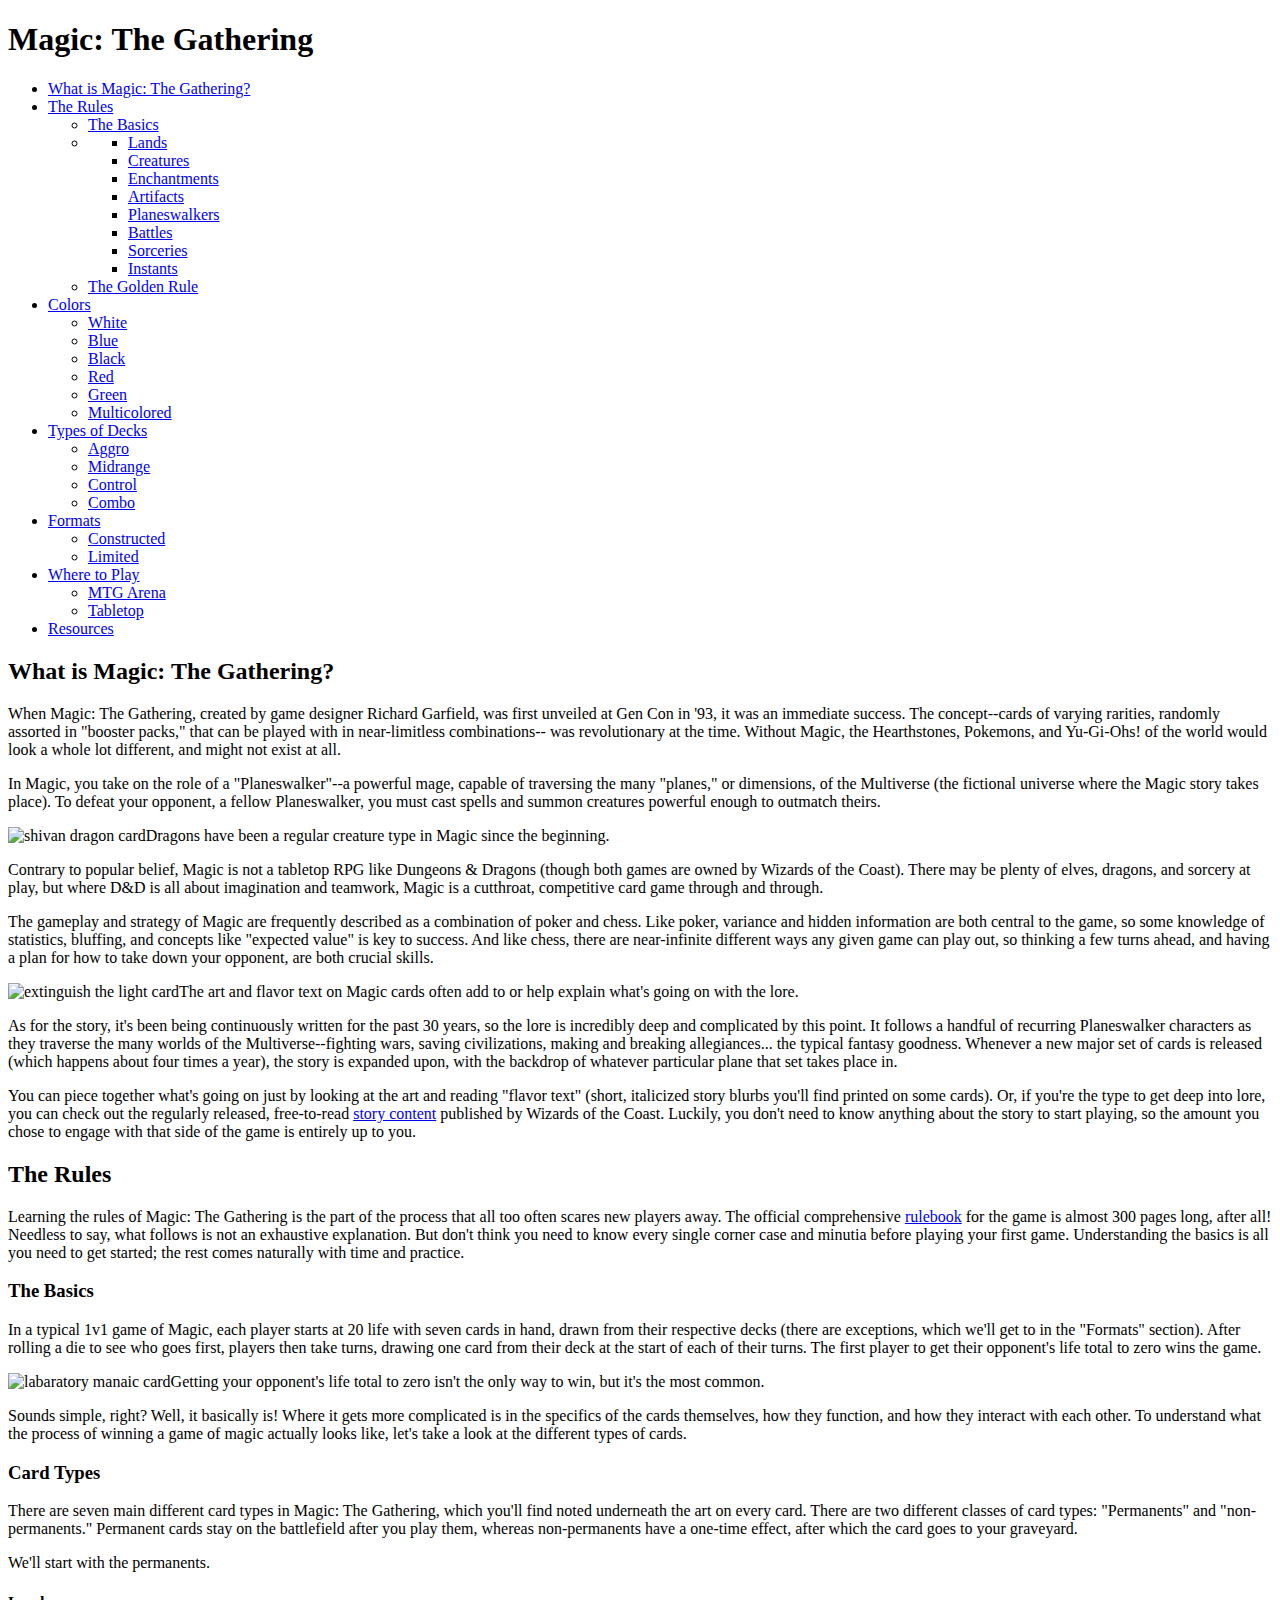
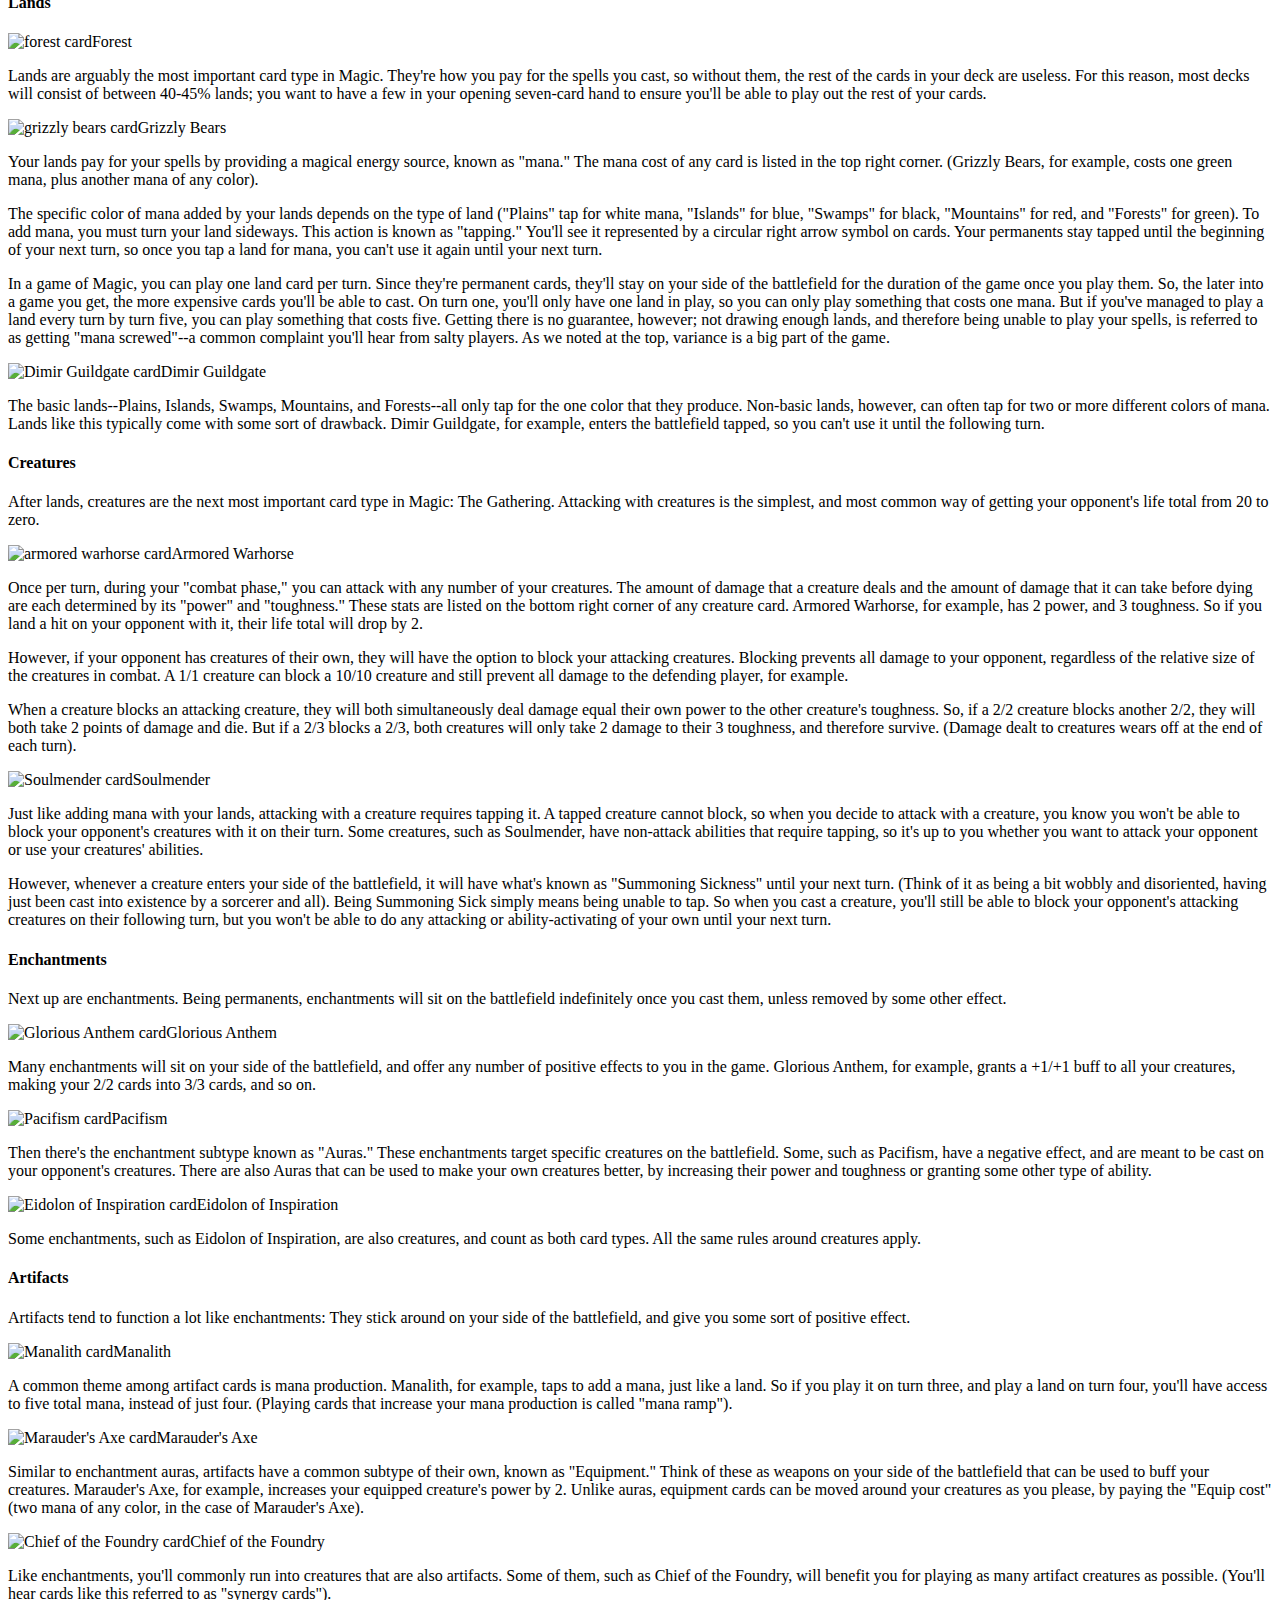
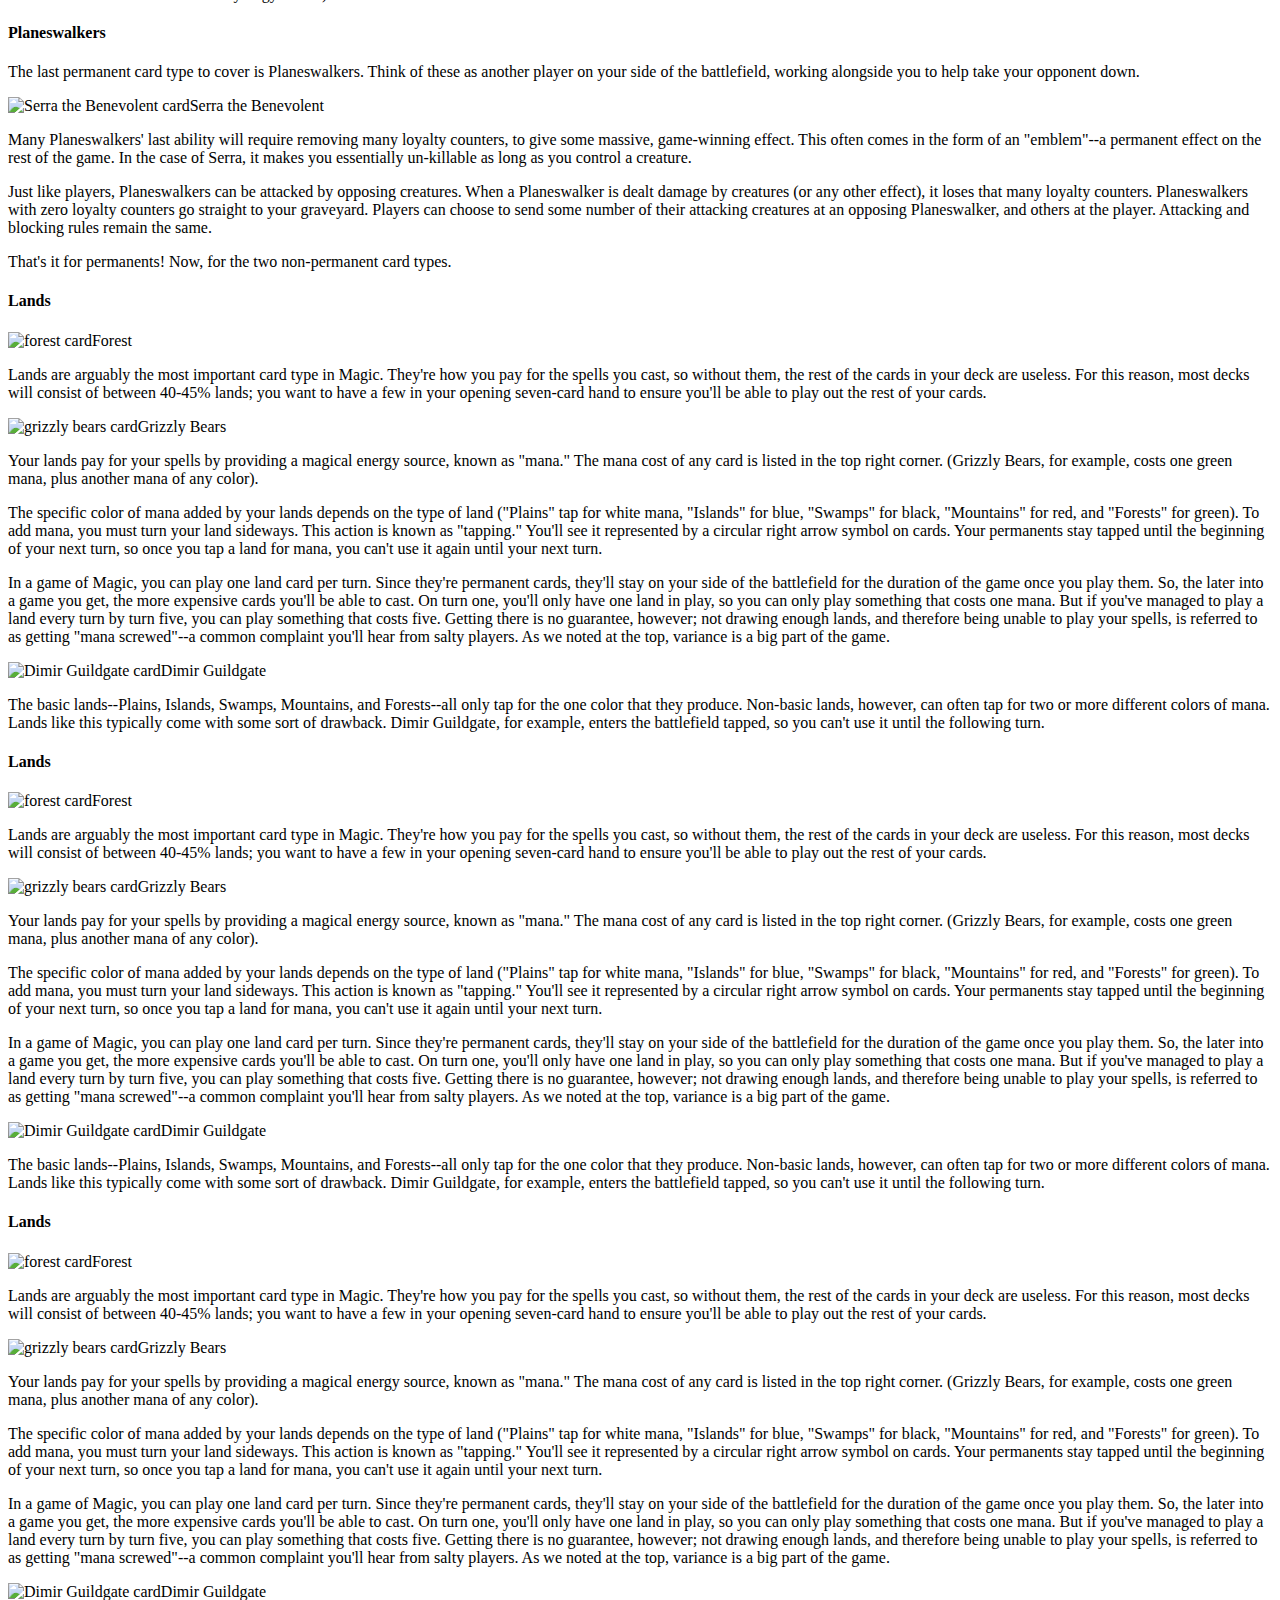
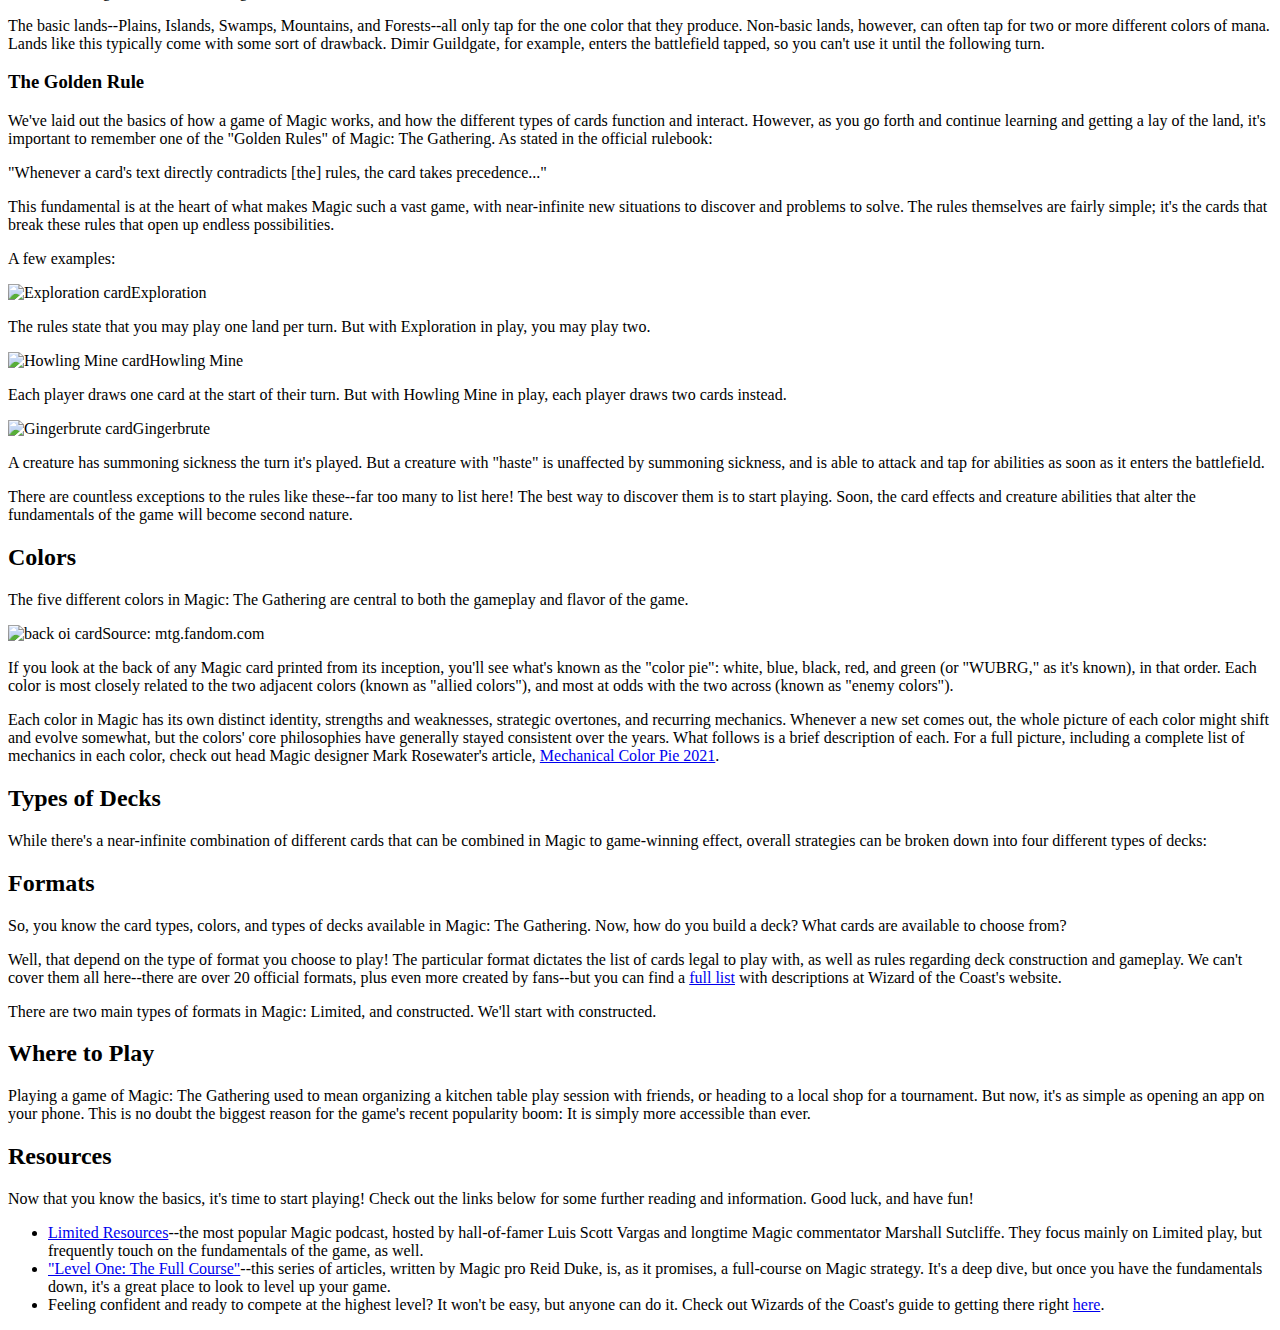
==== views/index.html @ 81e1aeb1 "third commit" ====
<!DOCTYPE HTML>
<html lang="en">
  <head>
    <title>Magic: The Gathering</title>
    <link rel="stylesheet" type="text/css" href="/css/styles.css">
    <meta charset="UTF-8">
    <meta name="viewport" content="width=device-width, local-scale=1.0">
  </head>
  <body>
    <nav id="navbar"><header><h1>Magic: The Gathering</h1></header>
      <ul class="list1">
      <li><a class="nav-link" href="#What_is_Magic_The_Gathering">What is Magic: The Gathering?</a></li>
    <li><a class="nav-link" href="#The_Rules">The Rules</a></li>
    <ul class="list2">
      <li><a class="nav-link" href="#The_Basics">The Basics</a></li>
      <li>
        <ul class="list3">
          <li><a class="nav-link" href="#Lands">Lands</a></li>
          <li><a class="nav-link" href="#Creatures">Creatures</a></li>
          <li><a class="nav-link" href="#Enchantments">Enchantments</a></li>
          <li><a class="nav-link" href="#Artifacts">Artifacts</a></li>
          <li><a class="nav-link" href="#Planeswalkers">Planeswalkers</a></li>
          <li><a class="nav-link" href="#Battles">Battles</a></li>
          <li><a class="nav-link" href="#Sorceries">Sorceries</a></li>
          <li><a class="nav-link" href="#Instants">Instants</a></li>
        </ul>
      </li>
      <li><a class="nav-link" href="#The_Golden_Rule">The Golden Rule</a></li>
    </ul>
  <li><a class="nav-link" href="#Colors">Colors</a></li>
    <ul class="list2">
      <li><a class="nav-link" href="#White">White</a></li>
      <li><a class="nav-link" href="#Blue">Blue</a></li>
      <li><a class="nav-link" href="#Black">Black</a></li>
      <li><a class="nav-link" href="#Red">Red</a></li>
      <li><a class="nav-link" href="#Green">Green</a></li>
      <li><a class="nav-link" href="#Multicolored">Multicolored</a></li>
    </ul>
  <li><a class="nav-link" href="#Types_of_Decks">Types of Decks</a></li>
    <ul class="list2">
      <li><a class="nav-link" href="#Aggro">Aggro</a></li>
      <li><a class="nav-link" href="#Midrange">Midrange</a></li>
      <li><a class="nav-link" href="#Control">Control</a></li>
      <li><a class="nav-link" href="#Combo">Combo</a></li>
    </ul>
  <li><a class="nav-link" href="#Formats">Formats</a></li>
    <ul class="list2">
      <li><a class="nav-link" href="#Constructed">Constructed</a></li>
      <li><a class="nav-link" href="#Limited">Limited</a></li>
    </ul>
  <li><a class="nav-link" href="#Where_to_Play">Where to Play</a></li>
    <ul class="list2">
      <li><a class="nav-link" href="#MTG_Arena">MTG Arena</a></li>
      <li><a class="nav-link" href="#Tabletop">Tabletop</a></li>
    </ul>
  <li><a class="nav-link" href="#Resources">Resources</a></li>
  </ul>
    </nav>
    <main id="main-doc">
      <section class="main-section" id="What_is_Magic:_The_Gathering?"><header><h2>What is Magic: The Gathering?</h2></header><p>When Magic: The Gathering, created by game designer Richard Garfield, was first unveiled at Gen Con in '93, it was an immediate success. The concept--cards of varying rarities, randomly assorted in "booster packs," that can be played with in near-limitless combinations-- was revolutionary at the time. Without Magic, the Hearthstones, Pokemons, and Yu-Gi-Ohs! of the world would look a whole lot different, and might not exist at all.</p>
      <p>In Magic, you take on the role of a "Planeswalker"--a powerful mage, capable of traversing the many "planes," or dimensions, of the Multiverse (the fictional universe where the Magic story takes place). To defeat your opponent, a fellow Planeswalker, you must cast spells and summon creatures powerful enough to outmatch theirs.</p>
      <img class="img card" src="https://www.gamespot.com/a/uploads/original/1746/17463645/4091609-shivandragon.jpeg" alt="shivan dragon card"><caption>Dragons have been a regular creature type in Magic since the beginning.</caption>
      <p>Contrary to popular belief, Magic is not a tabletop RPG like Dungeons & Dragons (though both games are owned by Wizards of the Coast). There may be plenty of elves, dragons, and sorcery at play, but where D&D is all about imagination and teamwork, Magic is a cutthroat, competitive card game through and through.</p>
      <p>The gameplay and strategy of Magic are frequently described as a combination of poker and chess. Like poker, variance and hidden information are both central to the game, so some knowledge of statistics, bluffing, and concepts like "expected value" is key to success. And like chess, there are near-infinite different ways any given game can play out, so thinking a few turns ahead, and having a plan for how to take down your opponent, are both crucial skills.</p>
      <img class="img card" src="https://www.gamespot.com/a/uploads/original/1746/17463645/4091611-storyspotlight.jpeg" alt="extinguish the light card"><caption>The art and flavor text on Magic cards often add to or help explain what's going on with the lore.</caption>
      <p>As for the story, it's been being continuously written for the past 30 years, so the lore is incredibly deep and complicated by this point. It follows a handful of recurring Planeswalker characters as they traverse the many worlds of the Multiverse--fighting wars, saving civilizations, making and breaking allegiances... the typical fantasy goodness. Whenever a new major set of cards is released (which happens about four times a year), the story is expanded upon, with the backdrop of whatever particular plane that set takes place in.</p>
      <p>You can piece together what's going on just by looking at the art and reading "flavor text" (short, italicized story blurbs you'll find printed on some cards). Or, if you're the type to get deep into lore, you can check out the regularly released, free-to-read <a href="https://magic.wizards.com/en/story" target="_blank">story content</a> published by Wizards of the Coast. Luckily, you don't need to know anything about the story to start playing, so the amount you chose to engage with that side of the game is entirely up to you.</p>
      </section>
      <section class="main-section" id="The_Rules"><header><h2>The Rules</h2></header><p>Learning the rules of Magic: The Gathering is the part of the process that all too often scares new players away. The official comprehensive <a href="https://media.wizards.com/2022/downloads/MagicCompRules%2020221118.pdf" target="_blank">rulebook</a> for the game is almost 300 pages long, after all! Needless to say, what follows is not an exhaustive explanation. But don't think you need to know every single corner case and minutia before playing your first game. Understanding the basics is all you need to get started; the rest comes naturally with time and practice.</p>
      <section class="main-section sub-section the-rules" id="The_Basics">
        <header>
          <h3>The Basics</h3>
        </header>
        <p>In a typical 1v1 game of Magic, each player starts at 20 life with seven cards in hand, drawn from their respective decks (there are exceptions, which we'll get to in the "Formats" section). After rolling a die to see who goes first, players then take turns, drawing one card from their deck at the start of each of their turns. The first player to get their opponent's life total to zero wins the game.</p>
        <img src="https://www.gamespot.com/a/uploads/original/1746/17463645/4091624-labmaniac.jpeg" alt="labaratory manaic card"><caption>Getting your opponent's life total to zero isn't the only way to win, but it's the most common.</caption>
        <p>Sounds simple, right? Well, it basically is! Where it gets more complicated is in the specifics of the cards themselves, how they function, and how they interact with each other. To understand what the process of winning a game of magic actually looks like, let's take a look at the different types of cards.</p>
      </section>
      <section class="main-section sub-section the-rules" id="Card_Types">
        <header>
          <h3>Card Types</h3>
        </header>
        <p>There are seven main different card types in Magic: The Gathering, which you'll find noted underneath the art on every card. There are two different classes of card types: "Permanents" and "non-permanents." Permanent cards stay on the battlefield after you play them, whereas non-permanents have a one-time effect, after which the card goes to your graveyard.</p>

          <p>We'll start with the permanents.</p>
          <section class="main-section sub-section sub-sub-section lands" id="Lands"></section>
          <header><h4>Lands</h4></header>
          <img src="https://www.gamespot.com/a/uploads/original/1746/17463645/4091768-forest.jpeg" alt="forest card"><caption>Forest</caption>
        <p>Lands are arguably the most important card type in Magic. They're how you pay for the spells you cast, so without them, the rest of the cards in your deck are useless. For this reason, most decks will consist of between 40-45% lands; you want to have a few in your opening seven-card hand to ensure you'll be able to play out the rest of your cards.</p>
        <img src="https://www.gamespot.com/a/uploads/original/1746/17463645/4091626-bear.jpeg" alt="grizzly bears card"><caption>Grizzly Bears</caption>
        <p>Your lands pay for your spells by providing a magical energy source, known as "mana." The mana cost of any card is listed in the top right corner. (Grizzly Bears, for example, costs one green mana, plus another mana of any color).</p>
        <p>The specific color of mana added by your lands depends on the type of land ("Plains" tap for white mana, "Islands" for blue, "Swamps" for black, "Mountains" for red, and "Forests" for green). To add mana, you must turn your land sideways. This action is known as "tapping." You'll see it represented by a circular right arrow symbol on cards. Your permanents stay tapped until the beginning of your next turn, so once you tap a land for mana, you can't use it again until your next turn.</p>
        <p>In a game of Magic, you can play one land card per turn. Since they're permanent cards, they'll stay on your side of the battlefield for the duration of the game once you play them. So, the later into a game you get, the more expensive cards you'll be able to cast. On turn one, you'll only have one land in play, so you can only play something that costs one mana. But if you've managed to play a land every turn by turn five, you can play something that costs five. Getting there is no guarantee, however; not drawing enough lands, and therefore being unable to play your spells, is referred to as getting "mana screwed"--a common complaint you'll hear from salty players. As we noted at the top, variance is a big part of the game.</p>
        <img src="https://www.gamespot.com/a/uploads/original/1746/17463645/4091642-dimirtapland.jpeg" alt="Dimir Guildgate card"><caption>Dimir Guildgate</caption>
        <p>The basic lands--Plains, Islands, Swamps, Mountains, and Forests--all only tap for the one color that they produce. Non-basic lands, however, can often tap for two or more different colors of mana. Lands like this typically come with some sort of drawback. Dimir Guildgate, for example, enters the battlefield tapped, so you can't use it until the following turn.</p>
      </section>
          <section class="main-section sub-section sub-sub-section creatures" id="Creatures"></section>
          <header><h4>Creatures</h4></header>
          <p>After lands, creatures are the next most important card type in Magic: The Gathering. Attacking with creatures is the simplest, and most common way of getting your opponent's life total from 20 to zero.</p>
        <img src="https://www.gamespot.com/a/uploads/original/1746/17463645/4091644-vanilla2%3A3.jpeg" alt="armored warhorse card"><caption>Armored Warhorse</caption>
        <p>Once per turn, during your "combat phase," you can attack with any number of your creatures. The amount of damage that a creature deals and the amount of damage that it can take before dying are each determined by its "power" and "toughness." These stats are listed on the bottom right corner of any creature card. Armored Warhorse, for example, has 2 power, and 3 toughness. So if you land a hit on your opponent with it, their life total will drop by 2.</p>
        <p>However, if your opponent has creatures of their own, they will have the option to block your attacking creatures. Blocking prevents all damage to your opponent, regardless of the relative size of the creatures in combat. A 1/1 creature can block a 10/10 creature and still prevent all damage to the defending player, for example.</p>
        <p>When a creature blocks an attacking creature, they will both simultaneously deal damage equal their own power to the other creature's toughness. So, if a 2/2 creature blocks another 2/2, they will both take 2 points of damage and die. But if a 2/3 blocks a 2/3, both creatures will only take 2 damage to their 3 toughness, and therefore survive. (Damage dealt to creatures wears off at the end of each turn).</p>
        <img src="https://www.gamespot.com/a/uploads/original/1746/17463645/4091645-soulmender.jpeg" alt="Soulmender card"><caption>Soulmender</caption>
        <p>Just like adding mana with your lands, attacking with a creature requires tapping it. A tapped creature cannot block, so when you decide to attack with a creature, you know you won't be able to block your opponent's creatures with it on their turn. Some creatures, such as Soulmender, have non-attack abilities that require tapping, so it's up to you whether you want to attack your opponent or use your creatures' abilities.</p>
        <p>However, whenever a creature enters your side of the battlefield, it will have what's known as "Summoning Sickness" until your next turn. (Think of it as being a bit wobbly and disoriented, having just been cast into existence by a sorcerer and all). Being Summoning Sick simply means being unable to tap. So when you cast a creature, you'll still be able to block your opponent's attacking creatures on their following turn, but you won't be able to do any attacking or ability-activating of your own until your next turn.</p>
      </section>
      <section class="main-section sub-section sub-sub-section Enchantments" id="Enchantments"></section>
          <header><h4>Enchantments</h4></header>
          <p>Next up are enchantments. Being permanents, enchantments will sit on the battlefield indefinitely once you cast them, unless removed by some other effect.</p>
          <img src="https://www.gamespot.com/a/uploads/original/1746/17463645/4091679-gloriousanthem.png" alt="Glorious Anthem card"><caption>Glorious Anthem</caption>
        <p>Many enchantments will sit on your side of the battlefield, and offer any number of positive effects to you in the game. Glorious Anthem, for example, grants a +1/+1 buff to all your creatures, making your 2/2 cards into 3/3 cards, and so on.</p>
        <img src="https://www.gamespot.com/a/uploads/original/1746/17463645/4091680-pacifism.jpeg" alt="Pacifism card"><caption>Pacifism</caption>
        <p>Then there's the enchantment subtype known as "Auras." These enchantments target specific creatures on the battlefield. Some, such as Pacifism, have a negative effect, and are meant to be cast on your opponent's creatures. There are also Auras that can be used to make your own creatures better, by increasing their power and toughness or granting some other type of ability.</p>
        <img src="https://www.gamespot.com/a/uploads/original/1746/17463645/4091681-enchantmentcreature.jpeg" alt="Eidolon of Inspiration card"><caption>Eidolon of Inspiration</caption>
        <p>Some enchantments, such as Eidolon of Inspiration, are also creatures, and count as both card types. All the same rules around creatures apply.</p>
      </section>
          <section class="main-section sub-section sub-sub-section Artifacts" id="Artifacts"></section>
          <header><h4>Artifacts</h4></header>
        <p>Artifacts tend to function a lot like enchantments: They stick around on your side of the battlefield, and give you some sort of positive effect.</p>
        <img src="https://www.gamespot.com/a/uploads/original/1746/17463645/4091682-artifactramp.png" alt="Manalith card"><caption>Manalith</caption>
        <p>A common theme among artifact cards is mana production. Manalith, for example, taps to add a mana, just like a land. So if you play it on turn three, and play a land on turn four, you'll have access to five total mana, instead of just four. (Playing cards that increase your mana production is called "mana ramp").</p>
        <img src="https://www.gamespot.com/a/uploads/original/1746/17463645/4091683-equipment.png" alt="Marauder's Axe card"><caption>Marauder's Axe</caption>
        <p>Similar to enchantment auras, artifacts have a common subtype of their own, known as "Equipment." Think of these as weapons on your side of the battlefield that can be used to buff your creatures. Marauder's Axe, for example, increases your equipped creature's power by 2. Unlike auras, equipment cards can be moved around your creatures as you please, by paying the "Equip cost" (two mana of any color, in the case of Marauder's Axe).</p>
        <img src="https://www.gamespot.com/a/uploads/original/1746/17463645/4091684-artifactcreature.jpeg" alt="Chief of the Foundry card"><caption>Chief of the Foundry</caption>
        <p>Like enchantments, you'll commonly run into creatures that are also artifacts. Some of them, such as Chief of the Foundry, will benefit you for playing as many artifact creatures as possible. (You'll hear cards like this referred to as "synergy cards").</p>
      </section>
          <section class="main-section sub-section sub-sub-section Planeswalkers" id="Planeswalkers"></section>
          <header><h4>Planeswalkers</h4></header>
          <p>The last permanent card type to cover is Planeswalkers. Think of these as another player on your side of the battlefield, working alongside you to help take your opponent down.</p>
          <img src="https://www.gamespot.com/a/uploads/original/1746/17463645/4091711-serrataketwo.jpeg" alt="Serra the Benevolent card"><caption>Serra the Benevolent</caption>
        <p>Many Planeswalkers' last ability will require removing many loyalty counters, to give some massive, game-winning effect. This often comes in the form of an "emblem"--a permanent effect on the rest of the game. In the case of Serra, it makes you essentially un-killable as long as you control a creature.</p>
        <p>Just like players, Planeswalkers can be attacked by opposing creatures. When a Planeswalker is dealt damage by creatures (or any other effect), it loses that many loyalty counters. Planeswalkers with zero loyalty counters go straight to your graveyard. Players can choose to send some number of their attacking creatures at an opposing Planeswalker, and others at the player. Attacking and blocking rules remain the same.
        <p>That's it for permanents! Now, for the two non-permanent card types.</p>
      </section>
          <section class="main-section sub-section sub-sub-section lands" id="Lands"></section>
          <header><h4>Lands</h4></header>
          <img src="https://www.gamespot.com/a/uploads/original/1746/17463645/4091768-forest.jpeg" alt="forest card"><caption>Forest</caption>
        <p>Lands are arguably the most important card type in Magic. They're how you pay for the spells you cast, so without them, the rest of the cards in your deck are useless. For this reason, most decks will consist of between 40-45% lands; you want to have a few in your opening seven-card hand to ensure you'll be able to play out the rest of your cards.</p>
        <img src="https://www.gamespot.com/a/uploads/original/1746/17463645/4091626-bear.jpeg" alt="grizzly bears card"><caption>Grizzly Bears</caption>
        <p>Your lands pay for your spells by providing a magical energy source, known as "mana." The mana cost of any card is listed in the top right corner. (Grizzly Bears, for example, costs one green mana, plus another mana of any color).</p>
        <p>The specific color of mana added by your lands depends on the type of land ("Plains" tap for white mana, "Islands" for blue, "Swamps" for black, "Mountains" for red, and "Forests" for green). To add mana, you must turn your land sideways. This action is known as "tapping." You'll see it represented by a circular right arrow symbol on cards. Your permanents stay tapped until the beginning of your next turn, so once you tap a land for mana, you can't use it again until your next turn.</p>
        <p>In a game of Magic, you can play one land card per turn. Since they're permanent cards, they'll stay on your side of the battlefield for the duration of the game once you play them. So, the later into a game you get, the more expensive cards you'll be able to cast. On turn one, you'll only have one land in play, so you can only play something that costs one mana. But if you've managed to play a land every turn by turn five, you can play something that costs five. Getting there is no guarantee, however; not drawing enough lands, and therefore being unable to play your spells, is referred to as getting "mana screwed"--a common complaint you'll hear from salty players. As we noted at the top, variance is a big part of the game.</p>
        <img src="https://www.gamespot.com/a/uploads/original/1746/17463645/4091642-dimirtapland.jpeg" alt="Dimir Guildgate card"><caption>Dimir Guildgate</caption>
        <p>The basic lands--Plains, Islands, Swamps, Mountains, and Forests--all only tap for the one color that they produce. Non-basic lands, however, can often tap for two or more different colors of mana. Lands like this typically come with some sort of drawback. Dimir Guildgate, for example, enters the battlefield tapped, so you can't use it until the following turn.</p>
      </section>
          <section class="main-section sub-section sub-sub-section lands" id="Lands"></section>
          <header><h4>Lands</h4></header>
          <img src="https://www.gamespot.com/a/uploads/original/1746/17463645/4091768-forest.jpeg" alt="forest card"><caption>Forest</caption>
        <p>Lands are arguably the most important card type in Magic. They're how you pay for the spells you cast, so without them, the rest of the cards in your deck are useless. For this reason, most decks will consist of between 40-45% lands; you want to have a few in your opening seven-card hand to ensure you'll be able to play out the rest of your cards.</p>
        <img src="https://www.gamespot.com/a/uploads/original/1746/17463645/4091626-bear.jpeg" alt="grizzly bears card"><caption>Grizzly Bears</caption>
        <p>Your lands pay for your spells by providing a magical energy source, known as "mana." The mana cost of any card is listed in the top right corner. (Grizzly Bears, for example, costs one green mana, plus another mana of any color).</p>
        <p>The specific color of mana added by your lands depends on the type of land ("Plains" tap for white mana, "Islands" for blue, "Swamps" for black, "Mountains" for red, and "Forests" for green). To add mana, you must turn your land sideways. This action is known as "tapping." You'll see it represented by a circular right arrow symbol on cards. Your permanents stay tapped until the beginning of your next turn, so once you tap a land for mana, you can't use it again until your next turn.</p>
        <p>In a game of Magic, you can play one land card per turn. Since they're permanent cards, they'll stay on your side of the battlefield for the duration of the game once you play them. So, the later into a game you get, the more expensive cards you'll be able to cast. On turn one, you'll only have one land in play, so you can only play something that costs one mana. But if you've managed to play a land every turn by turn five, you can play something that costs five. Getting there is no guarantee, however; not drawing enough lands, and therefore being unable to play your spells, is referred to as getting "mana screwed"--a common complaint you'll hear from salty players. As we noted at the top, variance is a big part of the game.</p>
        <img src="https://www.gamespot.com/a/uploads/original/1746/17463645/4091642-dimirtapland.jpeg" alt="Dimir Guildgate card"><caption>Dimir Guildgate</caption>
        <p>The basic lands--Plains, Islands, Swamps, Mountains, and Forests--all only tap for the one color that they produce. Non-basic lands, however, can often tap for two or more different colors of mana. Lands like this typically come with some sort of drawback. Dimir Guildgate, for example, enters the battlefield tapped, so you can't use it until the following turn.</p>
      </section>
          <section class="main-section sub-section sub-sub-section lands" id="Lands"></section>
          <header><h4>Lands</h4></header>
          <img src="https://www.gamespot.com/a/uploads/original/1746/17463645/4091768-forest.jpeg" alt="forest card"><caption>Forest</caption>
        <p>Lands are arguably the most important card type in Magic. They're how you pay for the spells you cast, so without them, the rest of the cards in your deck are useless. For this reason, most decks will consist of between 40-45% lands; you want to have a few in your opening seven-card hand to ensure you'll be able to play out the rest of your cards.</p>
        <img src="https://www.gamespot.com/a/uploads/original/1746/17463645/4091626-bear.jpeg" alt="grizzly bears card"><caption>Grizzly Bears</caption>
        <p>Your lands pay for your spells by providing a magical energy source, known as "mana." The mana cost of any card is listed in the top right corner. (Grizzly Bears, for example, costs one green mana, plus another mana of any color).</p>
        <p>The specific color of mana added by your lands depends on the type of land ("Plains" tap for white mana, "Islands" for blue, "Swamps" for black, "Mountains" for red, and "Forests" for green). To add mana, you must turn your land sideways. This action is known as "tapping." You'll see it represented by a circular right arrow symbol on cards. Your permanents stay tapped until the beginning of your next turn, so once you tap a land for mana, you can't use it again until your next turn.</p>
        <p>In a game of Magic, you can play one land card per turn. Since they're permanent cards, they'll stay on your side of the battlefield for the duration of the game once you play them. So, the later into a game you get, the more expensive cards you'll be able to cast. On turn one, you'll only have one land in play, so you can only play something that costs one mana. But if you've managed to play a land every turn by turn five, you can play something that costs five. Getting there is no guarantee, however; not drawing enough lands, and therefore being unable to play your spells, is referred to as getting "mana screwed"--a common complaint you'll hear from salty players. As we noted at the top, variance is a big part of the game.</p>
        <img src="https://www.gamespot.com/a/uploads/original/1746/17463645/4091642-dimirtapland.jpeg" alt="Dimir Guildgate card"><caption>Dimir Guildgate</caption>
        <p>The basic lands--Plains, Islands, Swamps, Mountains, and Forests--all only tap for the one color that they produce. Non-basic lands, however, can often tap for two or more different colors of mana. Lands like this typically come with some sort of drawback. Dimir Guildgate, for example, enters the battlefield tapped, so you can't use it until the following turn.</p>
      </section>
      <section class="main-section sub-section the-rules" id="The_Golden_Rule"><header><h3>The Golden Rule</h3></header>
          <p>We've laid out the basics of how a game of Magic works, and how the different types of cards function and interact. However, as you go forth and continue learning and getting a lay of the land, it's important to remember one of the "Golden Rules" of Magic: The Gathering. As stated in the official rulebook:</p>

<p class="italic"></p>"Whenever a card's text directly contradicts [the] rules, the card takes precedence..."</p>

<p>This fundamental is at the heart of what makes Magic such a vast game, with near-infinite new situations to discover and problems to solve. The rules themselves are fairly simple; it's the cards that break these rules that open up endless possibilities.</p>

<p>A few examples:</p>

  <img src="https://www.gamespot.com/a/uploads/original/1746/17463645/4091704-grlands.jpeg" alt="Exploration card"><caption>Exploration</caption>
<p>The rules state that you may play one land per turn. But with Exploration in play, you may play two.</p>

<img src="https://www.gamespot.com/a/uploads/original/1746/17463645/4091705-grcards.jpeg" alt="Howling Mine card"><caption>Howling Mine</caption>
<p>Each player draws one card at the start of their turn. But with Howling Mine in play, each player draws two cards instead.</p>

<img src="https://www.gamespot.com/a/uploads/original/1746/17463645/4091706-grhaste.jpeg" alt="Gingerbrute card"><caption>Gingerbrute</caption>
<p>A creature has summoning sickness the turn it's played. But a creature with "haste" is unaffected by summoning sickness, and is able to attack and tap for abilities as soon as it enters the battlefield.</p>

<p>There are countless exceptions to the rules like these--far too many to list here! The best way to discover them is to start playing. Soon, the card effects and creature abilities that alter the fundamentals of the game will become second nature.</p>
        
      </section>
      </section>
      <section class="main-section" id="Colors"><header><h2>Colors</h2></header><p>The five different colors in Magic: The Gathering are central to both the gameplay and flavor of the game.</p>
        <img src="https://www.gamespot.com/a/uploads/original/1746/17463645/4091783-cardback.jpeg" alt="back oi card"><caption>Source: mtg.fandom.com</caption>
      <p>If you look at the back of any Magic card printed from its inception, you'll see what's known as the "color pie": white, blue, black, red, and green (or "WUBRG," as it's known), in that order. Each color is most closely related to the two adjacent colors (known as "allied colors"), and most at odds with the two across (known as "enemy colors").</p>
      <p>Each color in Magic has its own distinct identity, strengths and weaknesses, strategic overtones, and recurring mechanics. Whenever a new set comes out, the whole picture of each color might shift and evolve somewhat, but the colors' core philosophies have generally stayed consistent over the years. What follows is a brief description of each. For a full picture, including a complete list of mechanics in each color, check out head Magic designer Mark Rosewater's article, <a href="https://magic.wizards.com/en/news/making-magic/mechanical-color-pie-2021" target="_blank">Mechanical Color Pie 2021</a>.</p>
      </section>
    <section class="main-section" id="Types_of_Decks"><header><h2>Types of Decks</h2></header><p>While there's a near-infinite combination of different cards that can be combined in Magic to game-winning effect, overall strategies can be broken down into four different types of decks:</p></section>
      <section class="main-section" id="Formats"><header><h2>Formats</h2></header><p>So, you know the card types, colors, and types of decks available in Magic: The Gathering. Now, how do you build a deck? What cards are available to choose from?</p>
      <p>Well, that depend on the type of format you choose to play! The particular format dictates the list of cards legal to play with, as well as rules regarding deck construction and gameplay. We can't cover them all here--there are over 20 official formats, plus even more created by fans--but you can find a <a href="https://magic.wizards.com/en/formats" target="_blank">full list</a> with descriptions at Wizard of the Coast's website.</p>
      <p>There are two main types of formats in Magic: Limited, and constructed. We'll start with constructed.</p></section>
      <section class="main-section" id="Where_to_Play"><header><h2>Where to Play</h2></header><p>Playing a game of Magic: The Gathering used to mean organizing a kitchen table play session with friends, or heading to a local shop for a tournament. But now, it's as simple as opening an app on your phone. This is no doubt the biggest reason for the game's recent popularity boom: It is simply more accessible than ever.</p></section>
      <section class="main-section" id="Resources"><header><h2>Resources</h2></header>
        <p>Now that you know the basics, it's time to start playing! Check out the links below for some further reading and information. Good luck, and have fun!</p>
        
        <ul><li><a href="https://lrcast.com/" target="_blank">Limited Resources</a>--the most popular Magic podcast, hosted by hall-of-famer Luis Scott Vargas and longtime Magic commentator Marshall Sutcliffe. They focus mainly on Limited play, but frequently touch on the fundamentals of the game, as well.</li>
          <li><a href="https://magic.wizards.com/en/news/feature/level-one-full-course-2015-10-05" target="_blank">"Level One: The Full Course"</a>--this series of articles, written by Magic pro Reid Duke, is, as it promises, a full-course on Magic strategy. It's a deep dive, but once you have the fundamentals down, it's a great place to look to level up your game.</li>
        <li>Feeling confident and ready to compete at the highest level? It won't be easy, but anyone can do it. Check out Wizards of the Coast's guide to getting there right <a href="https://magic.gg/news/return-of-the-pro-tour-your-path-to-playing-magic-at-the-highest-level" target="_blank">here</a>.</li></ul>
      
      </section>
    </main>
  </body>
</html>
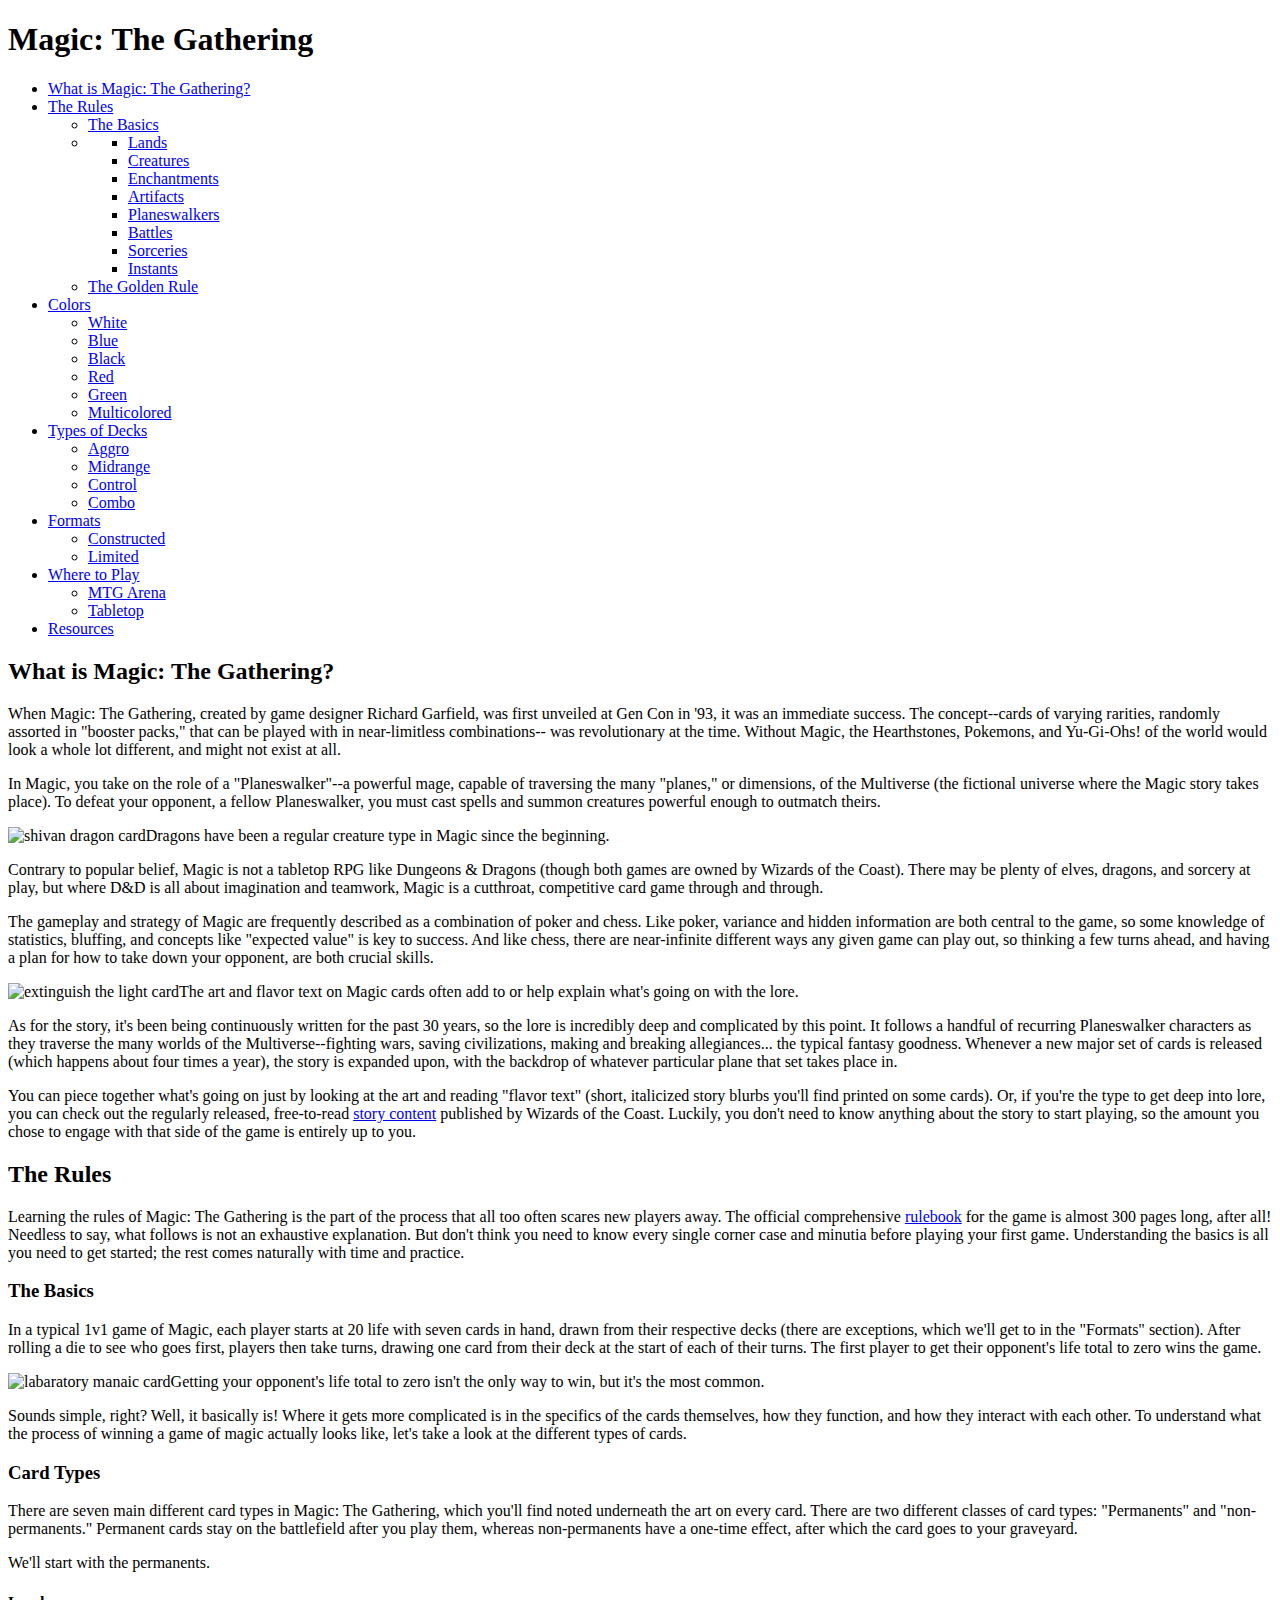
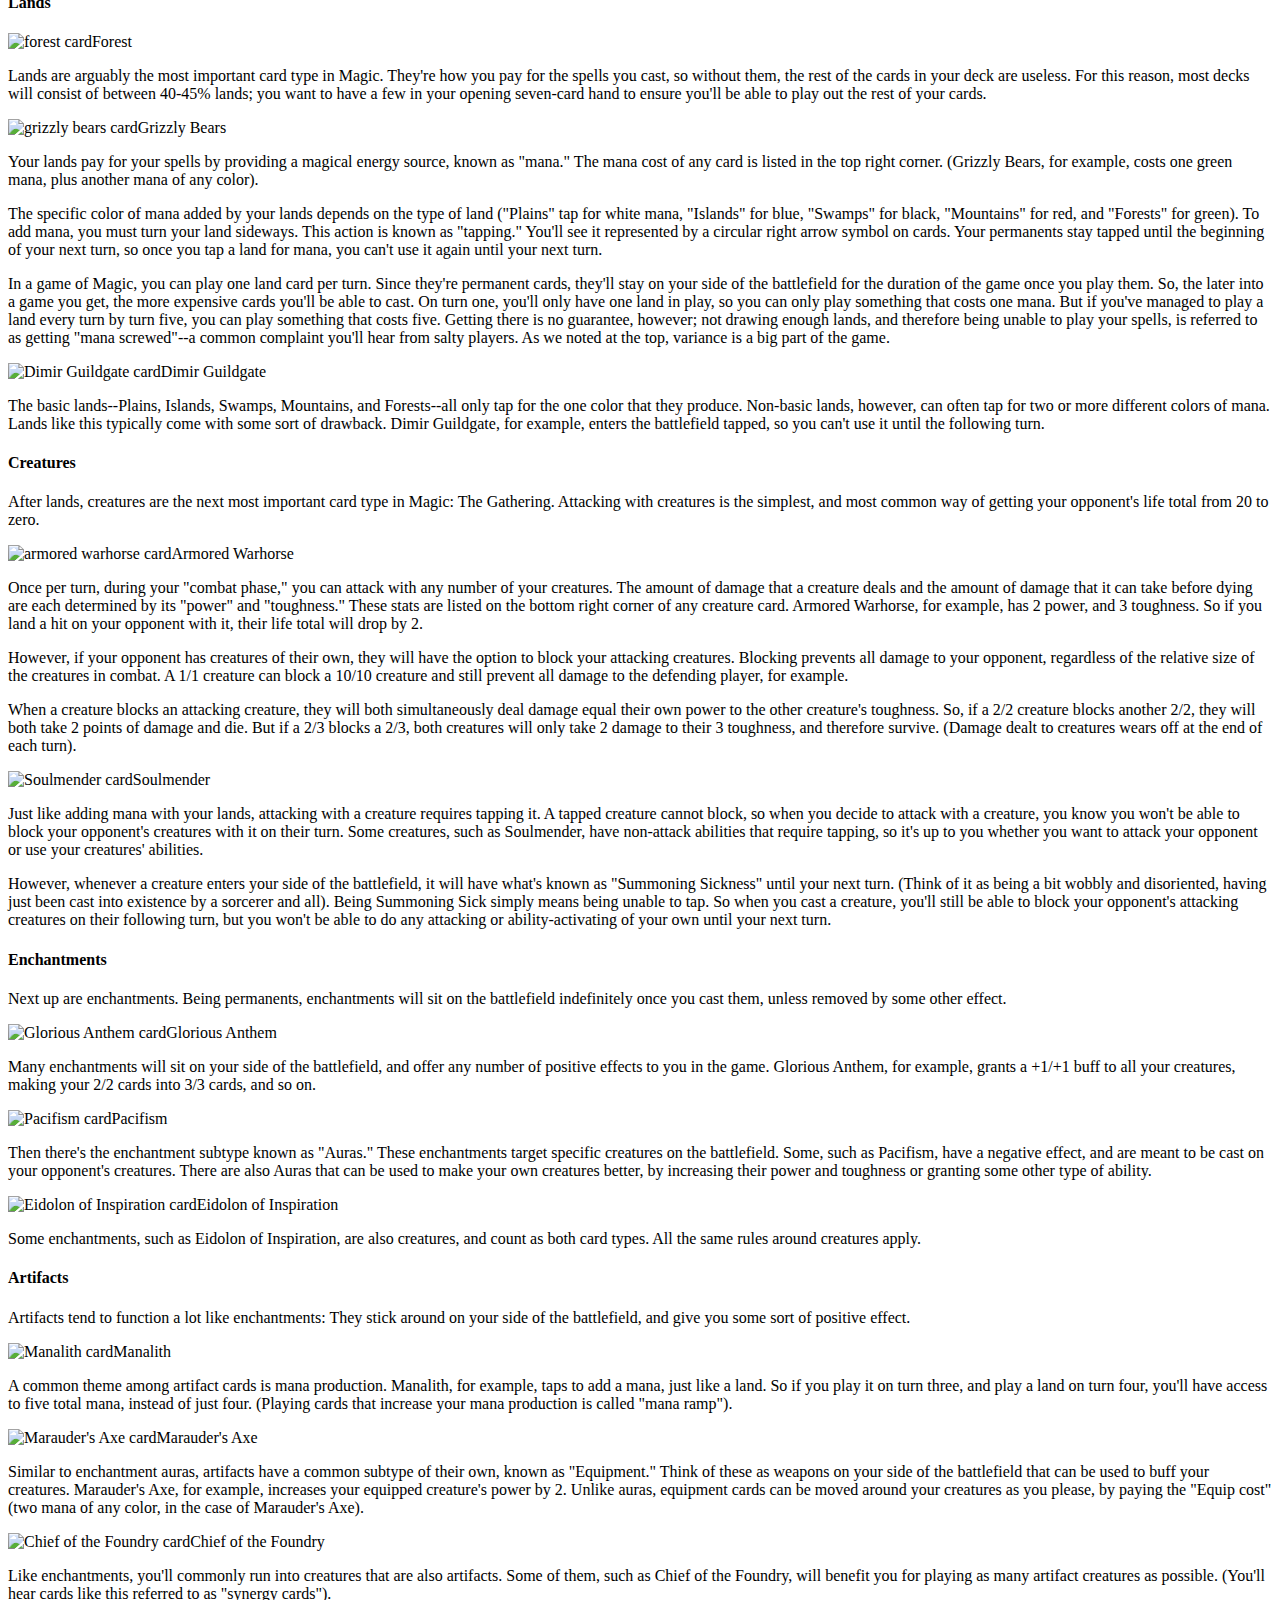
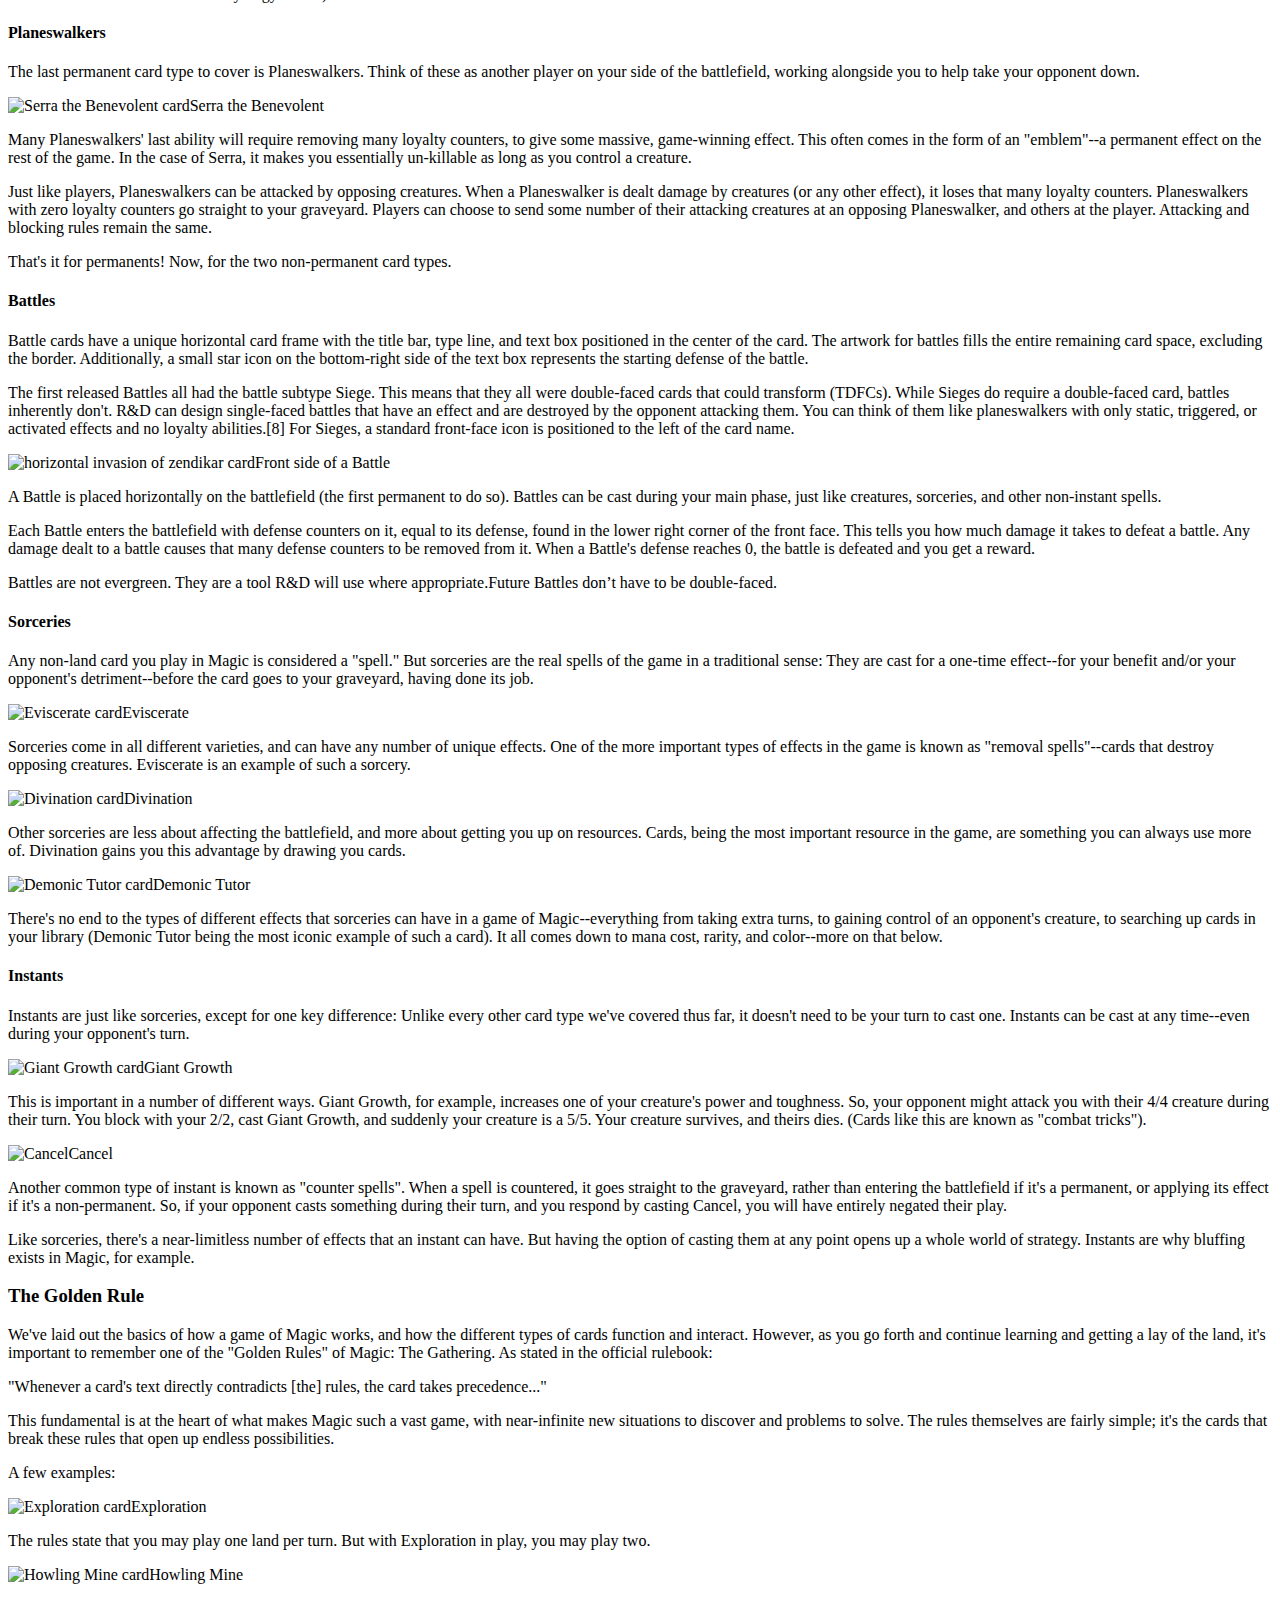
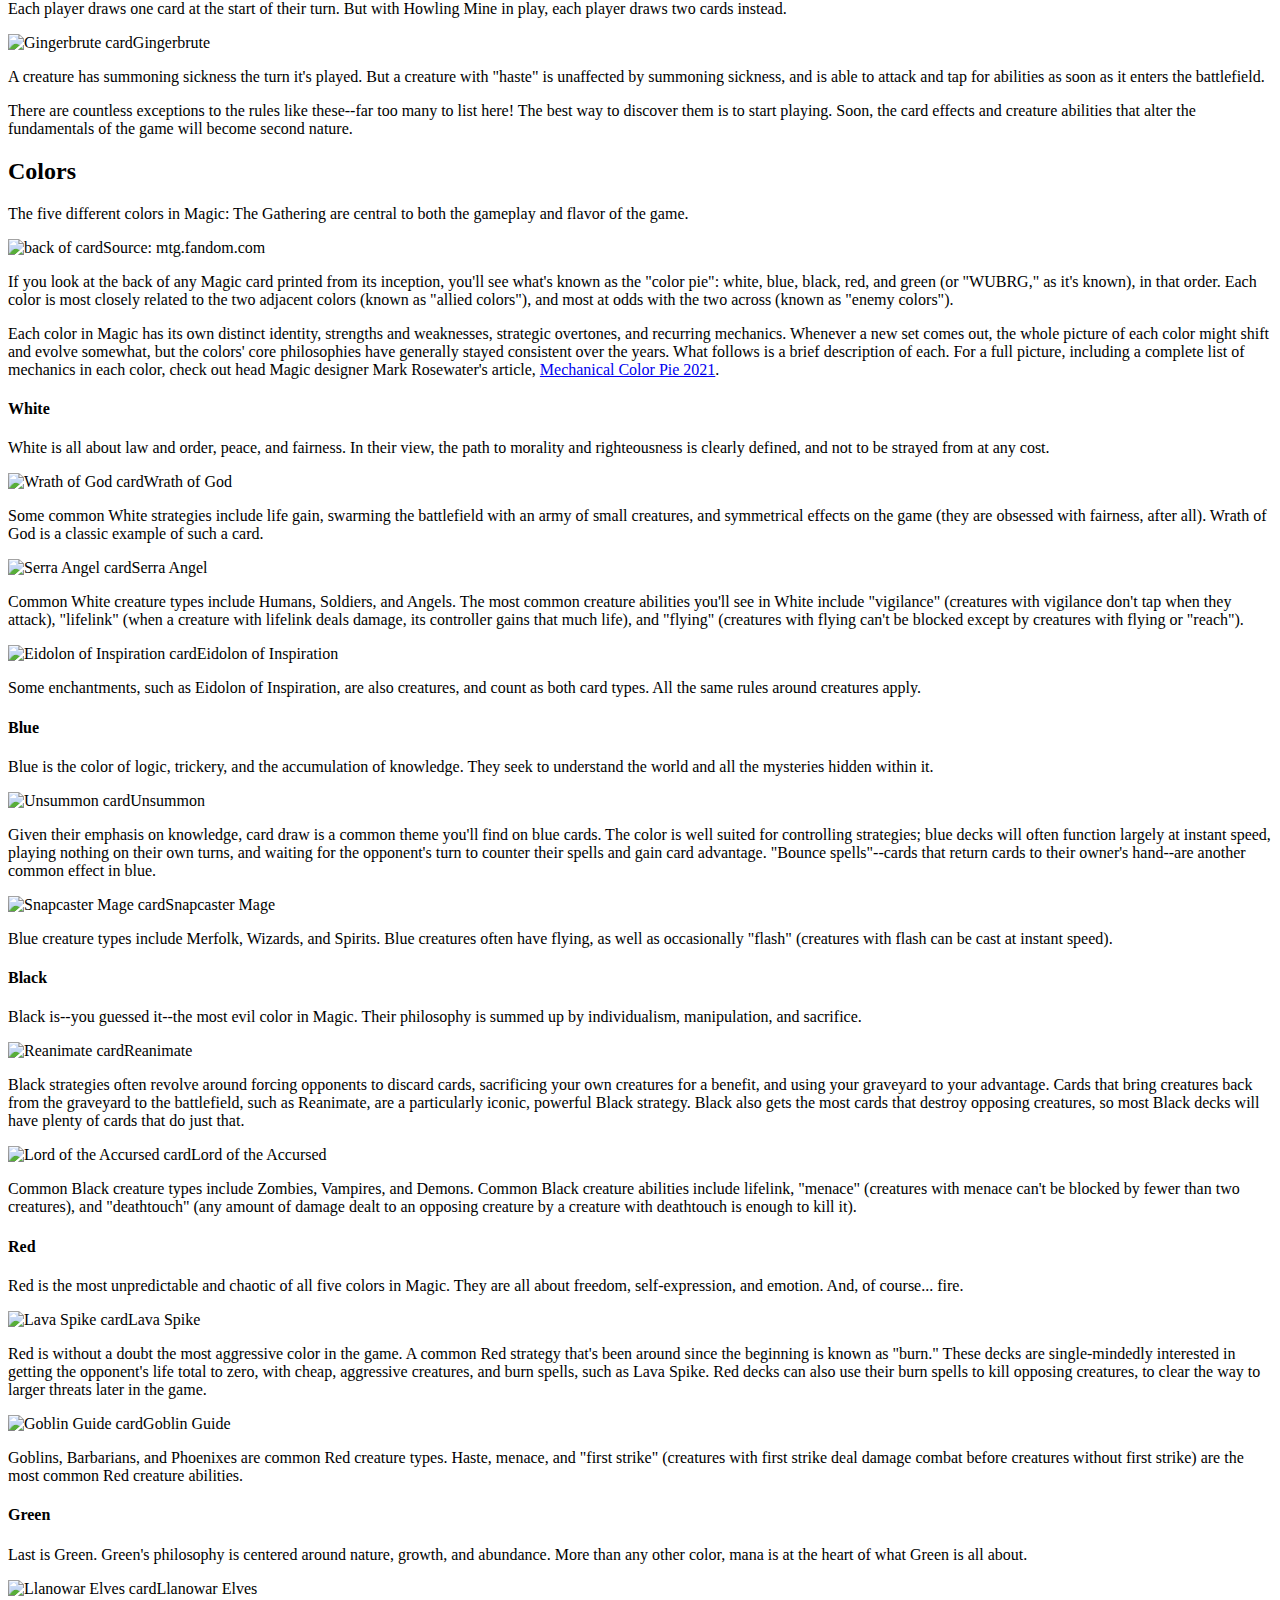
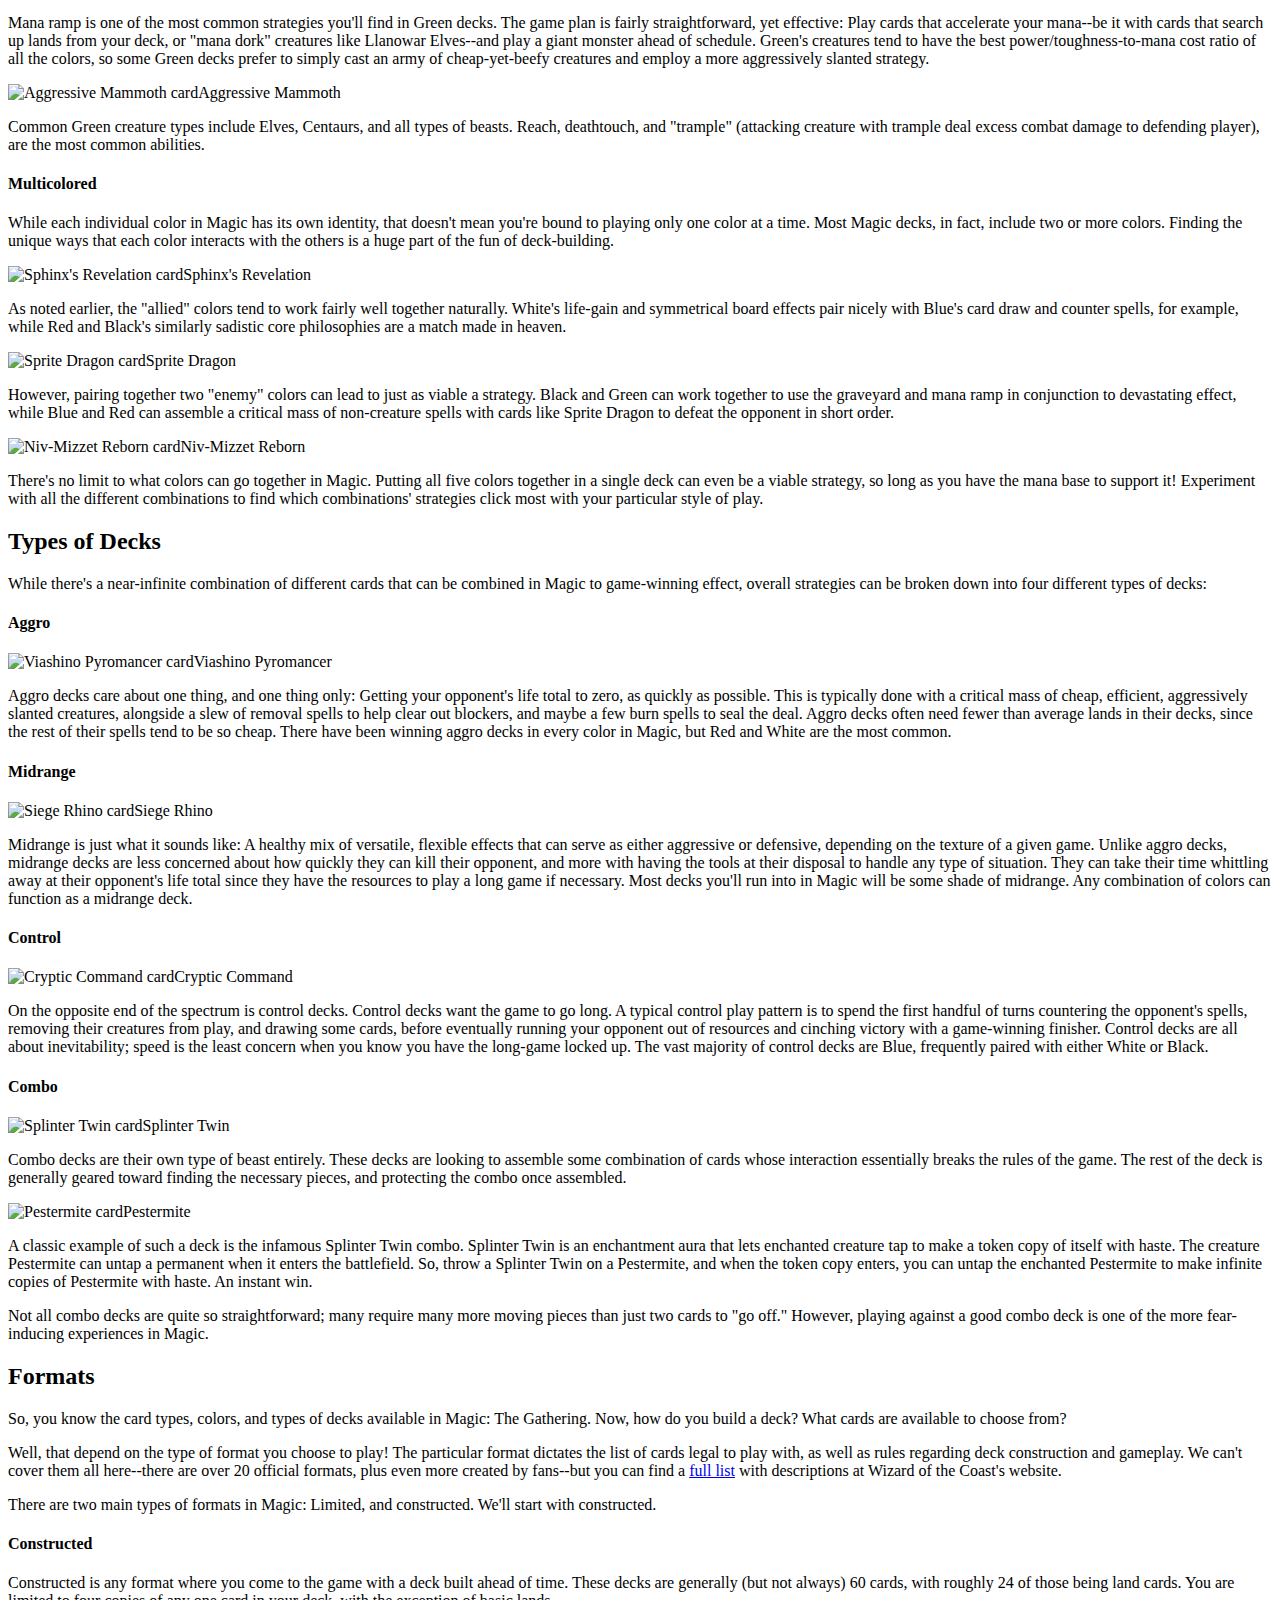
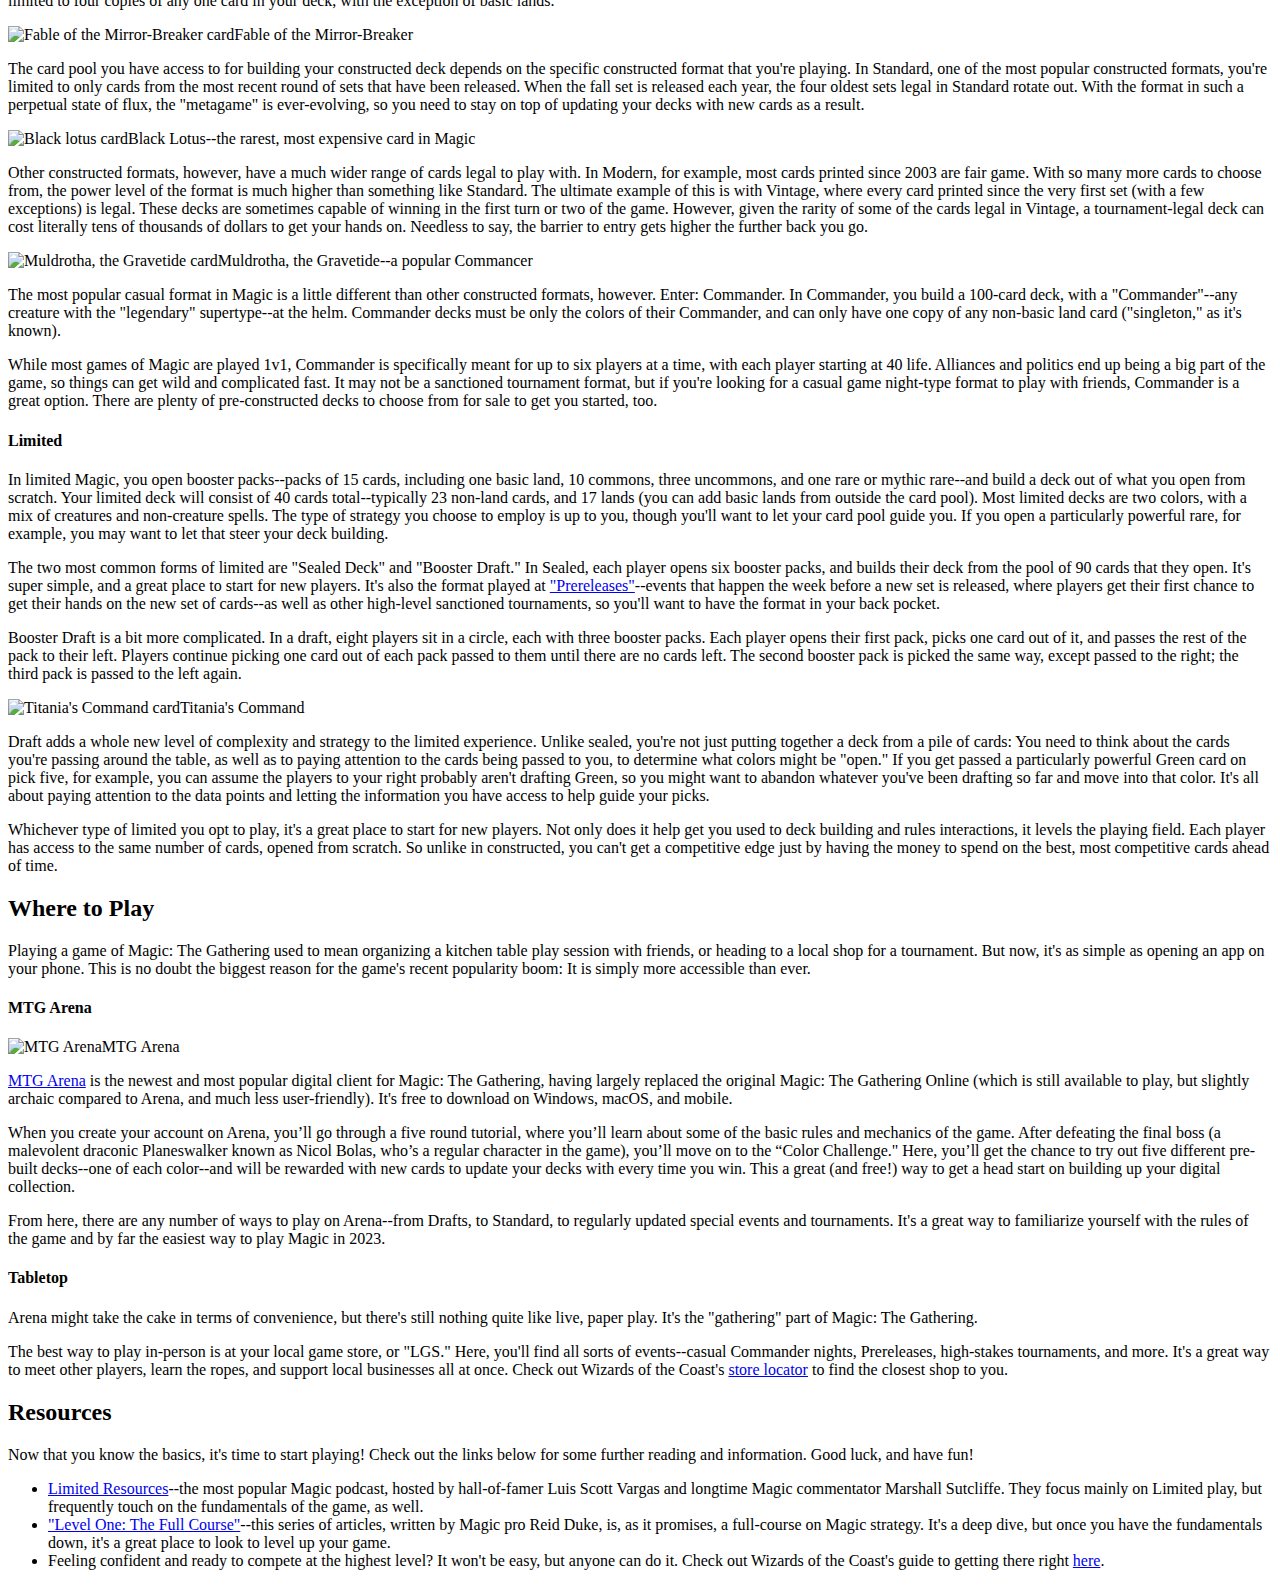
==== commit 2e0677fd: "index fully populated" ====
--- a/views/index.html
+++ b/views/index.html
@@ -9,7 +9,7 @@
   <body>
     <nav id="navbar"><header><h1>Magic: The Gathering</h1></header>
       <ul class="list1">
-      <li><a class="nav-link" href="#What_is_Magic_The_Gathering">What is Magic: The Gathering?</a></li>
+      <li><a class="nav-link" href="#What_is_Magic:_The_Gathering?">What is Magic: The Gathering?</a></li>
     <li><a class="nav-link" href="#The_Rules">The Rules</a></li>
     <ul class="list2">
       <li><a class="nav-link" href="#The_Basics">The Basics</a></li>
@@ -132,38 +132,36 @@
         <p>Just like players, Planeswalkers can be attacked by opposing creatures. When a Planeswalker is dealt damage by creatures (or any other effect), it loses that many loyalty counters. Planeswalkers with zero loyalty counters go straight to your graveyard. Players can choose to send some number of their attacking creatures at an opposing Planeswalker, and others at the player. Attacking and blocking rules remain the same.
         <p>That's it for permanents! Now, for the two non-permanent card types.</p>
       </section>
-          <section class="main-section sub-section sub-sub-section lands" id="Lands"></section>
-          <header><h4>Lands</h4></header>
-          <img src="https://www.gamespot.com/a/uploads/original/1746/17463645/4091768-forest.jpeg" alt="forest card"><caption>Forest</caption>
-        <p>Lands are arguably the most important card type in Magic. They're how you pay for the spells you cast, so without them, the rest of the cards in your deck are useless. For this reason, most decks will consist of between 40-45% lands; you want to have a few in your opening seven-card hand to ensure you'll be able to play out the rest of your cards.</p>
-        <img src="https://www.gamespot.com/a/uploads/original/1746/17463645/4091626-bear.jpeg" alt="grizzly bears card"><caption>Grizzly Bears</caption>
-        <p>Your lands pay for your spells by providing a magical energy source, known as "mana." The mana cost of any card is listed in the top right corner. (Grizzly Bears, for example, costs one green mana, plus another mana of any color).</p>
-        <p>The specific color of mana added by your lands depends on the type of land ("Plains" tap for white mana, "Islands" for blue, "Swamps" for black, "Mountains" for red, and "Forests" for green). To add mana, you must turn your land sideways. This action is known as "tapping." You'll see it represented by a circular right arrow symbol on cards. Your permanents stay tapped until the beginning of your next turn, so once you tap a land for mana, you can't use it again until your next turn.</p>
-        <p>In a game of Magic, you can play one land card per turn. Since they're permanent cards, they'll stay on your side of the battlefield for the duration of the game once you play them. So, the later into a game you get, the more expensive cards you'll be able to cast. On turn one, you'll only have one land in play, so you can only play something that costs one mana. But if you've managed to play a land every turn by turn five, you can play something that costs five. Getting there is no guarantee, however; not drawing enough lands, and therefore being unable to play your spells, is referred to as getting "mana screwed"--a common complaint you'll hear from salty players. As we noted at the top, variance is a big part of the game.</p>
-        <img src="https://www.gamespot.com/a/uploads/original/1746/17463645/4091642-dimirtapland.jpeg" alt="Dimir Guildgate card"><caption>Dimir Guildgate</caption>
-        <p>The basic lands--Plains, Islands, Swamps, Mountains, and Forests--all only tap for the one color that they produce. Non-basic lands, however, can often tap for two or more different colors of mana. Lands like this typically come with some sort of drawback. Dimir Guildgate, for example, enters the battlefield tapped, so you can't use it until the following turn.</p>
-      </section>
-          <section class="main-section sub-section sub-sub-section lands" id="Lands"></section>
-          <header><h4>Lands</h4></header>
-          <img src="https://www.gamespot.com/a/uploads/original/1746/17463645/4091768-forest.jpeg" alt="forest card"><caption>Forest</caption>
-        <p>Lands are arguably the most important card type in Magic. They're how you pay for the spells you cast, so without them, the rest of the cards in your deck are useless. For this reason, most decks will consist of between 40-45% lands; you want to have a few in your opening seven-card hand to ensure you'll be able to play out the rest of your cards.</p>
-        <img src="https://www.gamespot.com/a/uploads/original/1746/17463645/4091626-bear.jpeg" alt="grizzly bears card"><caption>Grizzly Bears</caption>
-        <p>Your lands pay for your spells by providing a magical energy source, known as "mana." The mana cost of any card is listed in the top right corner. (Grizzly Bears, for example, costs one green mana, plus another mana of any color).</p>
-        <p>The specific color of mana added by your lands depends on the type of land ("Plains" tap for white mana, "Islands" for blue, "Swamps" for black, "Mountains" for red, and "Forests" for green). To add mana, you must turn your land sideways. This action is known as "tapping." You'll see it represented by a circular right arrow symbol on cards. Your permanents stay tapped until the beginning of your next turn, so once you tap a land for mana, you can't use it again until your next turn.</p>
-        <p>In a game of Magic, you can play one land card per turn. Since they're permanent cards, they'll stay on your side of the battlefield for the duration of the game once you play them. So, the later into a game you get, the more expensive cards you'll be able to cast. On turn one, you'll only have one land in play, so you can only play something that costs one mana. But if you've managed to play a land every turn by turn five, you can play something that costs five. Getting there is no guarantee, however; not drawing enough lands, and therefore being unable to play your spells, is referred to as getting "mana screwed"--a common complaint you'll hear from salty players. As we noted at the top, variance is a big part of the game.</p>
-        <img src="https://www.gamespot.com/a/uploads/original/1746/17463645/4091642-dimirtapland.jpeg" alt="Dimir Guildgate card"><caption>Dimir Guildgate</caption>
-        <p>The basic lands--Plains, Islands, Swamps, Mountains, and Forests--all only tap for the one color that they produce. Non-basic lands, however, can often tap for two or more different colors of mana. Lands like this typically come with some sort of drawback. Dimir Guildgate, for example, enters the battlefield tapped, so you can't use it until the following turn.</p>
-      </section>
-          <section class="main-section sub-section sub-sub-section lands" id="Lands"></section>
-          <header><h4>Lands</h4></header>
-          <img src="https://www.gamespot.com/a/uploads/original/1746/17463645/4091768-forest.jpeg" alt="forest card"><caption>Forest</caption>
-        <p>Lands are arguably the most important card type in Magic. They're how you pay for the spells you cast, so without them, the rest of the cards in your deck are useless. For this reason, most decks will consist of between 40-45% lands; you want to have a few in your opening seven-card hand to ensure you'll be able to play out the rest of your cards.</p>
-        <img src="https://www.gamespot.com/a/uploads/original/1746/17463645/4091626-bear.jpeg" alt="grizzly bears card"><caption>Grizzly Bears</caption>
-        <p>Your lands pay for your spells by providing a magical energy source, known as "mana." The mana cost of any card is listed in the top right corner. (Grizzly Bears, for example, costs one green mana, plus another mana of any color).</p>
-        <p>The specific color of mana added by your lands depends on the type of land ("Plains" tap for white mana, "Islands" for blue, "Swamps" for black, "Mountains" for red, and "Forests" for green). To add mana, you must turn your land sideways. This action is known as "tapping." You'll see it represented by a circular right arrow symbol on cards. Your permanents stay tapped until the beginning of your next turn, so once you tap a land for mana, you can't use it again until your next turn.</p>
-        <p>In a game of Magic, you can play one land card per turn. Since they're permanent cards, they'll stay on your side of the battlefield for the duration of the game once you play them. So, the later into a game you get, the more expensive cards you'll be able to cast. On turn one, you'll only have one land in play, so you can only play something that costs one mana. But if you've managed to play a land every turn by turn five, you can play something that costs five. Getting there is no guarantee, however; not drawing enough lands, and therefore being unable to play your spells, is referred to as getting "mana screwed"--a common complaint you'll hear from salty players. As we noted at the top, variance is a big part of the game.</p>
-        <img src="https://www.gamespot.com/a/uploads/original/1746/17463645/4091642-dimirtapland.jpeg" alt="Dimir Guildgate card"><caption>Dimir Guildgate</caption>
-        <p>The basic lands--Plains, Islands, Swamps, Mountains, and Forests--all only tap for the one color that they produce. Non-basic lands, however, can often tap for two or more different colors of mana. Lands like this typically come with some sort of drawback. Dimir Guildgate, for example, enters the battlefield tapped, so you can't use it until the following turn.</p>
+      <section class="main-section sub-section sub-sub-section Battles" id="Battles"></section>
+          <header><h4>Battles</h4></header>
+        <p>Battle cards have a unique horizontal card frame with the title bar, type line, and text box positioned in the center of the card. The artwork for battles fills the entire remaining card space, excluding the border. Additionally, a small star icon on the bottom-right side of the text box represents the starting defense of the battle.</p>
+        <p>The first released Battles all had the battle subtype Siege. This means that they all were double-faced cards that could transform (TDFCs). While Sieges do require a double-faced card, battles inherently don't. R&D can design single-faced battles that have an effect and are destroyed by the opponent attacking them. You can think of them like planeswalkers with only static, triggered, or activated effects and no loyalty abilities.[8] For Sieges, a standard front-face icon is positioned to the left of the card name.</p>
+        <img src="https://cards.scryfall.io/large/front/8/f/8fed056f-a8f5-41ec-a7d2-a80a238872d1.jpg?1682715725" alt="horizontal invasion of zendikar card"><caption>Front side of a Battle</caption>
+        <p>A Battle is placed horizontally on the battlefield (the first permanent to do so). Battles can be cast during your main phase, just like creatures, sorceries, and other non-instant spells.</p>
+        <p>Each Battle enters the battlefield with defense counters on it, equal to its defense, found in the lower right corner of the front face. This tells you how much damage it takes to defeat a battle. Any damage dealt to a battle causes that many defense counters to be removed from it. When a Battle's defense reaches 0, the battle is defeated and you get a reward.</p>
+        <p>Battles are not evergreen. They are a tool R&D will use where appropriate.Future Battles don’t have to be double-faced.</p>
+      </section>
+          <section class="main-section sub-section sub-sub-section Sorceries" id="Sorceries"></section>
+          <header><h4>Sorceries</h4></header>
+          <p>Any non-land card you play in Magic is considered a "spell." But sorceries are the real spells of the game in a traditional sense: They are cast for a one-time effect--for your benefit and/or your opponent's detriment--before the card goes to your graveyard, having done its job.</p>
+          <img src="https://www.gamespot.com/a/uploads/original/1746/17463645/4091698-sorceryremoval.jpeg" alt="Eviscerate card"><caption>Eviscerate</caption>
+        <p>Sorceries come in all different varieties, and can have any number of unique effects. One of the more important types of effects in the game is known as "removal spells"--cards that destroy opposing creatures. Eviscerate is an example of such a sorcery.</p>
+        <img src="https://www.gamespot.com/a/uploads/original/1746/17463645/4091700-div.png" alt="Divination card"><caption>Divination</caption>
+        <p>Other sorceries are less about affecting the battlefield, and more about getting you up on resources. Cards, being the most important resource in the game, are something you can always use more of. Divination gains you this advantage by drawing you cards.</p>
+        <img src="https://www.gamespot.com/a/uploads/original/1746/17463645/4091701-demonictutor.png" alt="Demonic Tutor card"><caption>Demonic Tutor</caption>
+        <p>There's no end to the types of different effects that sorceries can have in a game of Magic--everything from taking extra turns, to gaining control of an opponent's creature, to searching up cards in your library (Demonic Tutor being the most iconic example of such a card). It all comes down to mana cost, rarity, and color--more on that below.</p>
+      
+      </section>
+          
+          <section class="main-section sub-section sub-sub-section Instants" id="Instants"></section>
+          <header><h4>Instants</h4></header>
+        <p>Instants are just like sorceries, except for one key difference: Unlike every other card type we've covered thus far, it doesn't need to be your turn to cast one. Instants can be cast at any time--even during your opponent's turn.</p>
+        <img src="https://www.gamespot.com/a/uploads/original/1746/17463645/4091702-combattrick.jpeg" alt="Giant Growth card"><caption>Giant Growth</caption>
+        <p>This is important in a number of different ways. Giant Growth, for example, increases one of your creature's power and toughness. So, your opponent might attack you with their 4/4 creature during their turn. You block with your 2/2, cast Giant Growth, and suddenly your creature is a 5/5. Your creature survives, and theirs dies. (Cards like this are known as "combat tricks").</p>
+        
+        <img src="https://www.gamespot.com/a/uploads/original/1746/17463645/4091703-counter.jpeg" alt="Cancel"><caption>Cancel</caption>
+        <p>Another common type of instant is known as "counter spells". When a spell is countered, it goes straight to the graveyard, rather than entering the battlefield if it's a permanent, or applying its effect if it's a non-permanent. So, if your opponent casts something during their turn, and you respond by casting Cancel, you will have entirely negated their play.</p>
+        <p>Like sorceries, there's a near-limitless number of effects that an instant can have. But having the option of casting them at any point opens up a whole world of strategy. Instants are why bluffing exists in Magic, for example.</p>
       </section>
       <section class="main-section sub-section the-rules" id="The_Golden_Rule"><header><h3>The Golden Rule</h3></header>
           <p>We've laid out the basics of how a game of Magic works, and how the different types of cards function and interact. However, as you go forth and continue learning and getting a lay of the land, it's important to remember one of the "Golden Rules" of Magic: The Gathering. As stated in the official rulebook:</p>
@@ -188,15 +186,125 @@
       </section>
       </section>
       <section class="main-section" id="Colors"><header><h2>Colors</h2></header><p>The five different colors in Magic: The Gathering are central to both the gameplay and flavor of the game.</p>
-        <img src="https://www.gamespot.com/a/uploads/original/1746/17463645/4091783-cardback.jpeg" alt="back oi card"><caption>Source: mtg.fandom.com</caption>
+        <img src="https://www.gamespot.com/a/uploads/original/1746/17463645/4091783-cardback.jpeg" alt="back of card"><caption>Source: mtg.fandom.com</caption>
       <p>If you look at the back of any Magic card printed from its inception, you'll see what's known as the "color pie": white, blue, black, red, and green (or "WUBRG," as it's known), in that order. Each color is most closely related to the two adjacent colors (known as "allied colors"), and most at odds with the two across (known as "enemy colors").</p>
       <p>Each color in Magic has its own distinct identity, strengths and weaknesses, strategic overtones, and recurring mechanics. Whenever a new set comes out, the whole picture of each color might shift and evolve somewhat, but the colors' core philosophies have generally stayed consistent over the years. What follows is a brief description of each. For a full picture, including a complete list of mechanics in each color, check out head Magic designer Mark Rosewater's article, <a href="https://magic.wizards.com/en/news/making-magic/mechanical-color-pie-2021" target="_blank">Mechanical Color Pie 2021</a>.</p>
-      </section>
-    <section class="main-section" id="Types_of_Decks"><header><h2>Types of Decks</h2></header><p>While there's a near-infinite combination of different cards that can be combined in Magic to game-winning effect, overall strategies can be broken down into four different types of decks:</p></section>
+      <section class="main-section sub-section sub-sub-section White" id="White"></section>
+          <header><h4>White</h4></header>
+          <p>White is all about law and order, peace, and fairness. In their view, the path to morality and righteousness is clearly defined, and not to be strayed from at any cost.</p>
+          <img src="https://www.gamespot.com/a/uploads/original/1746/17463645/4091709-whitewrath.png" alt="Wrath of God card"><caption>Wrath of God</caption>
+        <p>Some common White strategies include life gain, swarming the battlefield with an army of small creatures, and symmetrical effects on the game (they are obsessed with fairness, after all). Wrath of God is a classic example of such a card.</p>
+        <img src="https://www.gamespot.com/a/uploads/original/1746/17463645/4091710-serraangel.jpeg" alt="Serra Angel card"><caption>Serra Angel</caption>
+        <p>Common White creature types include Humans, Soldiers, and Angels. The most common creature abilities you'll see in White include "vigilance" (creatures with vigilance don't tap when they attack), "lifelink" (when a creature with lifelink deals damage, its controller gains that much life), and "flying" (creatures with flying can't be blocked except by creatures with flying or "reach").</p>
+        <img src="https://www.gamespot.com/a/uploads/original/1746/17463645/4091681-enchantmentcreature.jpeg" alt="Eidolon of Inspiration card"><caption>Eidolon of Inspiration</caption>
+        <p>Some enchantments, such as Eidolon of Inspiration, are also creatures, and count as both card types. All the same rules around creatures apply.</p>
+      </section>
+      <section class="main-section sub-section sub-sub-section Blue" id="Blue"></section>
+          <header><h4>Blue</h4></header>
+          <p>Blue is the color of logic, trickery, and the accumulation of knowledge. They seek to understand the world and all the mysteries hidden within it.</p>
+          <img src="https://www.gamespot.com/a/uploads/original/1746/17463645/4091713-bluebounce.jpeg" alt="Unsummon card"><caption>Unsummon</caption>
+        <p>Given their emphasis on knowledge, card draw is a common theme you'll find on blue cards. The color is well suited for controlling strategies; blue decks will often function largely at instant speed, playing nothing on their own turns, and waiting for the opponent's turn to counter their spells and gain card advantage. "Bounce spells"--cards that return cards to their owner's hand--are another common effect in blue.</p>
+        <img src="https://www.gamespot.com/a/uploads/original/1746/17463645/4091714-bluecreature.jpeg" alt="Snapcaster Mage card"><caption>Snapcaster Mage</caption>
+        <p>Blue creature types include Merfolk, Wizards, and Spirits. Blue creatures often have flying, as well as occasionally "flash" (creatures with flash can be cast at instant speed).</p>
+      </section>
+      <section class="main-section sub-section sub-sub-section Black" id="Black"></section>
+          <header><h4>Black</h4></header>
+          <p>Black is--you guessed it--the most evil color in Magic. Their philosophy is summed up by individualism, manipulation, and sacrifice.</p>
+          <img src="https://www.gamespot.com/a/uploads/original/1746/17463645/4091715-reanimate.jpeg" alt="Reanimate card"><caption>Reanimate</caption>
+        <p>Black strategies often revolve around forcing opponents to discard cards, sacrificing your own creatures for a benefit, and using your graveyard to your advantage. Cards that bring creatures back from the graveyard to the battlefield, such as Reanimate, are a particularly iconic, powerful Black strategy. Black also gets the most cards that destroy opposing creatures, so most Black decks will have plenty of cards that do just that.</p>
+        <img src="https://www.gamespot.com/a/uploads/original/1746/17463645/4091720-blackzombie.png" alt="Lord of the Accursed card"><caption>Lord of the Accursed</caption>
+        <p>Common Black creature types include Zombies, Vampires, and Demons. Common Black creature abilities include lifelink, "menace" (creatures with menace can't be blocked by fewer than two creatures), and "deathtouch" (any amount of damage dealt to an opposing creature by a creature with deathtouch is enough to kill it).</p>
+      </section>
+      <section class="main-section sub-section sub-sub-section Red" id="Red"></section>
+          <header><h4>Red</h4></header>
+          <p>Red is the most unpredictable and chaotic of all five colors in Magic. They are all about freedom, self-expression, and emotion. And, of course... fire.</p>
+          <img src="https://www.gamespot.com/a/uploads/original/1746/17463645/4091748-reddamage.jpeg" alt="Lava Spike card"><caption>Lava Spike</caption>
+        <p>Red is without a doubt the most aggressive color in the game. A common Red strategy that's been around since the beginning is known as "burn." These decks are single-mindedly interested in getting the opponent's life total to zero, with cheap, aggressive creatures, and burn spells, such as Lava Spike. Red decks can also use their burn spells to kill opposing creatures, to clear the way to larger threats later in the game.</p>
+        <img src="https://www.gamespot.com/a/uploads/original/1746/17463645/4091749-redcreature.jpeg" alt="Goblin Guide card"><caption>Goblin Guide</caption>
+        <p>Goblins, Barbarians, and Phoenixes are common Red creature types. Haste, menace, and "first strike" (creatures with first strike deal damage combat before creatures without first strike) are the most common Red creature abilities.</p>
+      </section>
+      <section class="main-section sub-section sub-sub-section Green" id="Green"></section>
+          <header><h4>Green</h4></header>
+          <p>Last is Green. Green's philosophy is centered around nature, growth, and abundance. More than any other color, mana is at the heart of what Green is all about.</p>
+          <img src="https://www.gamespot.com/a/uploads/original/1746/17463645/4091750-greenstrat.jpeg" alt="Llanowar Elves card"><caption>Llanowar Elves</caption>
+        <p>Mana ramp is one of the most common strategies you'll find in Green decks. The game plan is fairly straightforward, yet effective: Play cards that accelerate your mana--be it with cards that search up lands from your deck, or "mana dork" creatures like Llanowar Elves--and play a giant monster ahead of schedule. Green's creatures tend to have the best power/toughness-to-mana cost ratio of all the colors, so some Green decks prefer to simply cast an army of cheap-yet-beefy creatures and employ a more aggressively slanted strategy.</p>
+        <img src="https://www.gamespot.com/a/uploads/original/1746/17463645/4091751-greencreature.jpeg" alt="Aggressive Mammoth card"><caption>Aggressive Mammoth</caption>
+        <p>Common Green creature types include Elves, Centaurs, and all types of beasts. Reach, deathtouch, and "trample" (attacking creature with trample deal excess combat damage to defending player), are the most common abilities.</p>
+      </section>
+      <section class="main-section sub-section sub-sub-section Multicolored" id="Multicolored"></section>
+          <header><h4>Multicolored</h4></header>
+          <p>While each individual color in Magic has its own identity, that doesn't mean you're bound to playing only one color at a time. Most Magic decks, in fact, include two or more colors. Finding the unique ways that each color interacts with the others is a huge part of the fun of deck-building.</p>
+          <img src="https://www.gamespot.com/a/uploads/original/1746/17463645/4091752-sphinx%27srev.jpeg" alt="Sphinx's Revelation card"><caption>Sphinx's Revelation</caption>
+        <p>As noted earlier, the "allied" colors tend to work fairly well together naturally. White's life-gain and symmetrical board effects pair nicely with Blue's card draw and counter spells, for example, while Red and Black's similarly sadistic core philosophies are a match made in heaven.</p>
+        <img src="https://www.gamespot.com/a/uploads/original/1746/17463645/4091753-spritedragonizzet.jpeg" alt="Sprite Dragon card"><caption>Sprite Dragon</caption>
+        <p>However, pairing together two "enemy" colors can lead to just as viable a strategy. Black and Green can work together to use the graveyard and mana ramp in conjunction to devastating effect, while Blue and Red can assemble a critical mass of non-creature spells with cards like Sprite Dragon to defeat the opponent in short order.</p>
+        <img src="https://www.gamespot.com/a/uploads/original/1746/17463645/4091754-niv.jpeg" alt="Niv-Mizzet Reborn card"><caption>Niv-Mizzet Reborn</caption>
+        <p>There's no limit to what colors can go together in Magic. Putting all five colors together in a single deck can even be a viable strategy, so long as you have the mana base to support it! Experiment with all the different combinations to find which combinations' strategies click most with your particular style of play.</p>
+      </section>
+      </section>
+    <section class="main-section" id="Types_of_Decks"><header><h2>Types of Decks</h2></header><p>While there's a near-infinite combination of different cards that can be combined in Magic to game-winning effect, overall strategies can be broken down into four different types of decks:</p>
+      <section class="main-section sub-section sub-sub-section Aggro" id="Aggro"></section>
+      <header><h4>Aggro</h4></header>
+      <img src="https://www.gamespot.com/a/uploads/original/1746/17463645/4091756-aggro.jpeg" alt="Viashino Pyromancer card"><caption>Viashino Pyromancer</caption>
+    <p>Aggro decks care about one thing, and one thing only: Getting your opponent's life total to zero, as quickly as possible. This is typically done with a critical mass of cheap, efficient, aggressively slanted creatures, alongside a slew of removal spells to help clear out blockers, and maybe a few burn spells to seal the deal. Aggro decks often need fewer than average lands in their decks, since the rest of their spells tend to be so cheap. There have been winning aggro decks in every color in Magic, but Red and White are the most common.</p>
+  </section>
+      <section class="main-section sub-section sub-sub-section Midrange" id="Midrange"></section>
+      <header><h4>Midrange</h4></header>
+      <img src="https://www.gamespot.com/a/uploads/original/1746/17463645/4091757-midrange.png" alt="Siege Rhino card"><caption>Siege Rhino</caption>
+    <p>Midrange is just what it sounds like: A healthy mix of versatile, flexible effects that can serve as either aggressive or defensive, depending on the texture of a given game. Unlike aggro decks, midrange decks are less concerned about how quickly they can kill their opponent, and more with having the tools at their disposal to handle any type of situation. They can take their time whittling away at their opponent's life total since they have the resources to play a long game if necessary. Most decks you'll run into in Magic will be some shade of midrange. Any combination of colors can function as a midrange deck.</p>
+  </section>
+      <section class="main-section sub-section sub-sub-section Control" id="Control"></section>
+      <header><h4>Control</h4></header>
+      <img src="https://www.gamespot.com/a/uploads/original/1746/17463645/4091758-control.png" alt="Cryptic Command card"><caption>Cryptic Command</caption>
+    <p>On the opposite end of the spectrum is control decks. Control decks want the game to go long. A typical control play pattern is to spend the first handful of turns countering the opponent's spells, removing their creatures from play, and drawing some cards, before eventually running your opponent out of resources and cinching victory with a game-winning finisher. Control decks are all about inevitability; speed is the least concern when you know you have the long-game locked up. The vast majority of control decks are Blue, frequently paired with either White or Black.</p>
+  </section>
+      <section class="main-section sub-section sub-sub-section Combo" id="Combo"></section>
+      <header><h4>Combo</h4></header>
+      <img src="https://www.gamespot.com/a/uploads/original/1746/17463645/4091759-splintertwin.png" alt="Splinter Twin card"><caption>Splinter Twin</caption>
+    <p>Combo decks are their own type of beast entirely. These decks are looking to assemble some combination of cards whose interaction essentially breaks the rules of the game. The rest of the deck is generally geared toward finding the necessary pieces, and protecting the combo once assembled.</p>
+    <img src="https://www.gamespot.com/a/uploads/original/1746/17463645/4091760-pestermite.jpeg" alt="Pestermite card"><caption>Pestermite</caption>
+    <p>A classic example of such a deck is the infamous Splinter Twin combo. Splinter Twin is an enchantment aura that lets enchanted creature tap to make a token copy of itself with haste. The creature Pestermite can untap a permanent when it enters the battlefield. So, throw a Splinter Twin on a Pestermite, and when the token copy enters, you can untap the enchanted Pestermite to make infinite copies of Pestermite with haste. An instant win.</p>
+    <p>Not all combo decks are quite so straightforward; many require many more moving pieces than just two cards to "go off." However, playing against a good combo deck is one of the more fear-inducing experiences in Magic.</p>
+  </section>
+    </section>
       <section class="main-section" id="Formats"><header><h2>Formats</h2></header><p>So, you know the card types, colors, and types of decks available in Magic: The Gathering. Now, how do you build a deck? What cards are available to choose from?</p>
       <p>Well, that depend on the type of format you choose to play! The particular format dictates the list of cards legal to play with, as well as rules regarding deck construction and gameplay. We can't cover them all here--there are over 20 official formats, plus even more created by fans--but you can find a <a href="https://magic.wizards.com/en/formats" target="_blank">full list</a> with descriptions at Wizard of the Coast's website.</p>
-      <p>There are two main types of formats in Magic: Limited, and constructed. We'll start with constructed.</p></section>
-      <section class="main-section" id="Where_to_Play"><header><h2>Where to Play</h2></header><p>Playing a game of Magic: The Gathering used to mean organizing a kitchen table play session with friends, or heading to a local shop for a tournament. But now, it's as simple as opening an app on your phone. This is no doubt the biggest reason for the game's recent popularity boom: It is simply more accessible than ever.</p></section>
+      <p>There are two main types of formats in Magic: Limited, and constructed. We'll start with constructed.</p>
+    <section class="main-section sub-section sub-sub-section Constructed" id="Constructed">
+      <header><h4>Constructed</h4></header>
+      <p>Constructed is any format where you come to the game with a deck built ahead of time. These decks are generally (but not always) 60 cards, with roughly 24 of those being land cards. You are limited to four copies of any one card in your deck, with the exception of basic lands.</p>
+      <img src="https://www.gamespot.com/a/uploads/original/1746/17463645/4091761-standardfable.jpeg" alt="Fable of the Mirror-Breaker card"><caption>Fable of the Mirror-Breaker</caption>
+      <p>The card pool you have access to for building your constructed deck depends on the specific constructed format that you're playing. In Standard, one of the most popular constructed formats, you're limited to only cards from the most recent round of sets that have been released. When the fall set is released each year, the four oldest sets legal in Standard rotate out. With the format in such a perpetual state of flux, the "metagame" is ever-evolving, so you need to stay on top of updating your decks with new cards as a result.</p>
+      <img src="https://www.gamespot.com/a/uploads/original/1746/17463645/4091762-blconstructed.jpeg" alt="Black lotus card"><caption>Black Lotus--the rarest, most expensive card in Magic</caption>
+      <p>Other constructed formats, however, have a much wider range of cards legal to play with. In Modern, for example, most cards printed since 2003 are fair game. With so many more cards to choose from, the power level of the format is much higher than something like Standard. The ultimate example of this is with Vintage, where every card printed since the very first set (with a few exceptions) is legal. These decks are sometimes capable of winning in the first turn or two of the game. However, given the rarity of some of the cards legal in Vintage, a tournament-legal deck can cost literally tens of thousands of dollars to get your hands on. Needless to say, the barrier to entry gets higher the further back you go.</p>
+      <img src="https://www.gamespot.com/a/uploads/original/1746/17463645/4091763-commander.jpeg" alt="Muldrotha, the Gravetide card"><caption>Muldrotha, the Gravetide--a popular Commancer</caption>
+      <p>The most popular casual format in Magic is a little different than other constructed formats, however. Enter: Commander. In Commander, you build a 100-card deck, with a "Commander"--any creature with the "legendary" supertype--at the helm. Commander decks must be only the colors of their Commander, and can only have one copy of any non-basic land card ("singleton," as it's known).</p>
+      <p>While most games of Magic are played 1v1, Commander is specifically meant for up to six players at a time, with each player starting at 40 life. Alliances and politics end up being a big part of the game, so things can get wild and complicated fast. It may not be a sanctioned tournament format, but if you're looking for a casual game night-type format to play with friends, Commander is a great option. There are plenty of pre-constructed decks to choose from for sale to get you started, too.</p>
+    </section>
+    <section class="main-section sub-section sub-sub-section Limited" id="Limited">
+      <header><h4>Limited</h4></header>
+      <p>In limited Magic, you open booster packs--packs of 15 cards, including one basic land, 10 commons, three uncommons, and one rare or mythic rare--and build a deck out of what you open from scratch. Your limited deck will consist of 40 cards total--typically 23 non-land cards, and 17 lands (you can add basic lands from outside the card pool). Most limited decks are two colors, with a mix of creatures and non-creature spells. The type of strategy you choose to employ is up to you, though you'll want to let your card pool guide you. If you open a particularly powerful rare, for example, you may want to let that steer your deck building.</p>
+      <p>The two most common forms of limited are "Sealed Deck" and "Booster Draft." In Sealed, each player opens six booster packs, and builds their deck from the pool of 90 cards that they open. It's super simple, and a great place to start for new players. It's also the format played at <a href="https://magic.wizards.com/en/play-events/prerelease" target="_blank">"Prereleases"</a>--events that happen the week before a new set is released, where players get their first chance to get their hands on the new set of cards--as well as other high-level sanctioned tournaments, so you'll want to have the format in your back pocket.</p>
+      <p>Booster Draft is a bit more complicated. In a draft, eight players sit in a circle, each with three booster packs. Each player opens their first pack, picks one card out of it, and passes the rest of the pack to their left. Players continue picking one card out of each pack passed to them until there are no cards left. The second booster pack is picked the same way, except passed to the right; the third pack is passed to the left again.</p>
+      <img src="https://www.gamespot.com/a/uploads/original/1746/17463645/4091764-draftgreen.jpeg" alt="Titania's Command card"><caption>Titania's Command</caption>
+      <p>Draft adds a whole new level of complexity and strategy to the limited experience. Unlike sealed, you're not just putting together a deck from a pile of cards: You need to think about the cards you're passing around the table, as well as to paying attention to the cards being passed to you, to determine what colors might be "open." If you get passed a particularly powerful Green card on pick five, for example, you can assume the players to your right probably aren't drafting Green, so you might want to abandon whatever you've been drafting so far and move into that color. It's all about paying attention to the data points and letting the information you have access to help guide your picks.</p>
+      <p>Whichever type of limited you opt to play, it's a great place to start for new players. Not only does it help get you used to deck building and rules interactions, it levels the playing field. Each player has access to the same number of cards, opened from scratch. So unlike in constructed, you can't get a competitive edge just by having the money to spend on the best, most competitive cards ahead of time.</p>
+    </section>
+    </section>
+      <section class="main-section" id="Where_to_Play"><header><h2>Where to Play</h2></header><p>Playing a game of Magic: The Gathering used to mean organizing a kitchen table play session with friends, or heading to a local shop for a tournament. But now, it's as simple as opening an app on your phone. This is no doubt the biggest reason for the game's recent popularity boom: It is simply more accessible than ever.</p>
+        <section class="main-section sub-section sub-sub-section MTG_Arena" id="MTG_Arena">
+          <header><h4>MTG Arena</h4></header>
+          <img src="https://www.gamespot.com/a/uploads/original/1746/17463645/4091765-screenshot2023-01-13at10.29.29am.png" alt="MTG Arena"><caption>MTG Arena</caption>
+          <p><a href="https://magic.wizards.com/en/mtgarena" target="_blank">MTG Arena</a> is the newest and most popular digital client for Magic: The Gathering, having largely replaced the original Magic: The Gathering Online (which is still available to play, but slightly archaic compared to Arena, and much less user-friendly). It's free to download on Windows, macOS, and mobile.</p>
+          <p>When you create your account on Arena, you’ll go through a five round tutorial, where you’ll learn about some of the basic rules and mechanics of the game. After defeating the final boss (a malevolent draconic Planeswalker known as Nicol Bolas, who’s a regular character in the game), you’ll move on to the “Color Challenge." Here, you’ll get the chance to try out five different pre-built decks--one of each color--and will be rewarded with new cards to update your decks with every time you win. This a great (and free!) way to get a head start on building up your digital collection.</p>
+          <p>From here, there are any number of ways to play on Arena--from Drafts, to Standard, to regularly updated special events and tournaments. It's a great way to familiarize yourself with the rules of the game and by far the easiest way to play Magic in 2023.</p>
+          </section>
+        <section class="main-section sub-section sub-sub-section Tabletop" id="Tabletop">
+          <header><h4>Tabletop</h4></header>
+          <p>Arena might take the cake in terms of convenience, but there's still nothing quite like live, paper play. It's the "gathering" part of Magic: The Gathering.</p>
+          <p>The best way to play in-person is at your local game store, or "LGS." Here, you'll find all sorts of events--casual Commander nights, Prereleases, high-stakes tournaments, and more. It's a great way to meet other players, learn the ropes, and support local businesses all at once. Check out Wizards of the Coast's <a href="https://locator.wizards.com/" target="_blank">store locator</a> to find the closest shop to you.</p>
+          </section>
+      </section>
       <section class="main-section" id="Resources"><header><h2>Resources</h2></header>
         <p>Now that you know the basics, it's time to start playing! Check out the links below for some further reading and information. Good luck, and have fun!</p>
         
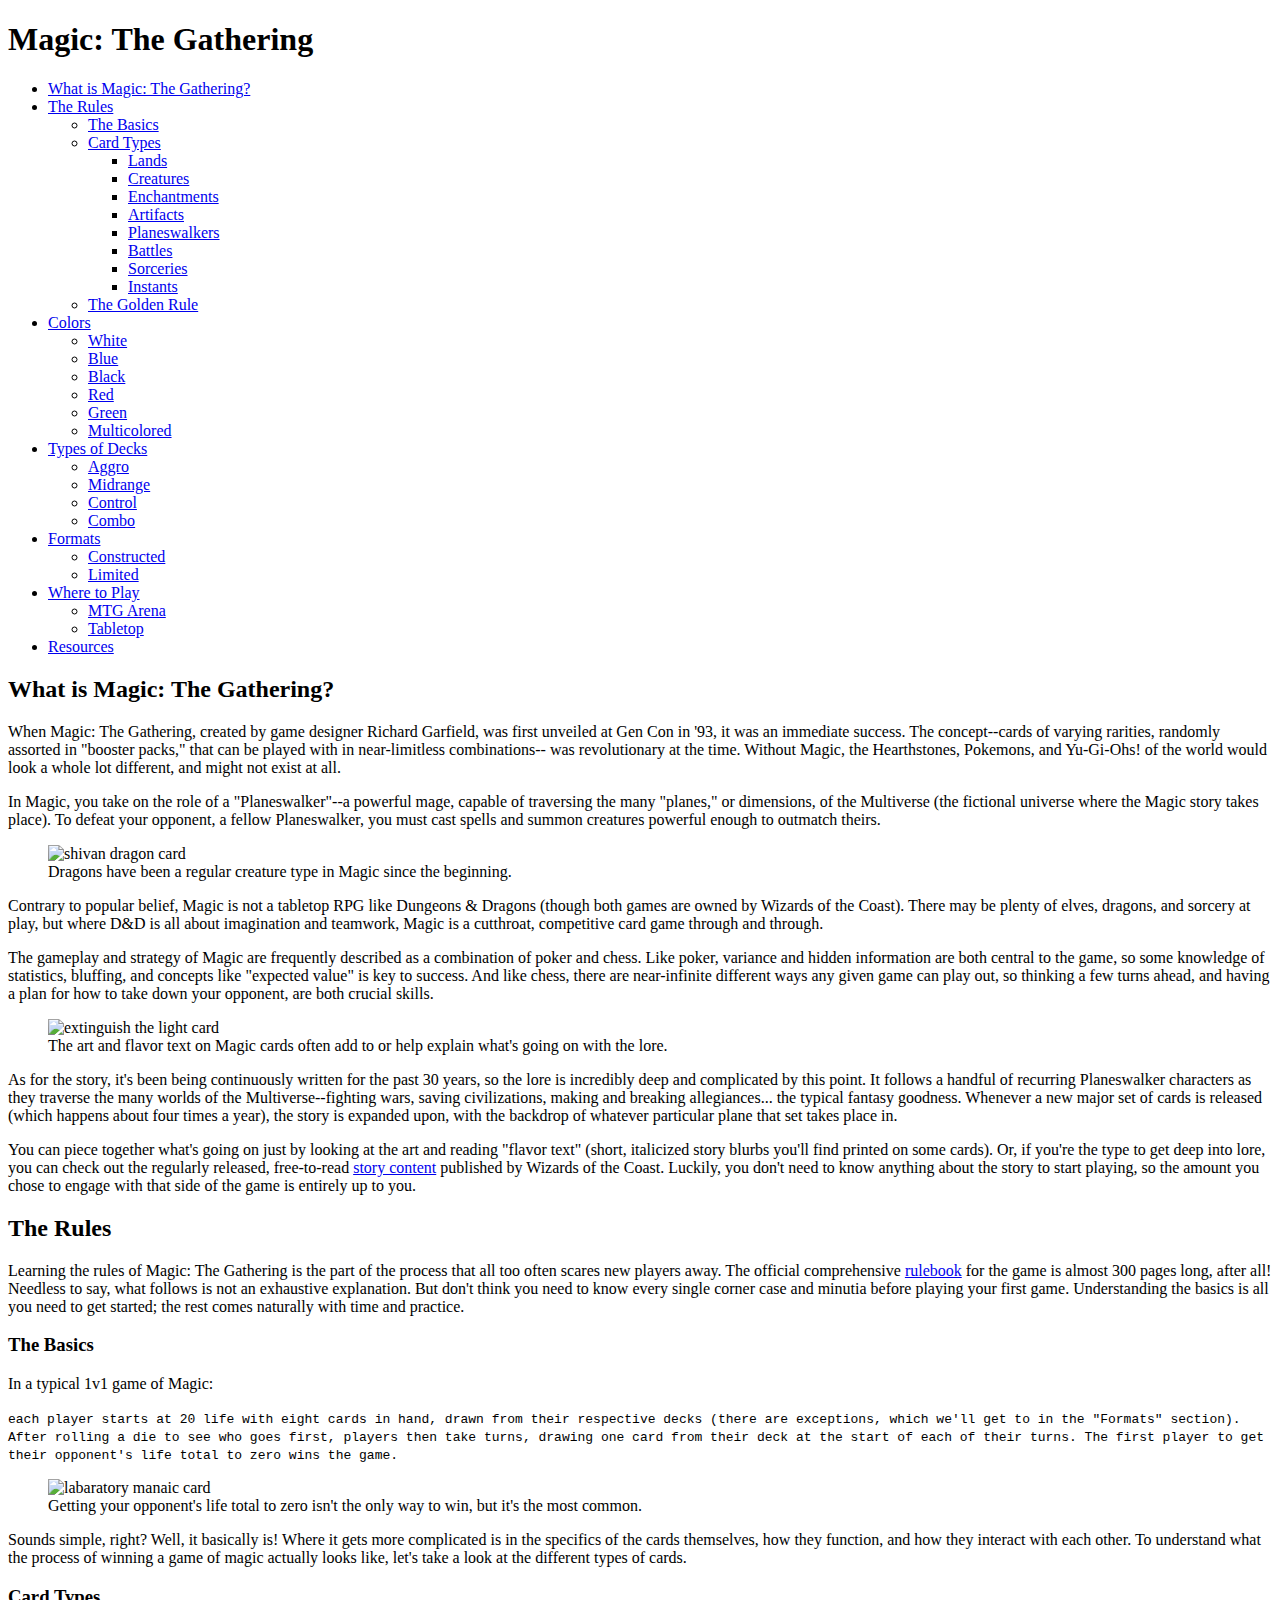
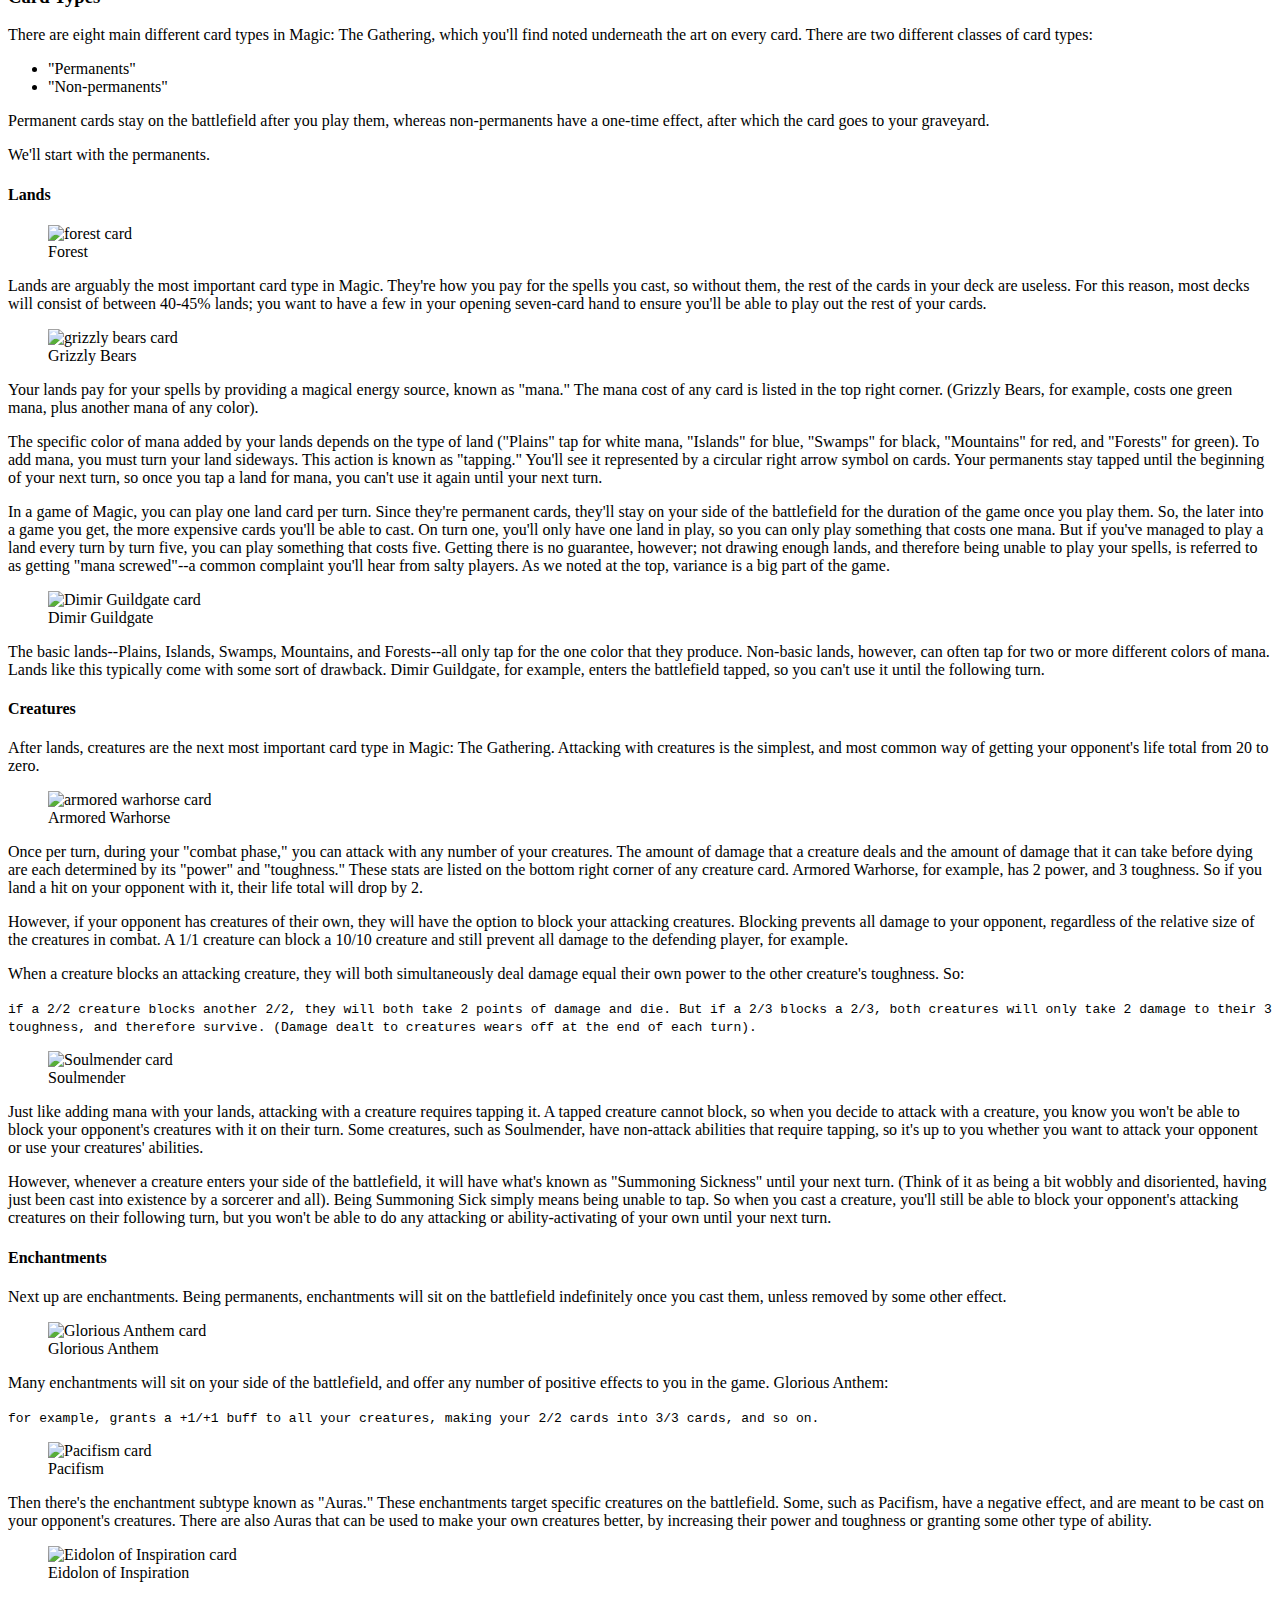
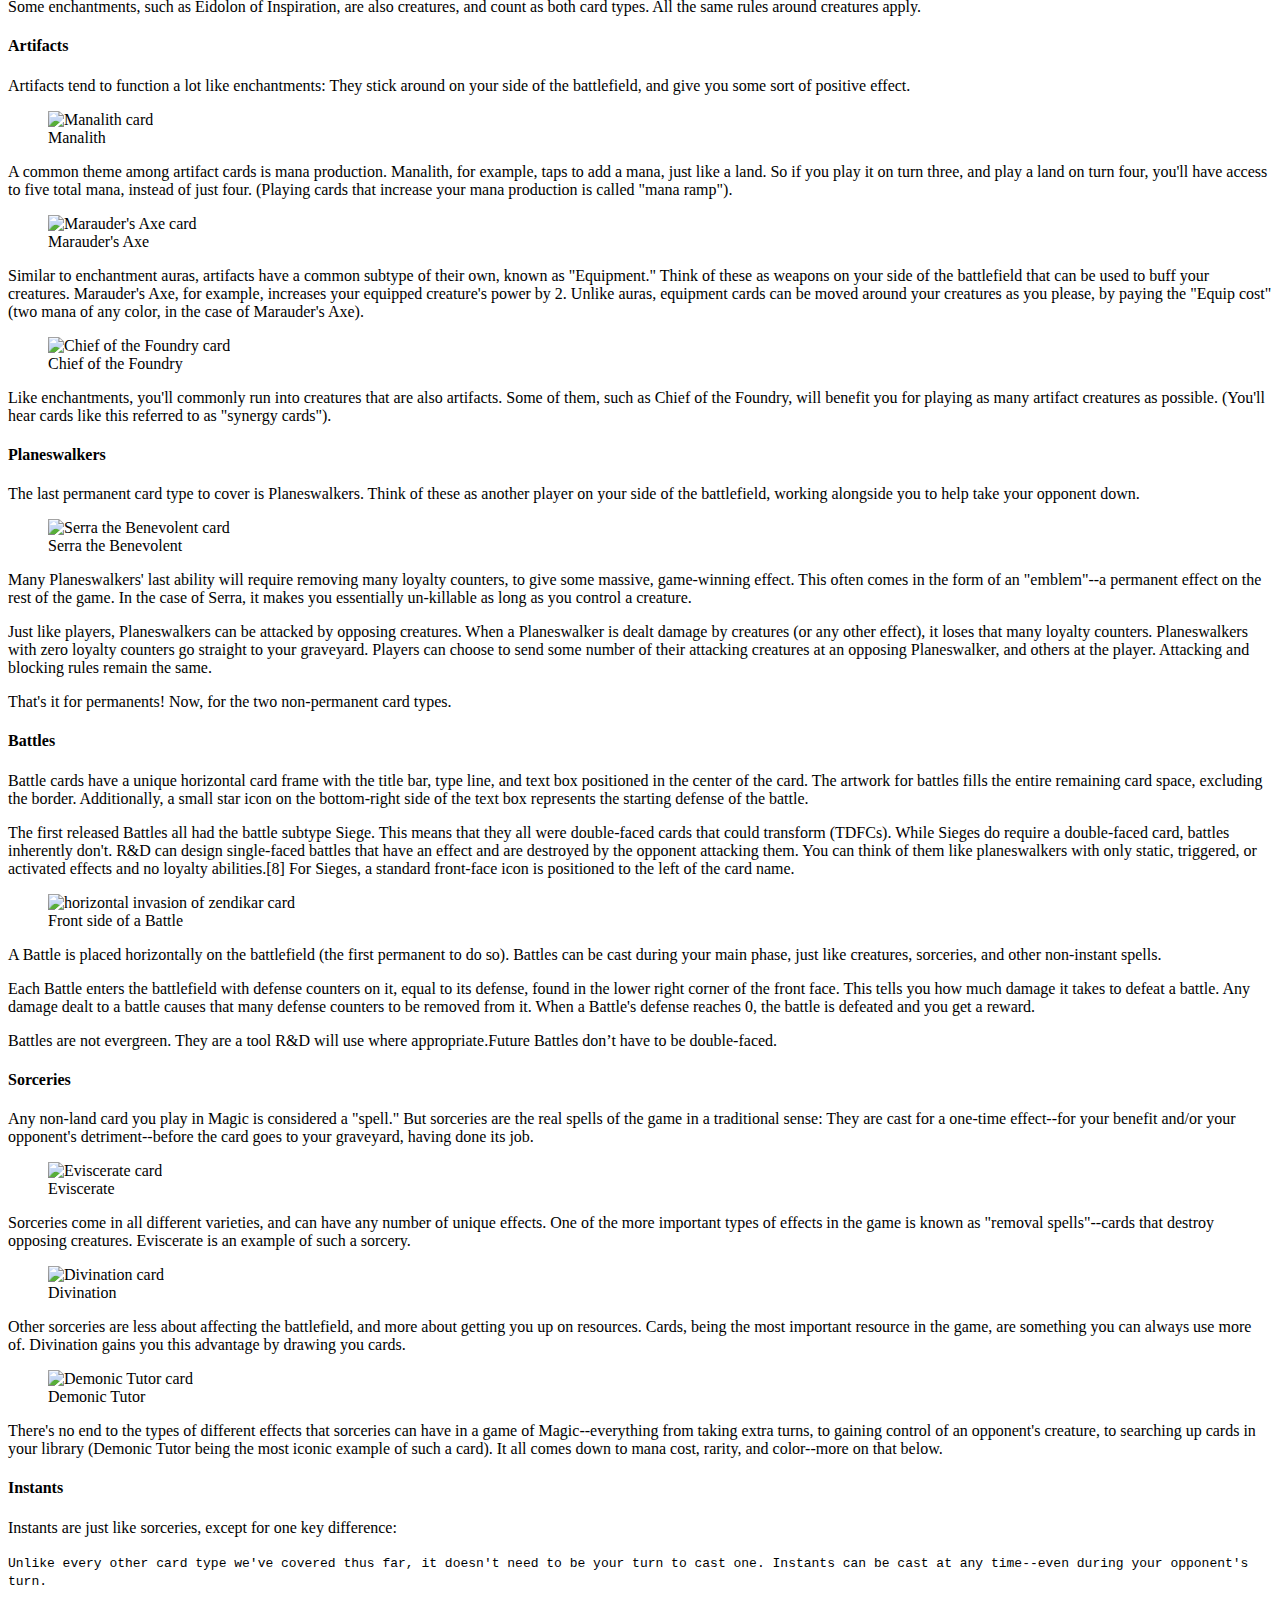
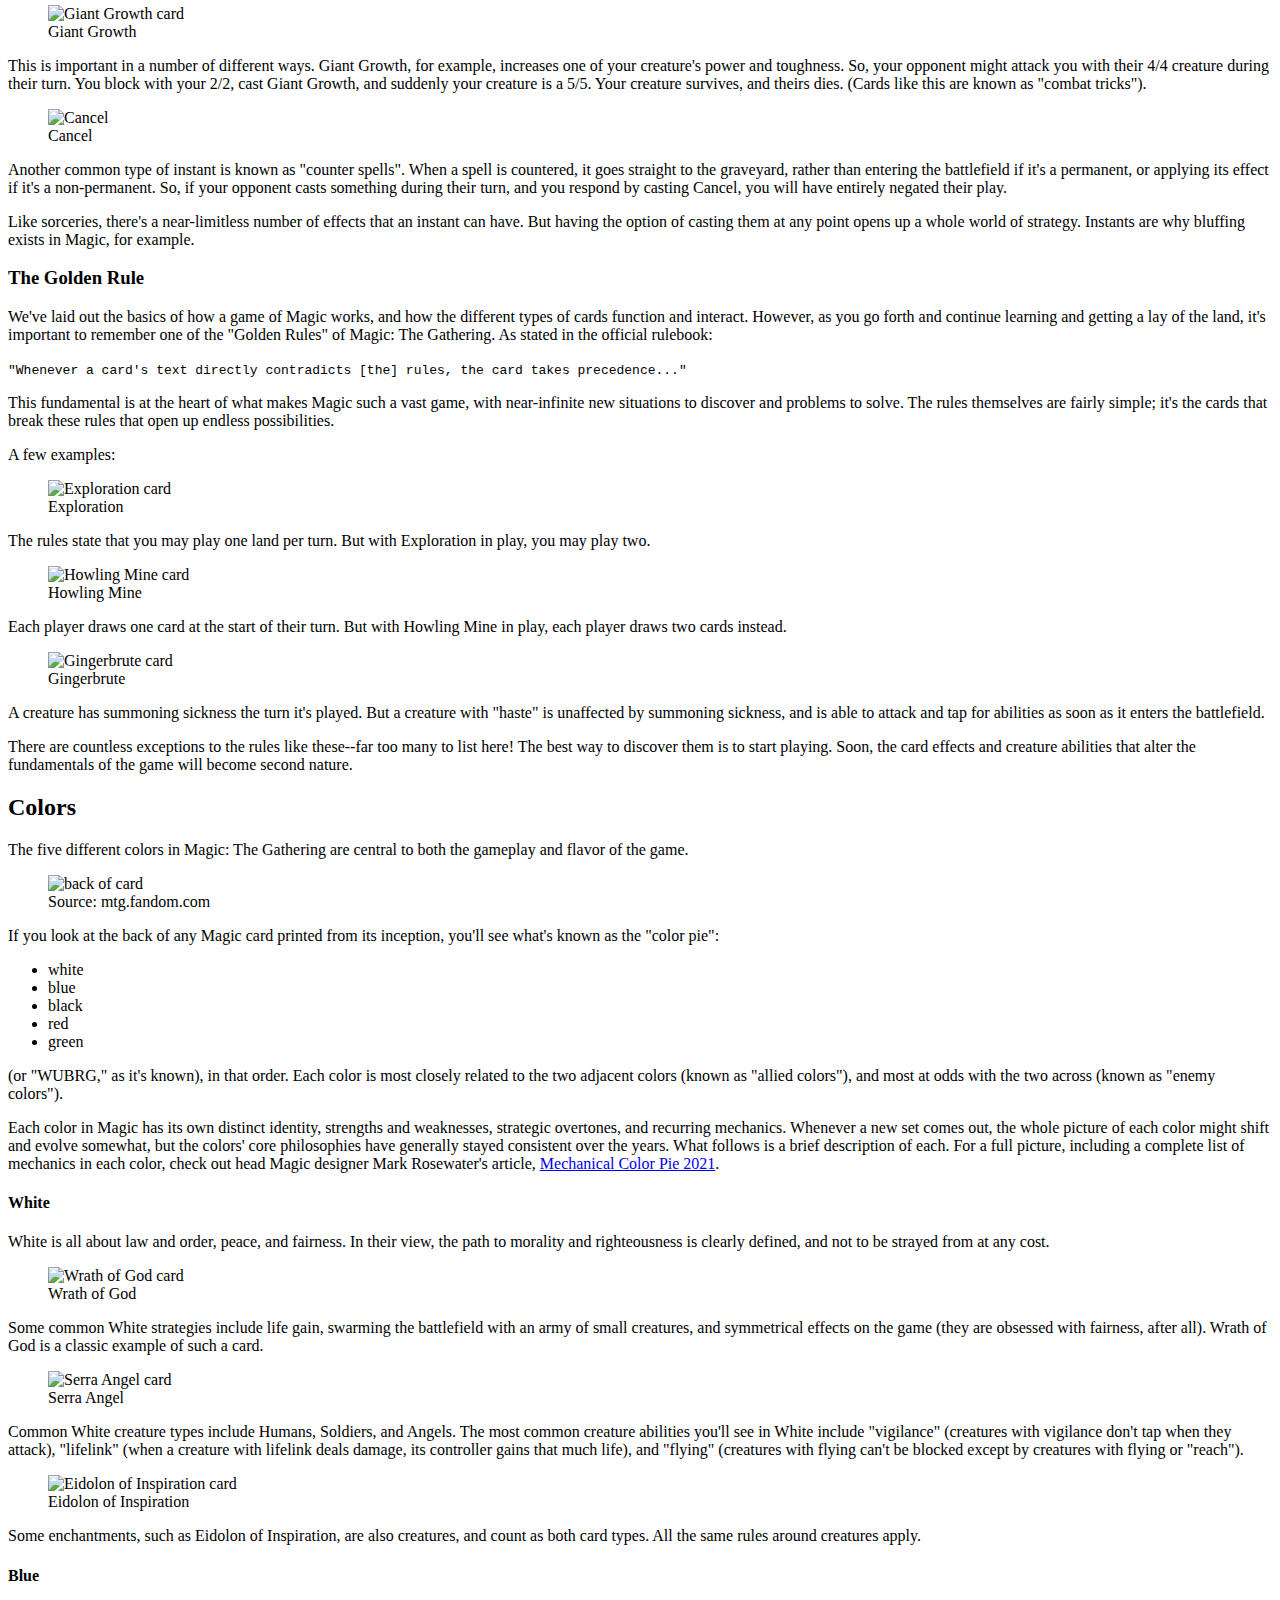
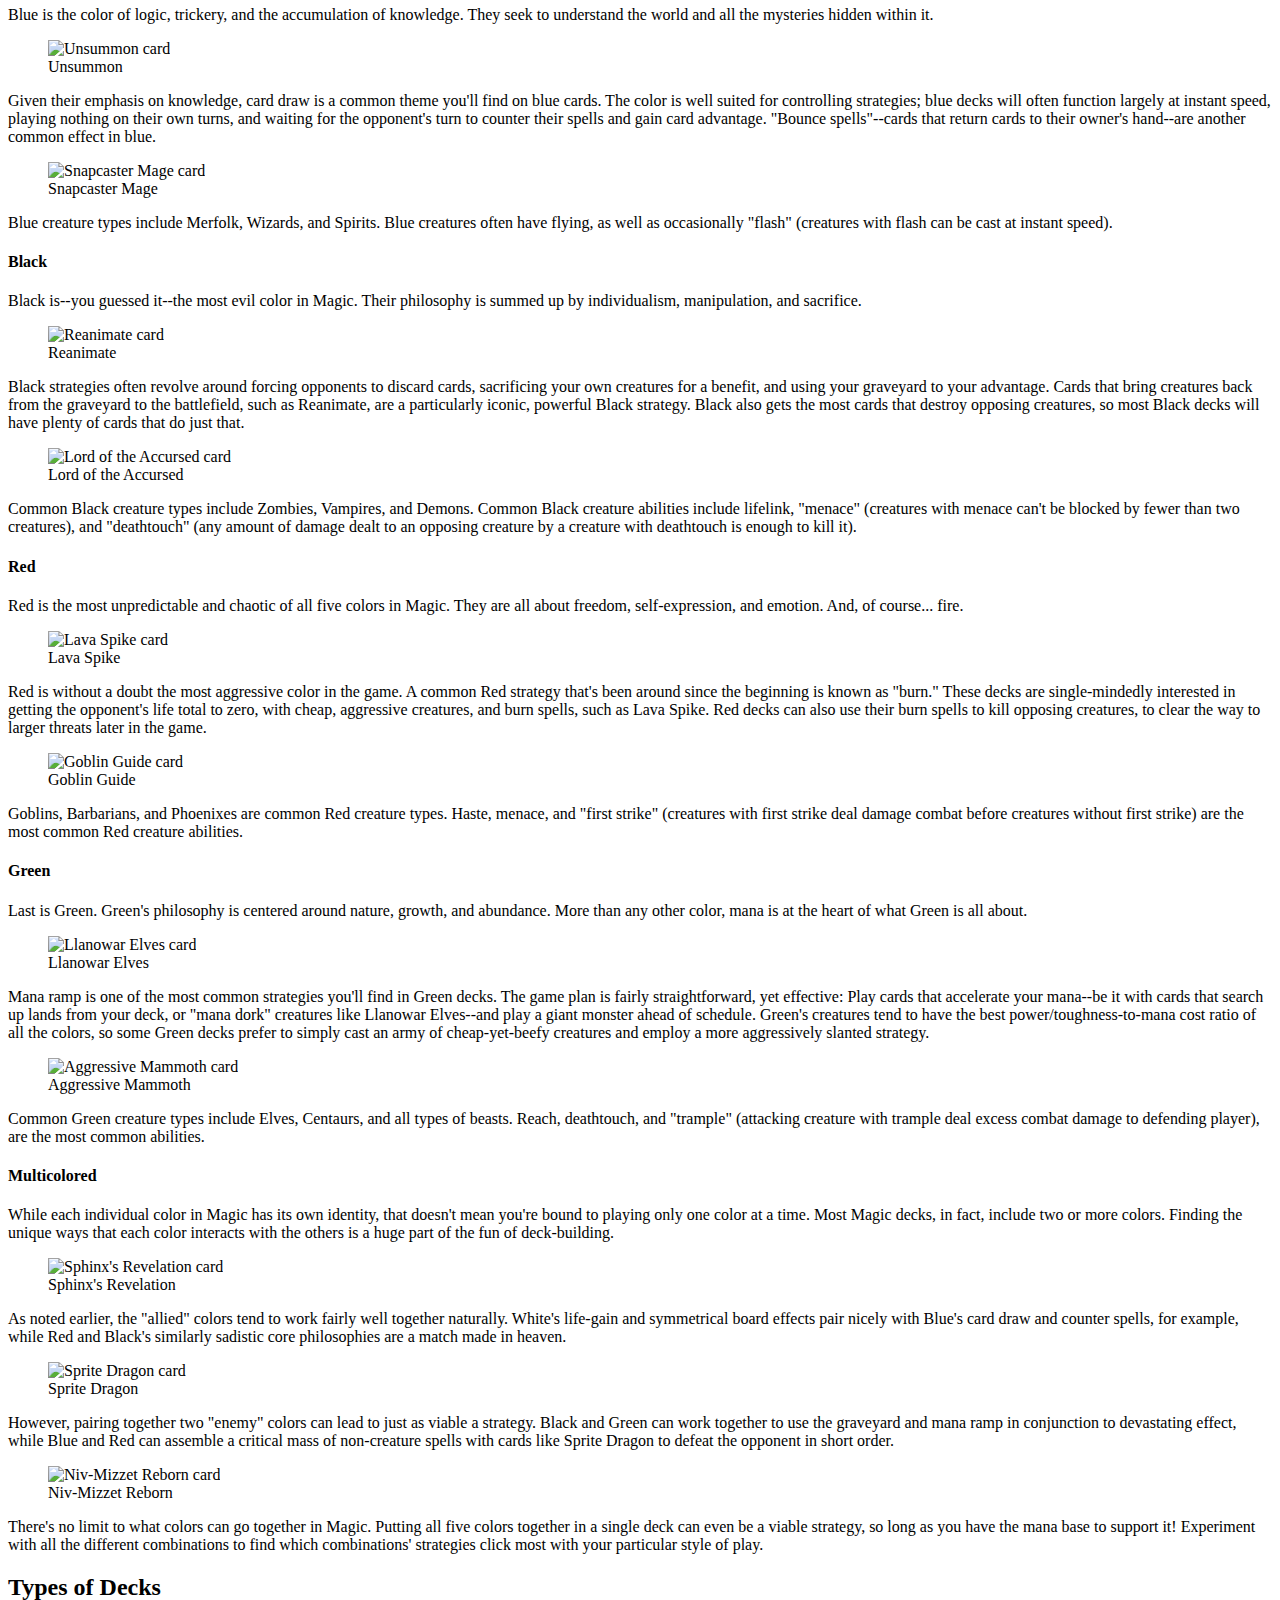
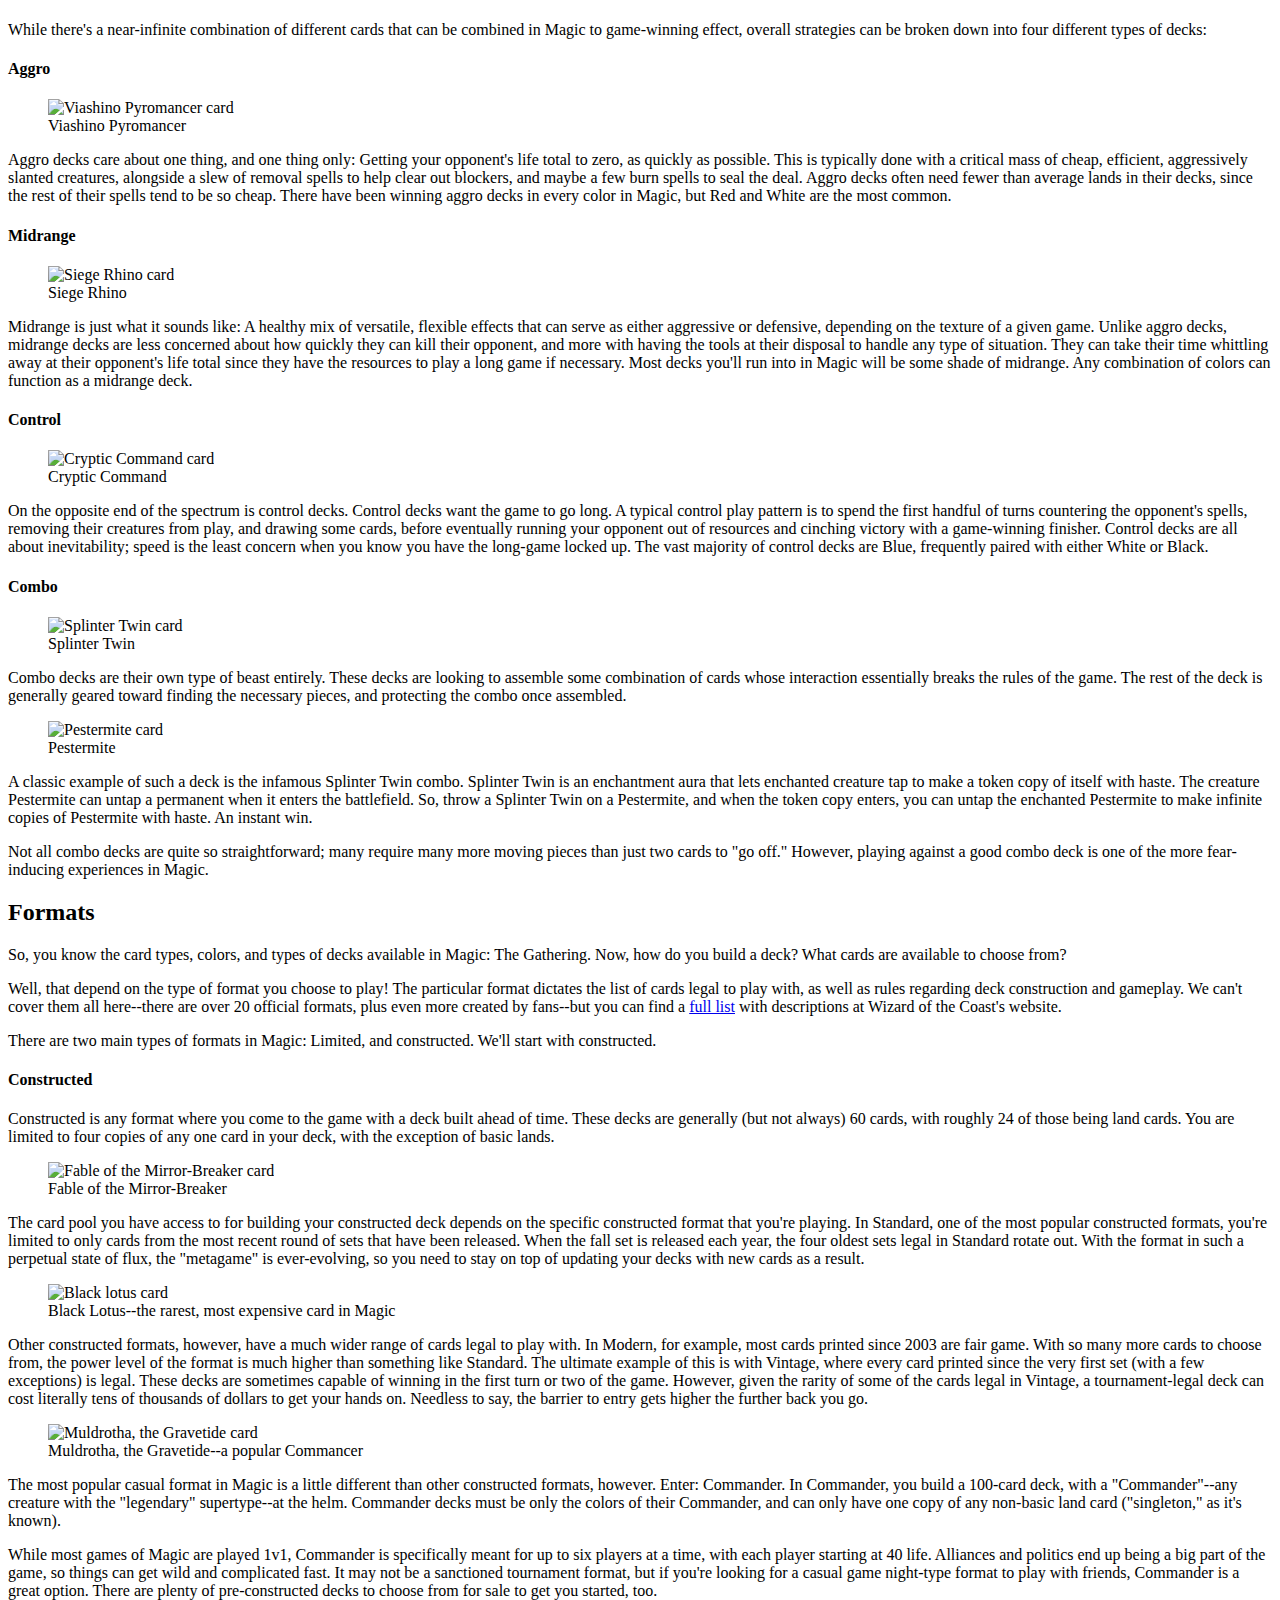
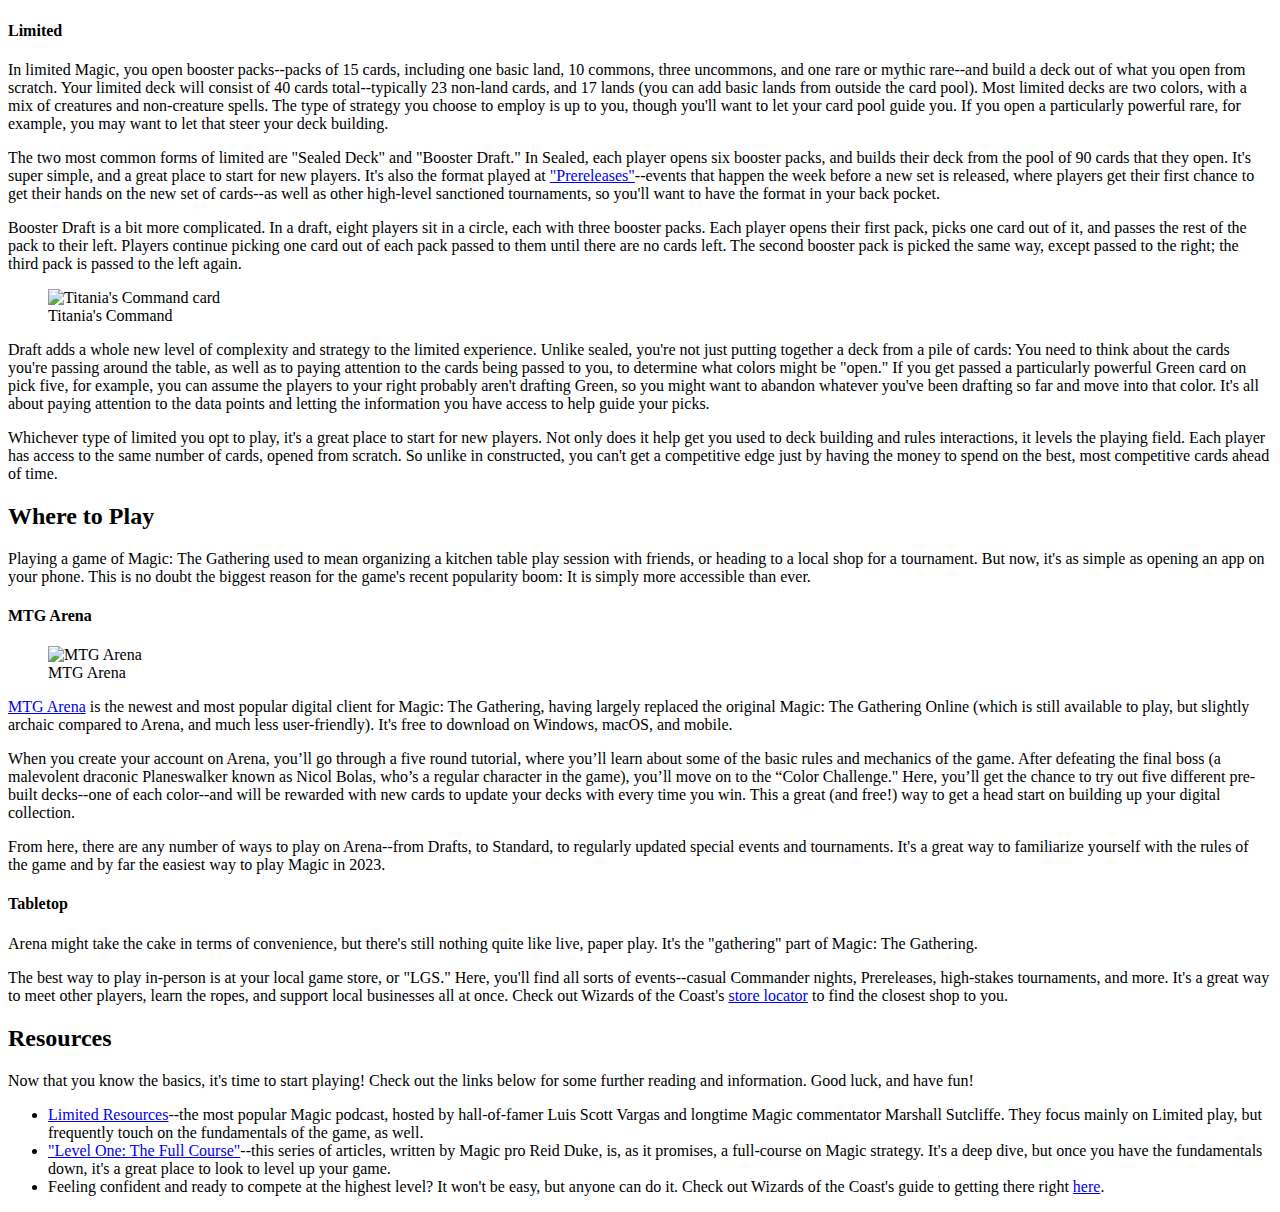
==== commit 8a4d91c9: "finished mtg basic rules site" ====
--- a/views/index.html
+++ b/views/index.html
@@ -13,7 +13,7 @@
     <li><a class="nav-link" href="#The_Rules">The Rules</a></li>
     <ul class="list2">
       <li><a class="nav-link" href="#The_Basics">The Basics</a></li>
-      <li>
+      <li><a class="nav-link" href="#Card_Types">Card Types</a></li>
         <ul class="list3">
           <li><a class="nav-link" href="#Lands">Lands</a></li>
           <li><a class="nav-link" href="#Creatures">Creatures</a></li>
@@ -59,10 +59,10 @@
     <main id="main-doc">
       <section class="main-section" id="What_is_Magic:_The_Gathering?"><header><h2>What is Magic: The Gathering?</h2></header><p>When Magic: The Gathering, created by game designer Richard Garfield, was first unveiled at Gen Con in '93, it was an immediate success. The concept--cards of varying rarities, randomly assorted in "booster packs," that can be played with in near-limitless combinations-- was revolutionary at the time. Without Magic, the Hearthstones, Pokemons, and Yu-Gi-Ohs! of the world would look a whole lot different, and might not exist at all.</p>
       <p>In Magic, you take on the role of a "Planeswalker"--a powerful mage, capable of traversing the many "planes," or dimensions, of the Multiverse (the fictional universe where the Magic story takes place). To defeat your opponent, a fellow Planeswalker, you must cast spells and summon creatures powerful enough to outmatch theirs.</p>
-      <img class="img card" src="https://www.gamespot.com/a/uploads/original/1746/17463645/4091609-shivandragon.jpeg" alt="shivan dragon card"><caption>Dragons have been a regular creature type in Magic since the beginning.</caption>
+      <figure><img class="img card" src="https://www.gamespot.com/a/uploads/original/1746/17463645/4091609-shivandragon.jpeg" alt="shivan dragon card"><figcaption>Dragons have been a regular creature type in Magic since the beginning.</figcaption></figure>
       <p>Contrary to popular belief, Magic is not a tabletop RPG like Dungeons & Dragons (though both games are owned by Wizards of the Coast). There may be plenty of elves, dragons, and sorcery at play, but where D&D is all about imagination and teamwork, Magic is a cutthroat, competitive card game through and through.</p>
       <p>The gameplay and strategy of Magic are frequently described as a combination of poker and chess. Like poker, variance and hidden information are both central to the game, so some knowledge of statistics, bluffing, and concepts like "expected value" is key to success. And like chess, there are near-infinite different ways any given game can play out, so thinking a few turns ahead, and having a plan for how to take down your opponent, are both crucial skills.</p>
-      <img class="img card" src="https://www.gamespot.com/a/uploads/original/1746/17463645/4091611-storyspotlight.jpeg" alt="extinguish the light card"><caption>The art and flavor text on Magic cards often add to or help explain what's going on with the lore.</caption>
+      <figure><img class="img card" src="https://www.gamespot.com/a/uploads/original/1746/17463645/4091611-storyspotlight.jpeg" alt="extinguish the light card"><figcaption>The art and flavor text on Magic cards often add to or help explain what's going on with the lore.</figcaption></figure></figure>
       <p>As for the story, it's been being continuously written for the past 30 years, so the lore is incredibly deep and complicated by this point. It follows a handful of recurring Planeswalker characters as they traverse the many worlds of the Multiverse--fighting wars, saving civilizations, making and breaking allegiances... the typical fantasy goodness. Whenever a new major set of cards is released (which happens about four times a year), the story is expanded upon, with the backdrop of whatever particular plane that set takes place in.</p>
       <p>You can piece together what's going on just by looking at the art and reading "flavor text" (short, italicized story blurbs you'll find printed on some cards). Or, if you're the type to get deep into lore, you can check out the regularly released, free-to-read <a href="https://magic.wizards.com/en/story" target="_blank">story content</a> published by Wizards of the Coast. Luckily, you don't need to know anything about the story to start playing, so the amount you chose to engage with that side of the game is entirely up to you.</p>
       </section>
@@ -71,114 +71,114 @@
         <header>
           <h3>The Basics</h3>
         </header>
-        <p>In a typical 1v1 game of Magic, each player starts at 20 life with seven cards in hand, drawn from their respective decks (there are exceptions, which we'll get to in the "Formats" section). After rolling a die to see who goes first, players then take turns, drawing one card from their deck at the start of each of their turns. The first player to get their opponent's life total to zero wins the game.</p>
-        <img src="https://www.gamespot.com/a/uploads/original/1746/17463645/4091624-labmaniac.jpeg" alt="labaratory manaic card"><caption>Getting your opponent's life total to zero isn't the only way to win, but it's the most common.</caption>
+        <p>In a typical 1v1 game of Magic:</p><p><code>each player starts at 20 life with eight cards in hand, drawn from their respective decks (there are exceptions, which we'll get to in the "Formats" section). After rolling a die to see who goes first, players then take turns, drawing one card from their deck at the start of each of their turns. The first player to get their opponent's life total to zero wins the game.</code></p>
+        <figure><img class="img card" src="https://www.gamespot.com/a/uploads/original/1746/17463645/4091624-labmaniac.jpeg" alt="labaratory manaic card"><figcaption>Getting your opponent's life total to zero isn't the only way to win, but it's the most common.</figcaption></figure>
         <p>Sounds simple, right? Well, it basically is! Where it gets more complicated is in the specifics of the cards themselves, how they function, and how they interact with each other. To understand what the process of winning a game of magic actually looks like, let's take a look at the different types of cards.</p>
       </section>
       <section class="main-section sub-section the-rules" id="Card_Types">
         <header>
           <h3>Card Types</h3>
         </header>
-        <p>There are seven main different card types in Magic: The Gathering, which you'll find noted underneath the art on every card. There are two different classes of card types: "Permanents" and "non-permanents." Permanent cards stay on the battlefield after you play them, whereas non-permanents have a one-time effect, after which the card goes to your graveyard.</p>
+        <p>There are eight main different card types in Magic: The Gathering, which you'll find noted underneath the art on every card. There are two different classes of card types:<ul><li>"Permanents"</li><li>"Non-permanents"</li></ul> Permanent cards stay on the battlefield after you play them, whereas non-permanents have a one-time effect, after which the card goes to your graveyard.</p>
 
           <p>We'll start with the permanents.</p>
-          <section class="main-section sub-section sub-sub-section lands" id="Lands"></section>
+          <section class="main-section sub-section sub-sub-section lands" id="Lands">
           <header><h4>Lands</h4></header>
-          <img src="https://www.gamespot.com/a/uploads/original/1746/17463645/4091768-forest.jpeg" alt="forest card"><caption>Forest</caption>
+          <figure><img class="img card" src="https://www.gamespot.com/a/uploads/original/1746/17463645/4091768-forest.jpeg" alt="forest card"><figcaption>Forest</figcaption></figure>
         <p>Lands are arguably the most important card type in Magic. They're how you pay for the spells you cast, so without them, the rest of the cards in your deck are useless. For this reason, most decks will consist of between 40-45% lands; you want to have a few in your opening seven-card hand to ensure you'll be able to play out the rest of your cards.</p>
-        <img src="https://www.gamespot.com/a/uploads/original/1746/17463645/4091626-bear.jpeg" alt="grizzly bears card"><caption>Grizzly Bears</caption>
+        <figure><img class="img card" src="https://www.gamespot.com/a/uploads/original/1746/17463645/4091626-bear.jpeg" alt="grizzly bears card"><figcaption>Grizzly Bears</figcaption></figure>
         <p>Your lands pay for your spells by providing a magical energy source, known as "mana." The mana cost of any card is listed in the top right corner. (Grizzly Bears, for example, costs one green mana, plus another mana of any color).</p>
         <p>The specific color of mana added by your lands depends on the type of land ("Plains" tap for white mana, "Islands" for blue, "Swamps" for black, "Mountains" for red, and "Forests" for green). To add mana, you must turn your land sideways. This action is known as "tapping." You'll see it represented by a circular right arrow symbol on cards. Your permanents stay tapped until the beginning of your next turn, so once you tap a land for mana, you can't use it again until your next turn.</p>
         <p>In a game of Magic, you can play one land card per turn. Since they're permanent cards, they'll stay on your side of the battlefield for the duration of the game once you play them. So, the later into a game you get, the more expensive cards you'll be able to cast. On turn one, you'll only have one land in play, so you can only play something that costs one mana. But if you've managed to play a land every turn by turn five, you can play something that costs five. Getting there is no guarantee, however; not drawing enough lands, and therefore being unable to play your spells, is referred to as getting "mana screwed"--a common complaint you'll hear from salty players. As we noted at the top, variance is a big part of the game.</p>
-        <img src="https://www.gamespot.com/a/uploads/original/1746/17463645/4091642-dimirtapland.jpeg" alt="Dimir Guildgate card"><caption>Dimir Guildgate</caption>
+        <figure><img class="img card" src="https://www.gamespot.com/a/uploads/original/1746/17463645/4091642-dimirtapland.jpeg" alt="Dimir Guildgate card"><figcaption>Dimir Guildgate</figcaption></figure>
         <p>The basic lands--Plains, Islands, Swamps, Mountains, and Forests--all only tap for the one color that they produce. Non-basic lands, however, can often tap for two or more different colors of mana. Lands like this typically come with some sort of drawback. Dimir Guildgate, for example, enters the battlefield tapped, so you can't use it until the following turn.</p>
       </section>
-          <section class="main-section sub-section sub-sub-section creatures" id="Creatures"></section>
+          <section class="main-section sub-section sub-sub-section creatures" id="Creatures">
           <header><h4>Creatures</h4></header>
           <p>After lands, creatures are the next most important card type in Magic: The Gathering. Attacking with creatures is the simplest, and most common way of getting your opponent's life total from 20 to zero.</p>
-        <img src="https://www.gamespot.com/a/uploads/original/1746/17463645/4091644-vanilla2%3A3.jpeg" alt="armored warhorse card"><caption>Armored Warhorse</caption>
+        <figure><img class="img card" src="https://www.gamespot.com/a/uploads/original/1746/17463645/4091644-vanilla2%3A3.jpeg" alt="armored warhorse card"><figcaption>Armored Warhorse</figcaption></figure>
         <p>Once per turn, during your "combat phase," you can attack with any number of your creatures. The amount of damage that a creature deals and the amount of damage that it can take before dying are each determined by its "power" and "toughness." These stats are listed on the bottom right corner of any creature card. Armored Warhorse, for example, has 2 power, and 3 toughness. So if you land a hit on your opponent with it, their life total will drop by 2.</p>
         <p>However, if your opponent has creatures of their own, they will have the option to block your attacking creatures. Blocking prevents all damage to your opponent, regardless of the relative size of the creatures in combat. A 1/1 creature can block a 10/10 creature and still prevent all damage to the defending player, for example.</p>
-        <p>When a creature blocks an attacking creature, they will both simultaneously deal damage equal their own power to the other creature's toughness. So, if a 2/2 creature blocks another 2/2, they will both take 2 points of damage and die. But if a 2/3 blocks a 2/3, both creatures will only take 2 damage to their 3 toughness, and therefore survive. (Damage dealt to creatures wears off at the end of each turn).</p>
-        <img src="https://www.gamespot.com/a/uploads/original/1746/17463645/4091645-soulmender.jpeg" alt="Soulmender card"><caption>Soulmender</caption>
+        <p>When a creature blocks an attacking creature, they will both simultaneously deal damage equal their own power to the other creature's toughness. So:</p><p><code>if a 2/2 creature blocks another 2/2, they will both take 2 points of damage and die. But if a 2/3 blocks a 2/3, both creatures will only take 2 damage to their 3 toughness, and therefore survive. (Damage dealt to creatures wears off at the end of each turn).</code></p>
+        <figure><img class="img card" src="https://www.gamespot.com/a/uploads/original/1746/17463645/4091645-soulmender.jpeg" alt="Soulmender card"><figcaption>Soulmender</figcaption></figure>
         <p>Just like adding mana with your lands, attacking with a creature requires tapping it. A tapped creature cannot block, so when you decide to attack with a creature, you know you won't be able to block your opponent's creatures with it on their turn. Some creatures, such as Soulmender, have non-attack abilities that require tapping, so it's up to you whether you want to attack your opponent or use your creatures' abilities.</p>
         <p>However, whenever a creature enters your side of the battlefield, it will have what's known as "Summoning Sickness" until your next turn. (Think of it as being a bit wobbly and disoriented, having just been cast into existence by a sorcerer and all). Being Summoning Sick simply means being unable to tap. So when you cast a creature, you'll still be able to block your opponent's attacking creatures on their following turn, but you won't be able to do any attacking or ability-activating of your own until your next turn.</p>
       </section>
-      <section class="main-section sub-section sub-sub-section Enchantments" id="Enchantments"></section>
+      <section class="main-section sub-section sub-sub-section Enchantments" id="Enchantments">
           <header><h4>Enchantments</h4></header>
           <p>Next up are enchantments. Being permanents, enchantments will sit on the battlefield indefinitely once you cast them, unless removed by some other effect.</p>
-          <img src="https://www.gamespot.com/a/uploads/original/1746/17463645/4091679-gloriousanthem.png" alt="Glorious Anthem card"><caption>Glorious Anthem</caption>
-        <p>Many enchantments will sit on your side of the battlefield, and offer any number of positive effects to you in the game. Glorious Anthem, for example, grants a +1/+1 buff to all your creatures, making your 2/2 cards into 3/3 cards, and so on.</p>
-        <img src="https://www.gamespot.com/a/uploads/original/1746/17463645/4091680-pacifism.jpeg" alt="Pacifism card"><caption>Pacifism</caption>
+          <figure><img class="img card" src="https://www.gamespot.com/a/uploads/original/1746/17463645/4091679-gloriousanthem.png" alt="Glorious Anthem card"><figcaption>Glorious Anthem</figcaption></figure>
+        <p>Many enchantments will sit on your side of the battlefield, and offer any number of positive effects to you in the game. Glorious Anthem:</p></section><p><code>for example, grants a +1/+1 buff to all your creatures, making your 2/2 cards into 3/3 cards, and so on.</code></p>
+        <figure><img class="img card" src="https://www.gamespot.com/a/uploads/original/1746/17463645/4091680-pacifism.jpeg" alt="Pacifism card"><figcaption>Pacifism</figcaption></figure>
         <p>Then there's the enchantment subtype known as "Auras." These enchantments target specific creatures on the battlefield. Some, such as Pacifism, have a negative effect, and are meant to be cast on your opponent's creatures. There are also Auras that can be used to make your own creatures better, by increasing their power and toughness or granting some other type of ability.</p>
-        <img src="https://www.gamespot.com/a/uploads/original/1746/17463645/4091681-enchantmentcreature.jpeg" alt="Eidolon of Inspiration card"><caption>Eidolon of Inspiration</caption>
+        <figure><img class="img card" src="https://www.gamespot.com/a/uploads/original/1746/17463645/4091681-enchantmentcreature.jpeg" alt="Eidolon of Inspiration card"><figcaption>Eidolon of Inspiration</figcaption></figure>
         <p>Some enchantments, such as Eidolon of Inspiration, are also creatures, and count as both card types. All the same rules around creatures apply.</p>
       </section>
-          <section class="main-section sub-section sub-sub-section Artifacts" id="Artifacts"></section>
+          <section class="main-section sub-section sub-sub-section Artifacts" id="Artifacts">
           <header><h4>Artifacts</h4></header>
         <p>Artifacts tend to function a lot like enchantments: They stick around on your side of the battlefield, and give you some sort of positive effect.</p>
-        <img src="https://www.gamespot.com/a/uploads/original/1746/17463645/4091682-artifactramp.png" alt="Manalith card"><caption>Manalith</caption>
+        <figure><img class="img card" src="https://www.gamespot.com/a/uploads/original/1746/17463645/4091682-artifactramp.png" alt="Manalith card"><figcaption>Manalith</figcaption></figure>
         <p>A common theme among artifact cards is mana production. Manalith, for example, taps to add a mana, just like a land. So if you play it on turn three, and play a land on turn four, you'll have access to five total mana, instead of just four. (Playing cards that increase your mana production is called "mana ramp").</p>
-        <img src="https://www.gamespot.com/a/uploads/original/1746/17463645/4091683-equipment.png" alt="Marauder's Axe card"><caption>Marauder's Axe</caption>
+        <figure><img class="img card" src="https://www.gamespot.com/a/uploads/original/1746/17463645/4091683-equipment.png" alt="Marauder's Axe card"><figcaption>Marauder's Axe</figcaption></figure>
         <p>Similar to enchantment auras, artifacts have a common subtype of their own, known as "Equipment." Think of these as weapons on your side of the battlefield that can be used to buff your creatures. Marauder's Axe, for example, increases your equipped creature's power by 2. Unlike auras, equipment cards can be moved around your creatures as you please, by paying the "Equip cost" (two mana of any color, in the case of Marauder's Axe).</p>
-        <img src="https://www.gamespot.com/a/uploads/original/1746/17463645/4091684-artifactcreature.jpeg" alt="Chief of the Foundry card"><caption>Chief of the Foundry</caption>
+        <figure><img class="img card" src="https://www.gamespot.com/a/uploads/original/1746/17463645/4091684-artifactcreature.jpeg" alt="Chief of the Foundry card"><figcaption>Chief of the Foundry</figcaption></figure>
         <p>Like enchantments, you'll commonly run into creatures that are also artifacts. Some of them, such as Chief of the Foundry, will benefit you for playing as many artifact creatures as possible. (You'll hear cards like this referred to as "synergy cards").</p>
       </section>
-          <section class="main-section sub-section sub-sub-section Planeswalkers" id="Planeswalkers"></section>
+          <section class="main-section sub-section sub-sub-section Planeswalkers" id="Planeswalkers">
           <header><h4>Planeswalkers</h4></header>
           <p>The last permanent card type to cover is Planeswalkers. Think of these as another player on your side of the battlefield, working alongside you to help take your opponent down.</p>
-          <img src="https://www.gamespot.com/a/uploads/original/1746/17463645/4091711-serrataketwo.jpeg" alt="Serra the Benevolent card"><caption>Serra the Benevolent</caption>
+          <figure><img class="img card" src="https://www.gamespot.com/a/uploads/original/1746/17463645/4091711-serrataketwo.jpeg" alt="Serra the Benevolent card"><figcaption>Serra the Benevolent</figcaption></figure>
         <p>Many Planeswalkers' last ability will require removing many loyalty counters, to give some massive, game-winning effect. This often comes in the form of an "emblem"--a permanent effect on the rest of the game. In the case of Serra, it makes you essentially un-killable as long as you control a creature.</p>
         <p>Just like players, Planeswalkers can be attacked by opposing creatures. When a Planeswalker is dealt damage by creatures (or any other effect), it loses that many loyalty counters. Planeswalkers with zero loyalty counters go straight to your graveyard. Players can choose to send some number of their attacking creatures at an opposing Planeswalker, and others at the player. Attacking and blocking rules remain the same.
         <p>That's it for permanents! Now, for the two non-permanent card types.</p>
       </section>
-      <section class="main-section sub-section sub-sub-section Battles" id="Battles"></section>
+      <section class="main-section sub-section sub-sub-section Battles" id="Battles">
           <header><h4>Battles</h4></header>
         <p>Battle cards have a unique horizontal card frame with the title bar, type line, and text box positioned in the center of the card. The artwork for battles fills the entire remaining card space, excluding the border. Additionally, a small star icon on the bottom-right side of the text box represents the starting defense of the battle.</p>
         <p>The first released Battles all had the battle subtype Siege. This means that they all were double-faced cards that could transform (TDFCs). While Sieges do require a double-faced card, battles inherently don't. R&D can design single-faced battles that have an effect and are destroyed by the opponent attacking them. You can think of them like planeswalkers with only static, triggered, or activated effects and no loyalty abilities.[8] For Sieges, a standard front-face icon is positioned to the left of the card name.</p>
-        <img src="https://cards.scryfall.io/large/front/8/f/8fed056f-a8f5-41ec-a7d2-a80a238872d1.jpg?1682715725" alt="horizontal invasion of zendikar card"><caption>Front side of a Battle</caption>
+        <figure><img class="img card battle" src="https://cards.scryfall.io/large/front/8/f/8fed056f-a8f5-41ec-a7d2-a80a238872d1.jpg?1682715725" alt="horizontal invasion of zendikar card"><figcaption>Front side of a Battle</figcaption></figure>
         <p>A Battle is placed horizontally on the battlefield (the first permanent to do so). Battles can be cast during your main phase, just like creatures, sorceries, and other non-instant spells.</p>
         <p>Each Battle enters the battlefield with defense counters on it, equal to its defense, found in the lower right corner of the front face. This tells you how much damage it takes to defeat a battle. Any damage dealt to a battle causes that many defense counters to be removed from it. When a Battle's defense reaches 0, the battle is defeated and you get a reward.</p>
         <p>Battles are not evergreen. They are a tool R&D will use where appropriate.Future Battles don’t have to be double-faced.</p>
       </section>
-          <section class="main-section sub-section sub-sub-section Sorceries" id="Sorceries"></section>
+          <section class="main-section sub-section sub-sub-section Sorceries" id="Sorceries">
           <header><h4>Sorceries</h4></header>
           <p>Any non-land card you play in Magic is considered a "spell." But sorceries are the real spells of the game in a traditional sense: They are cast for a one-time effect--for your benefit and/or your opponent's detriment--before the card goes to your graveyard, having done its job.</p>
-          <img src="https://www.gamespot.com/a/uploads/original/1746/17463645/4091698-sorceryremoval.jpeg" alt="Eviscerate card"><caption>Eviscerate</caption>
+          <figure><img class="img card" src="https://www.gamespot.com/a/uploads/original/1746/17463645/4091698-sorceryremoval.jpeg" alt="Eviscerate card"><figcaption>Eviscerate</figcaption></figure>
         <p>Sorceries come in all different varieties, and can have any number of unique effects. One of the more important types of effects in the game is known as "removal spells"--cards that destroy opposing creatures. Eviscerate is an example of such a sorcery.</p>
-        <img src="https://www.gamespot.com/a/uploads/original/1746/17463645/4091700-div.png" alt="Divination card"><caption>Divination</caption>
+        <figure><img class="img card" src="https://www.gamespot.com/a/uploads/original/1746/17463645/4091700-div.png" alt="Divination card"><figcaption>Divination</figcaption></figure>
         <p>Other sorceries are less about affecting the battlefield, and more about getting you up on resources. Cards, being the most important resource in the game, are something you can always use more of. Divination gains you this advantage by drawing you cards.</p>
-        <img src="https://www.gamespot.com/a/uploads/original/1746/17463645/4091701-demonictutor.png" alt="Demonic Tutor card"><caption>Demonic Tutor</caption>
+        <figure><img class="img card" src="https://www.gamespot.com/a/uploads/original/1746/17463645/4091701-demonictutor.png" alt="Demonic Tutor card"><figcaption>Demonic Tutor</figcaption></figure>
         <p>There's no end to the types of different effects that sorceries can have in a game of Magic--everything from taking extra turns, to gaining control of an opponent's creature, to searching up cards in your library (Demonic Tutor being the most iconic example of such a card). It all comes down to mana cost, rarity, and color--more on that below.</p>
       
       </section>
           
-          <section class="main-section sub-section sub-sub-section Instants" id="Instants"></section>
+          <section class="main-section sub-section sub-sub-section Instants" id="Instants">
           <header><h4>Instants</h4></header>
-        <p>Instants are just like sorceries, except for one key difference: Unlike every other card type we've covered thus far, it doesn't need to be your turn to cast one. Instants can be cast at any time--even during your opponent's turn.</p>
-        <img src="https://www.gamespot.com/a/uploads/original/1746/17463645/4091702-combattrick.jpeg" alt="Giant Growth card"><caption>Giant Growth</caption>
+        <p>Instants are just like sorceries, except for one key difference:</p><p><code>Unlike every other card type we've covered thus far, it doesn't need to be your turn to cast one. Instants can be cast at any time--even during your opponent's turn.</code></p>
+        <figure><img class="img card" src="https://www.gamespot.com/a/uploads/original/1746/17463645/4091702-combattrick.jpeg" alt="Giant Growth card"><figcaption>Giant Growth</figcaption></figure>
         <p>This is important in a number of different ways. Giant Growth, for example, increases one of your creature's power and toughness. So, your opponent might attack you with their 4/4 creature during their turn. You block with your 2/2, cast Giant Growth, and suddenly your creature is a 5/5. Your creature survives, and theirs dies. (Cards like this are known as "combat tricks").</p>
         
-        <img src="https://www.gamespot.com/a/uploads/original/1746/17463645/4091703-counter.jpeg" alt="Cancel"><caption>Cancel</caption>
+        <figure><img class="img card" src="https://www.gamespot.com/a/uploads/original/1746/17463645/4091703-counter.jpeg" alt="Cancel"><figcaption>Cancel</figcaption></figure>
         <p>Another common type of instant is known as "counter spells". When a spell is countered, it goes straight to the graveyard, rather than entering the battlefield if it's a permanent, or applying its effect if it's a non-permanent. So, if your opponent casts something during their turn, and you respond by casting Cancel, you will have entirely negated their play.</p>
         <p>Like sorceries, there's a near-limitless number of effects that an instant can have. But having the option of casting them at any point opens up a whole world of strategy. Instants are why bluffing exists in Magic, for example.</p>
       </section>
       <section class="main-section sub-section the-rules" id="The_Golden_Rule"><header><h3>The Golden Rule</h3></header>
           <p>We've laid out the basics of how a game of Magic works, and how the different types of cards function and interact. However, as you go forth and continue learning and getting a lay of the land, it's important to remember one of the "Golden Rules" of Magic: The Gathering. As stated in the official rulebook:</p>
 
-<p class="italic"></p>"Whenever a card's text directly contradicts [the] rules, the card takes precedence..."</p>
+<p class="italic"><code>"Whenever a card's text directly contradicts [the] rules, the card takes precedence..."</code></p>
 
 <p>This fundamental is at the heart of what makes Magic such a vast game, with near-infinite new situations to discover and problems to solve. The rules themselves are fairly simple; it's the cards that break these rules that open up endless possibilities.</p>
 
 <p>A few examples:</p>
 
-  <img src="https://www.gamespot.com/a/uploads/original/1746/17463645/4091704-grlands.jpeg" alt="Exploration card"><caption>Exploration</caption>
+  <figure><img class="img card" src="https://www.gamespot.com/a/uploads/original/1746/17463645/4091704-grlands.jpeg" alt="Exploration card"><figcaption>Exploration</figcaption></figure>
 <p>The rules state that you may play one land per turn. But with Exploration in play, you may play two.</p>
 
-<img src="https://www.gamespot.com/a/uploads/original/1746/17463645/4091705-grcards.jpeg" alt="Howling Mine card"><caption>Howling Mine</caption>
+<figure><img class="img card" src="https://www.gamespot.com/a/uploads/original/1746/17463645/4091705-grcards.jpeg" alt="Howling Mine card"><figcaption>Howling Mine</figcaption></figure>
 <p>Each player draws one card at the start of their turn. But with Howling Mine in play, each player draws two cards instead.</p>
 
-<img src="https://www.gamespot.com/a/uploads/original/1746/17463645/4091706-grhaste.jpeg" alt="Gingerbrute card"><caption>Gingerbrute</caption>
+<figure><img class="img card" src="https://www.gamespot.com/a/uploads/original/1746/17463645/4091706-grhaste.jpeg" alt="Gingerbrute card"><figcaption>Gingerbrute</figcaption></figure>
 <p>A creature has summoning sickness the turn it's played. But a creature with "haste" is unaffected by summoning sickness, and is able to attack and tap for abilities as soon as it enters the battlefield.</p>
 
 <p>There are countless exceptions to the rules like these--far too many to list here! The best way to discover them is to start playing. Soon, the card effects and creature abilities that alter the fundamentals of the game will become second nature.</p>
@@ -186,83 +186,83 @@
       </section>
       </section>
       <section class="main-section" id="Colors"><header><h2>Colors</h2></header><p>The five different colors in Magic: The Gathering are central to both the gameplay and flavor of the game.</p>
-        <img src="https://www.gamespot.com/a/uploads/original/1746/17463645/4091783-cardback.jpeg" alt="back of card"><caption>Source: mtg.fandom.com</caption>
-      <p>If you look at the back of any Magic card printed from its inception, you'll see what's known as the "color pie": white, blue, black, red, and green (or "WUBRG," as it's known), in that order. Each color is most closely related to the two adjacent colors (known as "allied colors"), and most at odds with the two across (known as "enemy colors").</p>
+        <figure><img class="img card" src="https://www.gamespot.com/a/uploads/original/1746/17463645/4091783-cardback.jpeg" alt="back of card"><figcaption>Source: mtg.fandom.com</figcaption></figure>
+      <p>If you look at the back of any Magic card printed from its inception, you'll see what's known as the "color pie":<ul><li>white</li><li>blue</li><li>black</li><li>red</li><li>green</li></ul> (or "WUBRG," as it's known), in that order. Each color is most closely related to the two adjacent colors (known as "allied colors"), and most at odds with the two across (known as "enemy colors").</p>
       <p>Each color in Magic has its own distinct identity, strengths and weaknesses, strategic overtones, and recurring mechanics. Whenever a new set comes out, the whole picture of each color might shift and evolve somewhat, but the colors' core philosophies have generally stayed consistent over the years. What follows is a brief description of each. For a full picture, including a complete list of mechanics in each color, check out head Magic designer Mark Rosewater's article, <a href="https://magic.wizards.com/en/news/making-magic/mechanical-color-pie-2021" target="_blank">Mechanical Color Pie 2021</a>.</p>
-      <section class="main-section sub-section sub-sub-section White" id="White"></section>
+      <section class="main-section sub-section sub-sub-section White" id="White">
           <header><h4>White</h4></header>
           <p>White is all about law and order, peace, and fairness. In their view, the path to morality and righteousness is clearly defined, and not to be strayed from at any cost.</p>
-          <img src="https://www.gamespot.com/a/uploads/original/1746/17463645/4091709-whitewrath.png" alt="Wrath of God card"><caption>Wrath of God</caption>
+          <figure><img class="img card" src="https://www.gamespot.com/a/uploads/original/1746/17463645/4091709-whitewrath.png" alt="Wrath of God card"><figcaption>Wrath of God</figcaption></figure>
         <p>Some common White strategies include life gain, swarming the battlefield with an army of small creatures, and symmetrical effects on the game (they are obsessed with fairness, after all). Wrath of God is a classic example of such a card.</p>
-        <img src="https://www.gamespot.com/a/uploads/original/1746/17463645/4091710-serraangel.jpeg" alt="Serra Angel card"><caption>Serra Angel</caption>
+        <figure><img class="img card" src="https://www.gamespot.com/a/uploads/original/1746/17463645/4091710-serraangel.jpeg" alt="Serra Angel card"><figcaption>Serra Angel</figcaption></figure>
         <p>Common White creature types include Humans, Soldiers, and Angels. The most common creature abilities you'll see in White include "vigilance" (creatures with vigilance don't tap when they attack), "lifelink" (when a creature with lifelink deals damage, its controller gains that much life), and "flying" (creatures with flying can't be blocked except by creatures with flying or "reach").</p>
-        <img src="https://www.gamespot.com/a/uploads/original/1746/17463645/4091681-enchantmentcreature.jpeg" alt="Eidolon of Inspiration card"><caption>Eidolon of Inspiration</caption>
+        <figure><img class="img card" src="https://www.gamespot.com/a/uploads/original/1746/17463645/4091681-enchantmentcreature.jpeg" alt="Eidolon of Inspiration card"><figcaption>Eidolon of Inspiration</figcaption></figure>
         <p>Some enchantments, such as Eidolon of Inspiration, are also creatures, and count as both card types. All the same rules around creatures apply.</p>
       </section>
-      <section class="main-section sub-section sub-sub-section Blue" id="Blue"></section>
+      <section class="main-section sub-section sub-sub-section Blue" id="Blue">
           <header><h4>Blue</h4></header>
           <p>Blue is the color of logic, trickery, and the accumulation of knowledge. They seek to understand the world and all the mysteries hidden within it.</p>
-          <img src="https://www.gamespot.com/a/uploads/original/1746/17463645/4091713-bluebounce.jpeg" alt="Unsummon card"><caption>Unsummon</caption>
+          <figure><img class="img card" src="https://www.gamespot.com/a/uploads/original/1746/17463645/4091713-bluebounce.jpeg" alt="Unsummon card"><figcaption>Unsummon</figcaption></figure>
         <p>Given their emphasis on knowledge, card draw is a common theme you'll find on blue cards. The color is well suited for controlling strategies; blue decks will often function largely at instant speed, playing nothing on their own turns, and waiting for the opponent's turn to counter their spells and gain card advantage. "Bounce spells"--cards that return cards to their owner's hand--are another common effect in blue.</p>
-        <img src="https://www.gamespot.com/a/uploads/original/1746/17463645/4091714-bluecreature.jpeg" alt="Snapcaster Mage card"><caption>Snapcaster Mage</caption>
+        <figure><img class="img card" src="https://www.gamespot.com/a/uploads/original/1746/17463645/4091714-bluecreature.jpeg" alt="Snapcaster Mage card"><figcaption>Snapcaster Mage</figcaption></figure>
         <p>Blue creature types include Merfolk, Wizards, and Spirits. Blue creatures often have flying, as well as occasionally "flash" (creatures with flash can be cast at instant speed).</p>
       </section>
-      <section class="main-section sub-section sub-sub-section Black" id="Black"></section>
+      <section class="main-section sub-section sub-sub-section Black" id="Black">
           <header><h4>Black</h4></header>
           <p>Black is--you guessed it--the most evil color in Magic. Their philosophy is summed up by individualism, manipulation, and sacrifice.</p>
-          <img src="https://www.gamespot.com/a/uploads/original/1746/17463645/4091715-reanimate.jpeg" alt="Reanimate card"><caption>Reanimate</caption>
+          <figure><img class="img card" src="https://www.gamespot.com/a/uploads/original/1746/17463645/4091715-reanimate.jpeg" alt="Reanimate card"><figcaption>Reanimate</figcaption></figure>
         <p>Black strategies often revolve around forcing opponents to discard cards, sacrificing your own creatures for a benefit, and using your graveyard to your advantage. Cards that bring creatures back from the graveyard to the battlefield, such as Reanimate, are a particularly iconic, powerful Black strategy. Black also gets the most cards that destroy opposing creatures, so most Black decks will have plenty of cards that do just that.</p>
-        <img src="https://www.gamespot.com/a/uploads/original/1746/17463645/4091720-blackzombie.png" alt="Lord of the Accursed card"><caption>Lord of the Accursed</caption>
+        <figure><img class="img card" src="https://www.gamespot.com/a/uploads/original/1746/17463645/4091720-blackzombie.png" alt="Lord of the Accursed card"><figcaption>Lord of the Accursed</figcaption></figure>
         <p>Common Black creature types include Zombies, Vampires, and Demons. Common Black creature abilities include lifelink, "menace" (creatures with menace can't be blocked by fewer than two creatures), and "deathtouch" (any amount of damage dealt to an opposing creature by a creature with deathtouch is enough to kill it).</p>
       </section>
-      <section class="main-section sub-section sub-sub-section Red" id="Red"></section>
+      <section class="main-section sub-section sub-sub-section Red" id="Red">
           <header><h4>Red</h4></header>
           <p>Red is the most unpredictable and chaotic of all five colors in Magic. They are all about freedom, self-expression, and emotion. And, of course... fire.</p>
-          <img src="https://www.gamespot.com/a/uploads/original/1746/17463645/4091748-reddamage.jpeg" alt="Lava Spike card"><caption>Lava Spike</caption>
+          <figure><img class="img card" src="https://www.gamespot.com/a/uploads/original/1746/17463645/4091748-reddamage.jpeg" alt="Lava Spike card"><figcaption>Lava Spike</figcaption></figure>
         <p>Red is without a doubt the most aggressive color in the game. A common Red strategy that's been around since the beginning is known as "burn." These decks are single-mindedly interested in getting the opponent's life total to zero, with cheap, aggressive creatures, and burn spells, such as Lava Spike. Red decks can also use their burn spells to kill opposing creatures, to clear the way to larger threats later in the game.</p>
-        <img src="https://www.gamespot.com/a/uploads/original/1746/17463645/4091749-redcreature.jpeg" alt="Goblin Guide card"><caption>Goblin Guide</caption>
+        <figure><img class="img card" src="https://www.gamespot.com/a/uploads/original/1746/17463645/4091749-redcreature.jpeg" alt="Goblin Guide card"><figcaption>Goblin Guide</figcaption></figure>
         <p>Goblins, Barbarians, and Phoenixes are common Red creature types. Haste, menace, and "first strike" (creatures with first strike deal damage combat before creatures without first strike) are the most common Red creature abilities.</p>
       </section>
-      <section class="main-section sub-section sub-sub-section Green" id="Green"></section>
+      <section class="main-section sub-section sub-sub-section Green" id="Green">
           <header><h4>Green</h4></header>
           <p>Last is Green. Green's philosophy is centered around nature, growth, and abundance. More than any other color, mana is at the heart of what Green is all about.</p>
-          <img src="https://www.gamespot.com/a/uploads/original/1746/17463645/4091750-greenstrat.jpeg" alt="Llanowar Elves card"><caption>Llanowar Elves</caption>
+          <figure><img class="img card" src="https://www.gamespot.com/a/uploads/original/1746/17463645/4091750-greenstrat.jpeg" alt="Llanowar Elves card"><figcaption>Llanowar Elves</figcaption></figure>
         <p>Mana ramp is one of the most common strategies you'll find in Green decks. The game plan is fairly straightforward, yet effective: Play cards that accelerate your mana--be it with cards that search up lands from your deck, or "mana dork" creatures like Llanowar Elves--and play a giant monster ahead of schedule. Green's creatures tend to have the best power/toughness-to-mana cost ratio of all the colors, so some Green decks prefer to simply cast an army of cheap-yet-beefy creatures and employ a more aggressively slanted strategy.</p>
-        <img src="https://www.gamespot.com/a/uploads/original/1746/17463645/4091751-greencreature.jpeg" alt="Aggressive Mammoth card"><caption>Aggressive Mammoth</caption>
+        <figure><img class="img card" src="https://www.gamespot.com/a/uploads/original/1746/17463645/4091751-greencreature.jpeg" alt="Aggressive Mammoth card"><figcaption>Aggressive Mammoth</figcaption></figure>
         <p>Common Green creature types include Elves, Centaurs, and all types of beasts. Reach, deathtouch, and "trample" (attacking creature with trample deal excess combat damage to defending player), are the most common abilities.</p>
       </section>
-      <section class="main-section sub-section sub-sub-section Multicolored" id="Multicolored"></section>
+      <section class="main-section sub-section sub-sub-section Multicolored" id="Multicolored">
           <header><h4>Multicolored</h4></header>
           <p>While each individual color in Magic has its own identity, that doesn't mean you're bound to playing only one color at a time. Most Magic decks, in fact, include two or more colors. Finding the unique ways that each color interacts with the others is a huge part of the fun of deck-building.</p>
-          <img src="https://www.gamespot.com/a/uploads/original/1746/17463645/4091752-sphinx%27srev.jpeg" alt="Sphinx's Revelation card"><caption>Sphinx's Revelation</caption>
+          <figure><img class="img card" src="https://www.gamespot.com/a/uploads/original/1746/17463645/4091752-sphinx%27srev.jpeg" alt="Sphinx's Revelation card"><figcaption>Sphinx's Revelation</figcaption></figure>
         <p>As noted earlier, the "allied" colors tend to work fairly well together naturally. White's life-gain and symmetrical board effects pair nicely with Blue's card draw and counter spells, for example, while Red and Black's similarly sadistic core philosophies are a match made in heaven.</p>
-        <img src="https://www.gamespot.com/a/uploads/original/1746/17463645/4091753-spritedragonizzet.jpeg" alt="Sprite Dragon card"><caption>Sprite Dragon</caption>
+        <figure><img class="img card" src="https://www.gamespot.com/a/uploads/original/1746/17463645/4091753-spritedragonizzet.jpeg" alt="Sprite Dragon card"><figcaption>Sprite Dragon</figcaption></figure>
         <p>However, pairing together two "enemy" colors can lead to just as viable a strategy. Black and Green can work together to use the graveyard and mana ramp in conjunction to devastating effect, while Blue and Red can assemble a critical mass of non-creature spells with cards like Sprite Dragon to defeat the opponent in short order.</p>
-        <img src="https://www.gamespot.com/a/uploads/original/1746/17463645/4091754-niv.jpeg" alt="Niv-Mizzet Reborn card"><caption>Niv-Mizzet Reborn</caption>
+        <figure><img class="img card" src="https://www.gamespot.com/a/uploads/original/1746/17463645/4091754-niv.jpeg" alt="Niv-Mizzet Reborn card"><figcaption>Niv-Mizzet Reborn</figcaption></figure>
         <p>There's no limit to what colors can go together in Magic. Putting all five colors together in a single deck can even be a viable strategy, so long as you have the mana base to support it! Experiment with all the different combinations to find which combinations' strategies click most with your particular style of play.</p>
       </section>
       </section>
     <section class="main-section" id="Types_of_Decks"><header><h2>Types of Decks</h2></header><p>While there's a near-infinite combination of different cards that can be combined in Magic to game-winning effect, overall strategies can be broken down into four different types of decks:</p>
-      <section class="main-section sub-section sub-sub-section Aggro" id="Aggro"></section>
+      <section class="main-section sub-section sub-sub-section Aggro" id="Aggro">
       <header><h4>Aggro</h4></header>
-      <img src="https://www.gamespot.com/a/uploads/original/1746/17463645/4091756-aggro.jpeg" alt="Viashino Pyromancer card"><caption>Viashino Pyromancer</caption>
+      <figure><img class="img card" src="https://www.gamespot.com/a/uploads/original/1746/17463645/4091756-aggro.jpeg" alt="Viashino Pyromancer card"><figcaption>Viashino Pyromancer</figcaption></figure>
     <p>Aggro decks care about one thing, and one thing only: Getting your opponent's life total to zero, as quickly as possible. This is typically done with a critical mass of cheap, efficient, aggressively slanted creatures, alongside a slew of removal spells to help clear out blockers, and maybe a few burn spells to seal the deal. Aggro decks often need fewer than average lands in their decks, since the rest of their spells tend to be so cheap. There have been winning aggro decks in every color in Magic, but Red and White are the most common.</p>
   </section>
-      <section class="main-section sub-section sub-sub-section Midrange" id="Midrange"></section>
+      <section class="main-section sub-section sub-sub-section Midrange" id="Midrange">
       <header><h4>Midrange</h4></header>
-      <img src="https://www.gamespot.com/a/uploads/original/1746/17463645/4091757-midrange.png" alt="Siege Rhino card"><caption>Siege Rhino</caption>
+      <figure><img class="img card" src="https://www.gamespot.com/a/uploads/original/1746/17463645/4091757-midrange.png" alt="Siege Rhino card"><figcaption>Siege Rhino</figcaption></figure>
     <p>Midrange is just what it sounds like: A healthy mix of versatile, flexible effects that can serve as either aggressive or defensive, depending on the texture of a given game. Unlike aggro decks, midrange decks are less concerned about how quickly they can kill their opponent, and more with having the tools at their disposal to handle any type of situation. They can take their time whittling away at their opponent's life total since they have the resources to play a long game if necessary. Most decks you'll run into in Magic will be some shade of midrange. Any combination of colors can function as a midrange deck.</p>
   </section>
-      <section class="main-section sub-section sub-sub-section Control" id="Control"></section>
+      <section class="main-section sub-section sub-sub-section Control" id="Control">
       <header><h4>Control</h4></header>
-      <img src="https://www.gamespot.com/a/uploads/original/1746/17463645/4091758-control.png" alt="Cryptic Command card"><caption>Cryptic Command</caption>
+      <figure><img class="img card" src="https://www.gamespot.com/a/uploads/original/1746/17463645/4091758-control.png" alt="Cryptic Command card"><figcaption>Cryptic Command</figcaption></figure>
     <p>On the opposite end of the spectrum is control decks. Control decks want the game to go long. A typical control play pattern is to spend the first handful of turns countering the opponent's spells, removing their creatures from play, and drawing some cards, before eventually running your opponent out of resources and cinching victory with a game-winning finisher. Control decks are all about inevitability; speed is the least concern when you know you have the long-game locked up. The vast majority of control decks are Blue, frequently paired with either White or Black.</p>
   </section>
-      <section class="main-section sub-section sub-sub-section Combo" id="Combo"></section>
+      <section class="main-section sub-section sub-sub-section Combo" id="Combo">
       <header><h4>Combo</h4></header>
-      <img src="https://www.gamespot.com/a/uploads/original/1746/17463645/4091759-splintertwin.png" alt="Splinter Twin card"><caption>Splinter Twin</caption>
+      <figure><img class="img card" src="https://www.gamespot.com/a/uploads/original/1746/17463645/4091759-splintertwin.png" alt="Splinter Twin card"><figcaption>Splinter Twin</figcaption></figure>
     <p>Combo decks are their own type of beast entirely. These decks are looking to assemble some combination of cards whose interaction essentially breaks the rules of the game. The rest of the deck is generally geared toward finding the necessary pieces, and protecting the combo once assembled.</p>
-    <img src="https://www.gamespot.com/a/uploads/original/1746/17463645/4091760-pestermite.jpeg" alt="Pestermite card"><caption>Pestermite</caption>
+    <figure><img class="img card" src="https://www.gamespot.com/a/uploads/original/1746/17463645/4091760-pestermite.jpeg" alt="Pestermite card"><figcaption>Pestermite</figcaption></figure>
     <p>A classic example of such a deck is the infamous Splinter Twin combo. Splinter Twin is an enchantment aura that lets enchanted creature tap to make a token copy of itself with haste. The creature Pestermite can untap a permanent when it enters the battlefield. So, throw a Splinter Twin on a Pestermite, and when the token copy enters, you can untap the enchanted Pestermite to make infinite copies of Pestermite with haste. An instant win.</p>
     <p>Not all combo decks are quite so straightforward; many require many more moving pieces than just two cards to "go off." However, playing against a good combo deck is one of the more fear-inducing experiences in Magic.</p>
   </section>
@@ -273,11 +273,11 @@
     <section class="main-section sub-section sub-sub-section Constructed" id="Constructed">
       <header><h4>Constructed</h4></header>
       <p>Constructed is any format where you come to the game with a deck built ahead of time. These decks are generally (but not always) 60 cards, with roughly 24 of those being land cards. You are limited to four copies of any one card in your deck, with the exception of basic lands.</p>
-      <img src="https://www.gamespot.com/a/uploads/original/1746/17463645/4091761-standardfable.jpeg" alt="Fable of the Mirror-Breaker card"><caption>Fable of the Mirror-Breaker</caption>
+      <figure><img class="img card" src="https://www.gamespot.com/a/uploads/original/1746/17463645/4091761-standardfable.jpeg" alt="Fable of the Mirror-Breaker card"><figcaption>Fable of the Mirror-Breaker</figcaption></figure>
       <p>The card pool you have access to for building your constructed deck depends on the specific constructed format that you're playing. In Standard, one of the most popular constructed formats, you're limited to only cards from the most recent round of sets that have been released. When the fall set is released each year, the four oldest sets legal in Standard rotate out. With the format in such a perpetual state of flux, the "metagame" is ever-evolving, so you need to stay on top of updating your decks with new cards as a result.</p>
-      <img src="https://www.gamespot.com/a/uploads/original/1746/17463645/4091762-blconstructed.jpeg" alt="Black lotus card"><caption>Black Lotus--the rarest, most expensive card in Magic</caption>
+      <figure><img class="img card" src="https://www.gamespot.com/a/uploads/original/1746/17463645/4091762-blconstructed.jpeg" alt="Black lotus card"><figcaption>Black Lotus--the rarest, most expensive card in Magic</figcaption></figure>
       <p>Other constructed formats, however, have a much wider range of cards legal to play with. In Modern, for example, most cards printed since 2003 are fair game. With so many more cards to choose from, the power level of the format is much higher than something like Standard. The ultimate example of this is with Vintage, where every card printed since the very first set (with a few exceptions) is legal. These decks are sometimes capable of winning in the first turn or two of the game. However, given the rarity of some of the cards legal in Vintage, a tournament-legal deck can cost literally tens of thousands of dollars to get your hands on. Needless to say, the barrier to entry gets higher the further back you go.</p>
-      <img src="https://www.gamespot.com/a/uploads/original/1746/17463645/4091763-commander.jpeg" alt="Muldrotha, the Gravetide card"><caption>Muldrotha, the Gravetide--a popular Commancer</caption>
+      <figure><img class="img card" src="https://www.gamespot.com/a/uploads/original/1746/17463645/4091763-commander.jpeg" alt="Muldrotha, the Gravetide card"><figcaption>Muldrotha, the Gravetide--a popular Commancer</figcaption></figure>
       <p>The most popular casual format in Magic is a little different than other constructed formats, however. Enter: Commander. In Commander, you build a 100-card deck, with a "Commander"--any creature with the "legendary" supertype--at the helm. Commander decks must be only the colors of their Commander, and can only have one copy of any non-basic land card ("singleton," as it's known).</p>
       <p>While most games of Magic are played 1v1, Commander is specifically meant for up to six players at a time, with each player starting at 40 life. Alliances and politics end up being a big part of the game, so things can get wild and complicated fast. It may not be a sanctioned tournament format, but if you're looking for a casual game night-type format to play with friends, Commander is a great option. There are plenty of pre-constructed decks to choose from for sale to get you started, too.</p>
     </section>
@@ -286,7 +286,7 @@
       <p>In limited Magic, you open booster packs--packs of 15 cards, including one basic land, 10 commons, three uncommons, and one rare or mythic rare--and build a deck out of what you open from scratch. Your limited deck will consist of 40 cards total--typically 23 non-land cards, and 17 lands (you can add basic lands from outside the card pool). Most limited decks are two colors, with a mix of creatures and non-creature spells. The type of strategy you choose to employ is up to you, though you'll want to let your card pool guide you. If you open a particularly powerful rare, for example, you may want to let that steer your deck building.</p>
       <p>The two most common forms of limited are "Sealed Deck" and "Booster Draft." In Sealed, each player opens six booster packs, and builds their deck from the pool of 90 cards that they open. It's super simple, and a great place to start for new players. It's also the format played at <a href="https://magic.wizards.com/en/play-events/prerelease" target="_blank">"Prereleases"</a>--events that happen the week before a new set is released, where players get their first chance to get their hands on the new set of cards--as well as other high-level sanctioned tournaments, so you'll want to have the format in your back pocket.</p>
       <p>Booster Draft is a bit more complicated. In a draft, eight players sit in a circle, each with three booster packs. Each player opens their first pack, picks one card out of it, and passes the rest of the pack to their left. Players continue picking one card out of each pack passed to them until there are no cards left. The second booster pack is picked the same way, except passed to the right; the third pack is passed to the left again.</p>
-      <img src="https://www.gamespot.com/a/uploads/original/1746/17463645/4091764-draftgreen.jpeg" alt="Titania's Command card"><caption>Titania's Command</caption>
+      <figure><img class="img card" src="https://www.gamespot.com/a/uploads/original/1746/17463645/4091764-draftgreen.jpeg" alt="Titania's Command card"><figcaption>Titania's Command</figcaption></figure>
       <p>Draft adds a whole new level of complexity and strategy to the limited experience. Unlike sealed, you're not just putting together a deck from a pile of cards: You need to think about the cards you're passing around the table, as well as to paying attention to the cards being passed to you, to determine what colors might be "open." If you get passed a particularly powerful Green card on pick five, for example, you can assume the players to your right probably aren't drafting Green, so you might want to abandon whatever you've been drafting so far and move into that color. It's all about paying attention to the data points and letting the information you have access to help guide your picks.</p>
       <p>Whichever type of limited you opt to play, it's a great place to start for new players. Not only does it help get you used to deck building and rules interactions, it levels the playing field. Each player has access to the same number of cards, opened from scratch. So unlike in constructed, you can't get a competitive edge just by having the money to spend on the best, most competitive cards ahead of time.</p>
     </section>
@@ -294,7 +294,7 @@
       <section class="main-section" id="Where_to_Play"><header><h2>Where to Play</h2></header><p>Playing a game of Magic: The Gathering used to mean organizing a kitchen table play session with friends, or heading to a local shop for a tournament. But now, it's as simple as opening an app on your phone. This is no doubt the biggest reason for the game's recent popularity boom: It is simply more accessible than ever.</p>
         <section class="main-section sub-section sub-sub-section MTG_Arena" id="MTG_Arena">
           <header><h4>MTG Arena</h4></header>
-          <img src="https://www.gamespot.com/a/uploads/original/1746/17463645/4091765-screenshot2023-01-13at10.29.29am.png" alt="MTG Arena"><caption>MTG Arena</caption>
+          <figure><img class="img card" src="https://www.gamespot.com/a/uploads/original/1746/17463645/4091765-screenshot2023-01-13at10.29.29am.png" alt="MTG Arena"><figcaption>MTG Arena</figcaption></figure>
           <p><a href="https://magic.wizards.com/en/mtgarena" target="_blank">MTG Arena</a> is the newest and most popular digital client for Magic: The Gathering, having largely replaced the original Magic: The Gathering Online (which is still available to play, but slightly archaic compared to Arena, and much less user-friendly). It's free to download on Windows, macOS, and mobile.</p>
           <p>When you create your account on Arena, you’ll go through a five round tutorial, where you’ll learn about some of the basic rules and mechanics of the game. After defeating the final boss (a malevolent draconic Planeswalker known as Nicol Bolas, who’s a regular character in the game), you’ll move on to the “Color Challenge." Here, you’ll get the chance to try out five different pre-built decks--one of each color--and will be rewarded with new cards to update your decks with every time you win. This a great (and free!) way to get a head start on building up your digital collection.</p>
           <p>From here, there are any number of ways to play on Arena--from Drafts, to Standard, to regularly updated special events and tournaments. It's a great way to familiarize yourself with the rules of the game and by far the easiest way to play Magic in 2023.</p>
